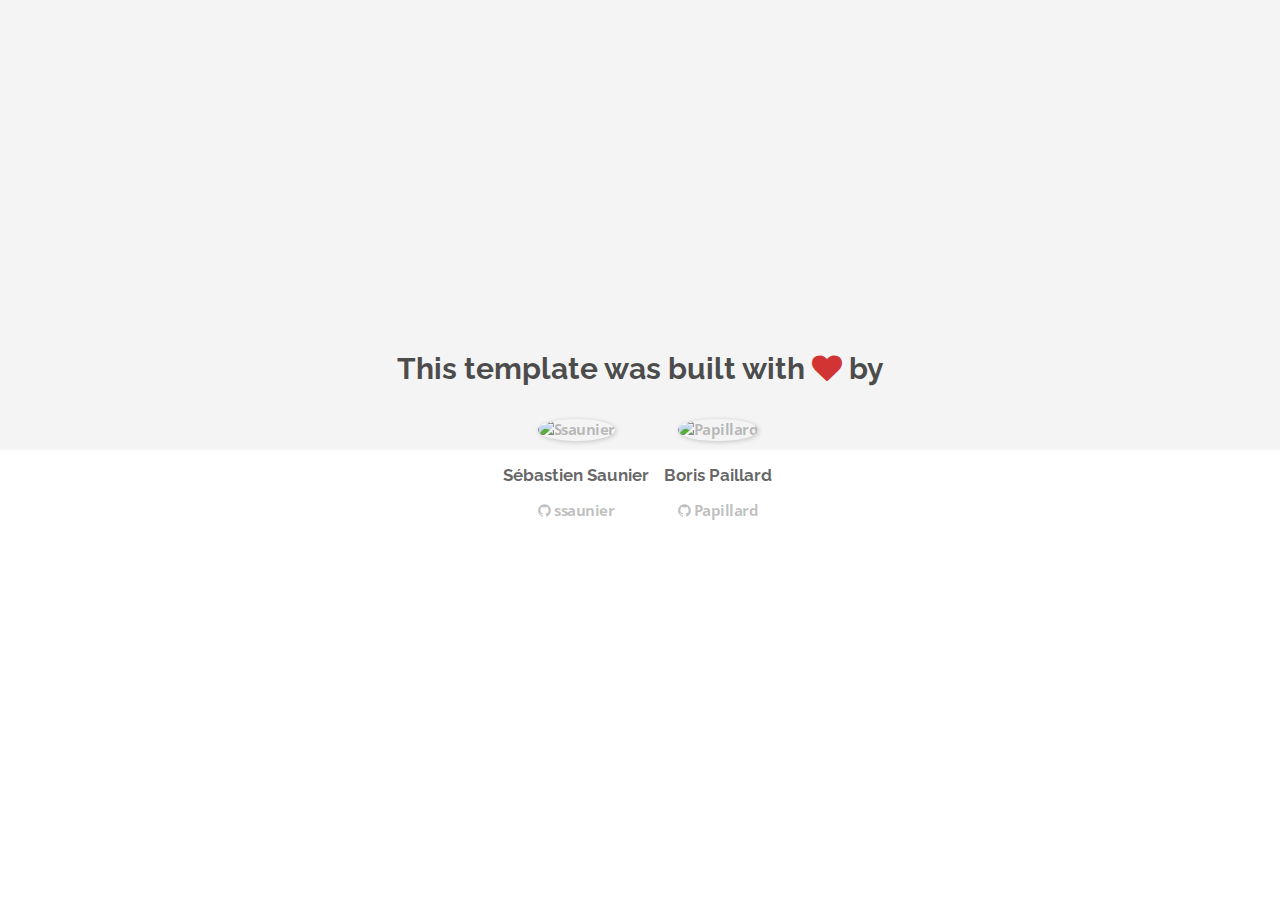
==== about.html @ a666c079 "Automated commit at 2018-08-06 09:08:58 UTC by middleman-deploy 2.0.0-alpha" ====
<!doctype html>
<html>
  <head>
    <meta charset="utf-8">
    <meta http-equiv="x-ua-compatible" content="ie=edge">
    <meta name="viewport"
          content="width=device-width, initial-scale=1, shrink-to-fit=no">
    <!-- Use the title from a page's frontmatter if it has one -->
    <title>Le Wagon - Middleman - About</title>
    <link href="stylesheets/application-3c48b980.css" rel="stylesheet" />
    <script src="javascripts/application-93de88c9.js"></script>
    <link href="images/favicon-f15af148.png" rel="icon" type="image/png" />
  </head>
  <body>
    <div id="about">
  <div class="about-content">
    <h1>This template was built with <i class="fa fa-heart"></i> by</h1>
    <ul class="list-inline">
        <li>
<a href="https://kitt.lewagon.com/alumni/ssaunier" target="_blank">            <img src="https://kitt.lewagon.com/placeholder/users/ssaunier" class="img-circle" alt="Ssaunier" />
</a>          <h2>Sébastien Saunier</h2>
          <p>
<a href="https://github.com/ssaunier" target="_blank">              <i class="fa fa-github"></i> ssaunier
</a>          </p>
        </li>
        <li>
<a href="https://kitt.lewagon.com/alumni/Papillard" target="_blank">            <img src="https://kitt.lewagon.com/placeholder/users/Papillard" class="img-circle" alt="Papillard" />
</a>          <h2>Boris Paillard</h2>
          <p>
<a href="https://github.com/Papillard" target="_blank">              <i class="fa fa-github"></i> Papillard
</a>          </p>
        </li>
    </ul>
  </div>
</div>

  </body>
</html>
---- stylesheets/application-3c48b980.css ----
@import url("https://fonts.googleapis.com/css?family=Open+Sans:400,300,700|Raleway:400,100,300,700,500");/*!
 * Bootstrap v3.3.7 (http://getbootstrap.com)
 * Copyright 2011-2016 Twitter, Inc.
 * Licensed under MIT (https://github.com/twbs/bootstrap/blob/master/LICENSE)
 *//*! normalize.css v3.0.3 | MIT License | github.com/necolas/normalize.css */html{font-family:sans-serif;-ms-text-size-adjust:100%;-webkit-text-size-adjust:100%}body{margin:0}article,aside,details,figcaption,figure,footer,header,hgroup,main,menu,nav,section,summary{display:block}audio,canvas,progress,video{display:inline-block;vertical-align:baseline}audio:not([controls]){display:none;height:0}[hidden],template{display:none}a{background-color:transparent}a:active,a:hover{outline:0}abbr[title]{border-bottom:1px dotted}b,strong{font-weight:bold}dfn{font-style:italic}h1{font-size:2em;margin:0.67em 0}mark{background:#ff0;color:#000}small{font-size:80%}sub,sup{font-size:75%;line-height:0;position:relative;vertical-align:baseline}sup{top:-0.5em}sub{bottom:-0.25em}img{border:0}svg:not(:root){overflow:hidden}figure{margin:1em 40px}hr{-webkit-box-sizing:content-box;box-sizing:content-box;height:0}pre{overflow:auto}code,kbd,pre,samp{font-family:monospace, monospace;font-size:1em}button,input,optgroup,select,textarea{color:inherit;font:inherit;margin:0}button{overflow:visible}button,select{text-transform:none}button,html input[type="button"],input[type="reset"],input[type="submit"]{-webkit-appearance:button;cursor:pointer}button[disabled],html input[disabled]{cursor:default}button::-moz-focus-inner,input::-moz-focus-inner{border:0;padding:0}input{line-height:normal}input[type="checkbox"],input[type="radio"]{-webkit-box-sizing:border-box;box-sizing:border-box;padding:0}input[type="number"]::-webkit-inner-spin-button,input[type="number"]::-webkit-outer-spin-button{height:auto}input[type="search"]{-webkit-appearance:textfield;-webkit-box-sizing:content-box;box-sizing:content-box}input[type="search"]::-webkit-search-cancel-button,input[type="search"]::-webkit-search-decoration{-webkit-appearance:none}fieldset{border:1px solid #c0c0c0;margin:0 2px;padding:0.35em 0.625em 0.75em}legend{border:0;padding:0}textarea{overflow:auto}optgroup{font-weight:bold}table{border-collapse:collapse;border-spacing:0}td,th{padding:0}/*! Source: https://github.com/h5bp/html5-boilerplate/blob/master/src/css/main.css */@media print{*,*:before,*:after{background:transparent !important;color:#000 !important;-webkit-box-shadow:none !important;box-shadow:none !important;text-shadow:none !important}a,a:visited{text-decoration:underline}a[href]:after{content:" (" attr(href) ")"}abbr[title]:after{content:" (" attr(title) ")"}a[href^="#"]:after,a[href^="javascript:"]:after{content:""}pre,blockquote{border:1px solid #999;page-break-inside:avoid}thead{display:table-header-group}tr,img{page-break-inside:avoid}img{max-width:100% !important}p,h2,h3{orphans:3;widows:3}h2,h3{page-break-after:avoid}.navbar{display:none}.btn>.caret,.dropup>.btn>.caret{border-top-color:#000 !important}.label{border:1px solid #000}.table{border-collapse:collapse !important}.table td,.table th{background-color:#fff !important}.table-bordered th,.table-bordered td{border:1px solid #ddd !important}}@font-face{font-family:'Glyphicons Halflings';src:url("../assets/bootstrap/glyphicons-halflings-regular-86b6f62b.eot");src:url("../assets/bootstrap/glyphicons-halflings-regular-86b6f62b.eot?#iefix") format("embedded-opentype"),url("../assets/bootstrap/glyphicons-halflings-regular-ca35b697.woff2") format("woff2"),url("../assets/bootstrap/glyphicons-halflings-regular-278e49a8.woff") format("woff"),url("../assets/bootstrap/glyphicons-halflings-regular-44bc1850.ttf") format("truetype"),url("../assets/bootstrap/glyphicons-halflings-regular-de51a849.svg#glyphicons_halflingsregular") format("svg")}.glyphicon{position:relative;top:1px;display:inline-block;font-family:'Glyphicons Halflings';font-style:normal;font-weight:normal;line-height:1;-webkit-font-smoothing:antialiased;-moz-osx-font-smoothing:grayscale}.glyphicon-asterisk:before{content:"\002a"}.glyphicon-plus:before{content:"\002b"}.glyphicon-euro:before,.glyphicon-eur:before{content:"\20ac"}.glyphicon-minus:before{content:"\2212"}.glyphicon-cloud:before{content:"\2601"}.glyphicon-envelope:before{content:"\2709"}.glyphicon-pencil:before{content:"\270f"}.glyphicon-glass:before{content:"\e001"}.glyphicon-music:before{content:"\e002"}.glyphicon-search:before{content:"\e003"}.glyphicon-heart:before{content:"\e005"}.glyphicon-star:before{content:"\e006"}.glyphicon-star-empty:before{content:"\e007"}.glyphicon-user:before{content:"\e008"}.glyphicon-film:before{content:"\e009"}.glyphicon-th-large:before{content:"\e010"}.glyphicon-th:before{content:"\e011"}.glyphicon-th-list:before{content:"\e012"}.glyphicon-ok:before{content:"\e013"}.glyphicon-remove:before{content:"\e014"}.glyphicon-zoom-in:before{content:"\e015"}.glyphicon-zoom-out:before{content:"\e016"}.glyphicon-off:before{content:"\e017"}.glyphicon-signal:before{content:"\e018"}.glyphicon-cog:before{content:"\e019"}.glyphicon-trash:before{content:"\e020"}.glyphicon-home:before{content:"\e021"}.glyphicon-file:before{content:"\e022"}.glyphicon-time:before{content:"\e023"}.glyphicon-road:before{content:"\e024"}.glyphicon-download-alt:before{content:"\e025"}.glyphicon-download:before{content:"\e026"}.glyphicon-upload:before{content:"\e027"}.glyphicon-inbox:before{content:"\e028"}.glyphicon-play-circle:before{content:"\e029"}.glyphicon-repeat:before{content:"\e030"}.glyphicon-refresh:before{content:"\e031"}.glyphicon-list-alt:before{content:"\e032"}.glyphicon-lock:before{content:"\e033"}.glyphicon-flag:before{content:"\e034"}.glyphicon-headphones:before{content:"\e035"}.glyphicon-volume-off:before{content:"\e036"}.glyphicon-volume-down:before{content:"\e037"}.glyphicon-volume-up:before{content:"\e038"}.glyphicon-qrcode:before{content:"\e039"}.glyphicon-barcode:before{content:"\e040"}.glyphicon-tag:before{content:"\e041"}.glyphicon-tags:before{content:"\e042"}.glyphicon-book:before{content:"\e043"}.glyphicon-bookmark:before{content:"\e044"}.glyphicon-print:before{content:"\e045"}.glyphicon-camera:before{content:"\e046"}.glyphicon-font:before{content:"\e047"}.glyphicon-bold:before{content:"\e048"}.glyphicon-italic:before{content:"\e049"}.glyphicon-text-height:before{content:"\e050"}.glyphicon-text-width:before{content:"\e051"}.glyphicon-align-left:before{content:"\e052"}.glyphicon-align-center:before{content:"\e053"}.glyphicon-align-right:before{content:"\e054"}.glyphicon-align-justify:before{content:"\e055"}.glyphicon-list:before{content:"\e056"}.glyphicon-indent-left:before{content:"\e057"}.glyphicon-indent-right:before{content:"\e058"}.glyphicon-facetime-video:before{content:"\e059"}.glyphicon-picture:before{content:"\e060"}.glyphicon-map-marker:before{content:"\e062"}.glyphicon-adjust:before{content:"\e063"}.glyphicon-tint:before{content:"\e064"}.glyphicon-edit:before{content:"\e065"}.glyphicon-share:before{content:"\e066"}.glyphicon-check:before{content:"\e067"}.glyphicon-move:before{content:"\e068"}.glyphicon-step-backward:before{content:"\e069"}.glyphicon-fast-backward:before{content:"\e070"}.glyphicon-backward:before{content:"\e071"}.glyphicon-play:before{content:"\e072"}.glyphicon-pause:before{content:"\e073"}.glyphicon-stop:before{content:"\e074"}.glyphicon-forward:before{content:"\e075"}.glyphicon-fast-forward:before{content:"\e076"}.glyphicon-step-forward:before{content:"\e077"}.glyphicon-eject:before{content:"\e078"}.glyphicon-chevron-left:before{content:"\e079"}.glyphicon-chevron-right:before{content:"\e080"}.glyphicon-plus-sign:before{content:"\e081"}.glyphicon-minus-sign:before{content:"\e082"}.glyphicon-remove-sign:before{content:"\e083"}.glyphicon-ok-sign:before{content:"\e084"}.glyphicon-question-sign:before{content:"\e085"}.glyphicon-info-sign:before{content:"\e086"}.glyphicon-screenshot:before{content:"\e087"}.glyphicon-remove-circle:before{content:"\e088"}.glyphicon-ok-circle:before{content:"\e089"}.glyphicon-ban-circle:before{content:"\e090"}.glyphicon-arrow-left:before{content:"\e091"}.glyphicon-arrow-right:before{content:"\e092"}.glyphicon-arrow-up:before{content:"\e093"}.glyphicon-arrow-down:before{content:"\e094"}.glyphicon-share-alt:before{content:"\e095"}.glyphicon-resize-full:before{content:"\e096"}.glyphicon-resize-small:before{content:"\e097"}.glyphicon-exclamation-sign:before{content:"\e101"}.glyphicon-gift:before{content:"\e102"}.glyphicon-leaf:before{content:"\e103"}.glyphicon-fire:before{content:"\e104"}.glyphicon-eye-open:before{content:"\e105"}.glyphicon-eye-close:before{content:"\e106"}.glyphicon-warning-sign:before{content:"\e107"}.glyphicon-plane:before{content:"\e108"}.glyphicon-calendar:before{content:"\e109"}.glyphicon-random:before{content:"\e110"}.glyphicon-comment:before{content:"\e111"}.glyphicon-magnet:before{content:"\e112"}.glyphicon-chevron-up:before{content:"\e113"}.glyphicon-chevron-down:before{content:"\e114"}.glyphicon-retweet:before{content:"\e115"}.glyphicon-shopping-cart:before{content:"\e116"}.glyphicon-folder-close:before{content:"\e117"}.glyphicon-folder-open:before{content:"\e118"}.glyphicon-resize-vertical:before{content:"\e119"}.glyphicon-resize-horizontal:before{content:"\e120"}.glyphicon-hdd:before{content:"\e121"}.glyphicon-bullhorn:before{content:"\e122"}.glyphicon-bell:before{content:"\e123"}.glyphicon-certificate:before{content:"\e124"}.glyphicon-thumbs-up:before{content:"\e125"}.glyphicon-thumbs-down:before{content:"\e126"}.glyphicon-hand-right:before{content:"\e127"}.glyphicon-hand-left:before{content:"\e128"}.glyphicon-hand-up:before{content:"\e129"}.glyphicon-hand-down:before{content:"\e130"}.glyphicon-circle-arrow-right:before{content:"\e131"}.glyphicon-circle-arrow-left:before{content:"\e132"}.glyphicon-circle-arrow-up:before{content:"\e133"}.glyphicon-circle-arrow-down:before{content:"\e134"}.glyphicon-globe:before{content:"\e135"}.glyphicon-wrench:before{content:"\e136"}.glyphicon-tasks:before{content:"\e137"}.glyphicon-filter:before{content:"\e138"}.glyphicon-briefcase:before{content:"\e139"}.glyphicon-fullscreen:before{content:"\e140"}.glyphicon-dashboard:before{content:"\e141"}.glyphicon-paperclip:before{content:"\e142"}.glyphicon-heart-empty:before{content:"\e143"}.glyphicon-link:before{content:"\e144"}.glyphicon-phone:before{content:"\e145"}.glyphicon-pushpin:before{content:"\e146"}.glyphicon-usd:before{content:"\e148"}.glyphicon-gbp:before{content:"\e149"}.glyphicon-sort:before{content:"\e150"}.glyphicon-sort-by-alphabet:before{content:"\e151"}.glyphicon-sort-by-alphabet-alt:before{content:"\e152"}.glyphicon-sort-by-order:before{content:"\e153"}.glyphicon-sort-by-order-alt:before{content:"\e154"}.glyphicon-sort-by-attributes:before{content:"\e155"}.glyphicon-sort-by-attributes-alt:before{content:"\e156"}.glyphicon-unchecked:before{content:"\e157"}.glyphicon-expand:before{content:"\e158"}.glyphicon-collapse-down:before{content:"\e159"}.glyphicon-collapse-up:before{content:"\e160"}.glyphicon-log-in:before{content:"\e161"}.glyphicon-flash:before{content:"\e162"}.glyphicon-log-out:before{content:"\e163"}.glyphicon-new-window:before{content:"\e164"}.glyphicon-record:before{content:"\e165"}.glyphicon-save:before{content:"\e166"}.glyphicon-open:before{content:"\e167"}.glyphicon-saved:before{content:"\e168"}.glyphicon-import:before{content:"\e169"}.glyphicon-export:before{content:"\e170"}.glyphicon-send:before{content:"\e171"}.glyphicon-floppy-disk:before{content:"\e172"}.glyphicon-floppy-saved:before{content:"\e173"}.glyphicon-floppy-remove:before{content:"\e174"}.glyphicon-floppy-save:before{content:"\e175"}.glyphicon-floppy-open:before{content:"\e176"}.glyphicon-credit-card:before{content:"\e177"}.glyphicon-transfer:before{content:"\e178"}.glyphicon-cutlery:before{content:"\e179"}.glyphicon-header:before{content:"\e180"}.glyphicon-compressed:before{content:"\e181"}.glyphicon-earphone:before{content:"\e182"}.glyphicon-phone-alt:before{content:"\e183"}.glyphicon-tower:before{content:"\e184"}.glyphicon-stats:before{content:"\e185"}.glyphicon-sd-video:before{content:"\e186"}.glyphicon-hd-video:before{content:"\e187"}.glyphicon-subtitles:before{content:"\e188"}.glyphicon-sound-stereo:before{content:"\e189"}.glyphicon-sound-dolby:before{content:"\e190"}.glyphicon-sound-5-1:before{content:"\e191"}.glyphicon-sound-6-1:before{content:"\e192"}.glyphicon-sound-7-1:before{content:"\e193"}.glyphicon-copyright-mark:before{content:"\e194"}.glyphicon-registration-mark:before{content:"\e195"}.glyphicon-cloud-download:before{content:"\e197"}.glyphicon-cloud-upload:before{content:"\e198"}.glyphicon-tree-conifer:before{content:"\e199"}.glyphicon-tree-deciduous:before{content:"\e200"}.glyphicon-cd:before{content:"\e201"}.glyphicon-save-file:before{content:"\e202"}.glyphicon-open-file:before{content:"\e203"}.glyphicon-level-up:before{content:"\e204"}.glyphicon-copy:before{content:"\e205"}.glyphicon-paste:before{content:"\e206"}.glyphicon-alert:before{content:"\e209"}.glyphicon-equalizer:before{content:"\e210"}.glyphicon-king:before{content:"\e211"}.glyphicon-queen:before{content:"\e212"}.glyphicon-pawn:before{content:"\e213"}.glyphicon-bishop:before{content:"\e214"}.glyphicon-knight:before{content:"\e215"}.glyphicon-baby-formula:before{content:"\e216"}.glyphicon-tent:before{content:"\26fa"}.glyphicon-blackboard:before{content:"\e218"}.glyphicon-bed:before{content:"\e219"}.glyphicon-apple:before{content:"\f8ff"}.glyphicon-erase:before{content:"\e221"}.glyphicon-hourglass:before{content:"\231b"}.glyphicon-lamp:before{content:"\e223"}.glyphicon-duplicate:before{content:"\e224"}.glyphicon-piggy-bank:before{content:"\e225"}.glyphicon-scissors:before{content:"\e226"}.glyphicon-bitcoin:before{content:"\e227"}.glyphicon-btc:before{content:"\e227"}.glyphicon-xbt:before{content:"\e227"}.glyphicon-yen:before{content:"\00a5"}.glyphicon-jpy:before{content:"\00a5"}.glyphicon-ruble:before{content:"\20bd"}.glyphicon-rub:before{content:"\20bd"}.glyphicon-scale:before{content:"\e230"}.glyphicon-ice-lolly:before{content:"\e231"}.glyphicon-ice-lolly-tasted:before{content:"\e232"}.glyphicon-education:before{content:"\e233"}.glyphicon-option-horizontal:before{content:"\e234"}.glyphicon-option-vertical:before{content:"\e235"}.glyphicon-menu-hamburger:before{content:"\e236"}.glyphicon-modal-window:before{content:"\e237"}.glyphicon-oil:before{content:"\e238"}.glyphicon-grain:before{content:"\e239"}.glyphicon-sunglasses:before{content:"\e240"}.glyphicon-text-size:before{content:"\e241"}.glyphicon-text-color:before{content:"\e242"}.glyphicon-text-background:before{content:"\e243"}.glyphicon-object-align-top:before{content:"\e244"}.glyphicon-object-align-bottom:before{content:"\e245"}.glyphicon-object-align-horizontal:before{content:"\e246"}.glyphicon-object-align-left:before{content:"\e247"}.glyphicon-object-align-vertical:before{content:"\e248"}.glyphicon-object-align-right:before{content:"\e249"}.glyphicon-triangle-right:before{content:"\e250"}.glyphicon-triangle-left:before{content:"\e251"}.glyphicon-triangle-bottom:before{content:"\e252"}.glyphicon-triangle-top:before{content:"\e253"}.glyphicon-console:before{content:"\e254"}.glyphicon-superscript:before{content:"\e255"}.glyphicon-subscript:before{content:"\e256"}.glyphicon-menu-left:before{content:"\e257"}.glyphicon-menu-right:before{content:"\e258"}.glyphicon-menu-down:before{content:"\e259"}.glyphicon-menu-up:before{content:"\e260"}*{-webkit-box-sizing:border-box;box-sizing:border-box}*:before,*:after{-webkit-box-sizing:border-box;box-sizing:border-box}html{font-size:10px;-webkit-tap-highlight-color:transparent}body{font-family:"Open Sans", "Helvetica", "sans-serif";font-size:18px;line-height:1.42857143;color:#333333;background-color:#F4F4F4}input,button,select,textarea{font-family:inherit;font-size:inherit;line-height:inherit}a{color:#469AE0;text-decoration:none}a:hover,a:focus{color:#1f74ba;text-decoration:underline}a:focus{outline:5px auto -webkit-focus-ring-color;outline-offset:-2px}figure{margin:0}img{vertical-align:middle}.img-responsive{display:block;max-width:100%;height:auto}.img-rounded{border-radius:2px}.img-thumbnail{padding:4px;line-height:1.42857143;background-color:#F4F4F4;border:1px solid #ddd;border-radius:2px;-webkit-transition:all 0.2s ease-in-out;transition:all 0.2s ease-in-out;display:inline-block;max-width:100%;height:auto}.img-circle{border-radius:50%}hr{margin-top:25px;margin-bottom:25px;border:0;border-top:1px solid #eeeeee}.sr-only{position:absolute;width:1px;height:1px;margin:-1px;padding:0;overflow:hidden;clip:rect(0, 0, 0, 0);border:0}.sr-only-focusable:active,.sr-only-focusable:focus{position:static;width:auto;height:auto;margin:0;overflow:visible;clip:auto}[role="button"]{cursor:pointer}h1,h2,h3,h4,h5,h6,.h1,.h2,.h3,.h4,.h5,.h6{font-family:"Raleway", "Helvetica", "sans-serif";font-weight:500;line-height:1.1;color:inherit}h1 small,h1 .small,h2 small,h2 .small,h3 small,h3 .small,h4 small,h4 .small,h5 small,h5 .small,h6 small,h6 .small,.h1 small,.h1 .small,.h2 small,.h2 .small,.h3 small,.h3 .small,.h4 small,.h4 .small,.h5 small,.h5 .small,.h6 small,.h6 .small{font-weight:normal;line-height:1;color:#777777}h1,.h1,h2,.h2,h3,.h3{margin-top:25px;margin-bottom:12.5px}h1 small,h1 .small,.h1 small,.h1 .small,h2 small,h2 .small,.h2 small,.h2 .small,h3 small,h3 .small,.h3 small,.h3 .small{font-size:65%}h4,.h4,h5,.h5,h6,.h6{margin-top:12.5px;margin-bottom:12.5px}h4 small,h4 .small,.h4 small,.h4 .small,h5 small,h5 .small,.h5 small,.h5 .small,h6 small,h6 .small,.h6 small,.h6 .small{font-size:75%}h1,.h1{font-size:46px}h2,.h2{font-size:38px}h3,.h3{font-size:31px}h4,.h4{font-size:23px}h5,.h5{font-size:18px}h6,.h6{font-size:16px}p{margin:0 0 12.5px}.lead{margin-bottom:25px;font-size:20px;font-weight:300;line-height:1.4}@media (min-width: 768px){.lead{font-size:27px}}small,.small{font-size:88%}mark,.mark{background-color:#fcf8e3;padding:.2em}.text-left{text-align:left}.text-right{text-align:right}.text-center{text-align:center}.text-justify{text-align:justify}.text-nowrap{white-space:nowrap}.text-lowercase{text-transform:lowercase}.text-uppercase,.initialism{text-transform:uppercase}.text-capitalize{text-transform:capitalize}.text-muted{color:#777777}.text-primary{color:#469AE0}a.text-primary:hover,a.text-primary:focus{color:#2381d0}.text-success{color:#3c763d}a.text-success:hover,a.text-success:focus{color:#2b542c}.text-info{color:#31708f}a.text-info:hover,a.text-info:focus{color:#245269}.text-warning{color:#8a6d3b}a.text-warning:hover,a.text-warning:focus{color:#66512c}.text-danger{color:#a94442}a.text-danger:hover,a.text-danger:focus{color:#843534}.bg-primary{color:#fff}.bg-primary{background-color:#469AE0}a.bg-primary:hover,a.bg-primary:focus{background-color:#2381d0}.bg-success{background-color:#dff0d8}a.bg-success:hover,a.bg-success:focus{background-color:#c1e2b3}.bg-info{background-color:#d9edf7}a.bg-info:hover,a.bg-info:focus{background-color:#afd9ee}.bg-warning{background-color:#fcf8e3}a.bg-warning:hover,a.bg-warning:focus{background-color:#f7ecb5}.bg-danger{background-color:#f2dede}a.bg-danger:hover,a.bg-danger:focus{background-color:#e4b9b9}.page-header{padding-bottom:11.5px;margin:50px 0 25px;border-bottom:1px solid #eeeeee}ul,ol{margin-top:0;margin-bottom:12.5px}ul ul,ul ol,ol ul,ol ol{margin-bottom:0}.list-unstyled{padding-left:0;list-style:none}.list-inline{padding-left:0;list-style:none;margin-left:-5px}.list-inline>li{display:inline-block;padding-left:5px;padding-right:5px}dl{margin-top:0;margin-bottom:25px}dt,dd{line-height:1.42857143}dt{font-weight:bold}dd{margin-left:0}.dl-horizontal dd:before,.dl-horizontal dd:after{content:" ";display:table}.dl-horizontal dd:after{clear:both}@media (min-width: 768px){.dl-horizontal dt{float:left;width:160px;clear:left;text-align:right;overflow:hidden;text-overflow:ellipsis;white-space:nowrap}.dl-horizontal dd{margin-left:180px}}abbr[title],abbr[data-original-title]{cursor:help;border-bottom:1px dotted #777777}.initialism{font-size:90%}blockquote{padding:12.5px 25px;margin:0 0 25px;font-size:22.5px;border-left:5px solid #eeeeee}blockquote p:last-child,blockquote ul:last-child,blockquote ol:last-child{margin-bottom:0}blockquote footer,blockquote small,blockquote .small{display:block;font-size:80%;line-height:1.42857143;color:#777777}blockquote footer:before,blockquote small:before,blockquote .small:before{content:'\2014 \00A0'}.blockquote-reverse,blockquote.pull-right{padding-right:15px;padding-left:0;border-right:5px solid #eeeeee;border-left:0;text-align:right}.blockquote-reverse footer:before,.blockquote-reverse small:before,.blockquote-reverse .small:before,blockquote.pull-right footer:before,blockquote.pull-right small:before,blockquote.pull-right .small:before{content:''}.blockquote-reverse footer:after,.blockquote-reverse small:after,.blockquote-reverse .small:after,blockquote.pull-right footer:after,blockquote.pull-right small:after,blockquote.pull-right .small:after{content:'\00A0 \2014'}address{margin-bottom:25px;font-style:normal;line-height:1.42857143}code,kbd,pre,samp{font-family:Menlo, Monaco, Consolas, "Courier New", monospace}code{padding:2px 4px;font-size:90%;color:#c7254e;background-color:#f9f2f4;border-radius:2px}kbd{padding:2px 4px;font-size:90%;color:#fff;background-color:#333;border-radius:2px;-webkit-box-shadow:inset 0 -1px 0 rgba(0,0,0,0.25);box-shadow:inset 0 -1px 0 rgba(0,0,0,0.25)}kbd kbd{padding:0;font-size:100%;font-weight:bold;-webkit-box-shadow:none;box-shadow:none}pre{display:block;padding:12px;margin:0 0 12.5px;font-size:17px;line-height:1.42857143;word-break:break-all;word-wrap:break-word;color:#333333;background-color:#f5f5f5;border:1px solid #ccc;border-radius:2px}pre code{padding:0;font-size:inherit;color:inherit;white-space:pre-wrap;background-color:transparent;border-radius:0}.pre-scrollable{max-height:340px;overflow-y:scroll}.container{margin-right:auto;margin-left:auto;padding-left:15px;padding-right:15px}.container:before,.container:after{content:" ";display:table}.container:after{clear:both}@media (min-width: 768px){.container{width:750px}}@media (min-width: 992px){.container{width:970px}}@media (min-width: 1200px){.container{width:1170px}}.container-fluid{margin-right:auto;margin-left:auto;padding-left:15px;padding-right:15px}.container-fluid:before,.container-fluid:after{content:" ";display:table}.container-fluid:after{clear:both}.row{margin-left:-15px;margin-right:-15px}.row:before,.row:after{content:" ";display:table}.row:after{clear:both}.col-xs-1,.col-sm-1,.col-md-1,.col-lg-1,.col-xs-2,.col-sm-2,.col-md-2,.col-lg-2,.col-xs-3,.col-sm-3,.col-md-3,.col-lg-3,.col-xs-4,.col-sm-4,.col-md-4,.col-lg-4,.col-xs-5,.col-sm-5,.col-md-5,.col-lg-5,.col-xs-6,.col-sm-6,.col-md-6,.col-lg-6,.col-xs-7,.col-sm-7,.col-md-7,.col-lg-7,.col-xs-8,.col-sm-8,.col-md-8,.col-lg-8,.col-xs-9,.col-sm-9,.col-md-9,.col-lg-9,.col-xs-10,.col-sm-10,.col-md-10,.col-lg-10,.col-xs-11,.col-sm-11,.col-md-11,.col-lg-11,.col-xs-12,.col-sm-12,.col-md-12,.col-lg-12{position:relative;min-height:1px;padding-left:15px;padding-right:15px}.col-xs-1,.col-xs-2,.col-xs-3,.col-xs-4,.col-xs-5,.col-xs-6,.col-xs-7,.col-xs-8,.col-xs-9,.col-xs-10,.col-xs-11,.col-xs-12{float:left}.col-xs-1{width:8.33333333%}.col-xs-2{width:16.66666667%}.col-xs-3{width:25%}.col-xs-4{width:33.33333333%}.col-xs-5{width:41.66666667%}.col-xs-6{width:50%}.col-xs-7{width:58.33333333%}.col-xs-8{width:66.66666667%}.col-xs-9{width:75%}.col-xs-10{width:83.33333333%}.col-xs-11{width:91.66666667%}.col-xs-12{width:100%}.col-xs-pull-0{right:auto}.col-xs-pull-1{right:8.33333333%}.col-xs-pull-2{right:16.66666667%}.col-xs-pull-3{right:25%}.col-xs-pull-4{right:33.33333333%}.col-xs-pull-5{right:41.66666667%}.col-xs-pull-6{right:50%}.col-xs-pull-7{right:58.33333333%}.col-xs-pull-8{right:66.66666667%}.col-xs-pull-9{right:75%}.col-xs-pull-10{right:83.33333333%}.col-xs-pull-11{right:91.66666667%}.col-xs-pull-12{right:100%}.col-xs-push-0{left:auto}.col-xs-push-1{left:8.33333333%}.col-xs-push-2{left:16.66666667%}.col-xs-push-3{left:25%}.col-xs-push-4{left:33.33333333%}.col-xs-push-5{left:41.66666667%}.col-xs-push-6{left:50%}.col-xs-push-7{left:58.33333333%}.col-xs-push-8{left:66.66666667%}.col-xs-push-9{left:75%}.col-xs-push-10{left:83.33333333%}.col-xs-push-11{left:91.66666667%}.col-xs-push-12{left:100%}.col-xs-offset-0{margin-left:0%}.col-xs-offset-1{margin-left:8.33333333%}.col-xs-offset-2{margin-left:16.66666667%}.col-xs-offset-3{margin-left:25%}.col-xs-offset-4{margin-left:33.33333333%}.col-xs-offset-5{margin-left:41.66666667%}.col-xs-offset-6{margin-left:50%}.col-xs-offset-7{margin-left:58.33333333%}.col-xs-offset-8{margin-left:66.66666667%}.col-xs-offset-9{margin-left:75%}.col-xs-offset-10{margin-left:83.33333333%}.col-xs-offset-11{margin-left:91.66666667%}.col-xs-offset-12{margin-left:100%}@media (min-width: 768px){.col-sm-1,.col-sm-2,.col-sm-3,.col-sm-4,.col-sm-5,.col-sm-6,.col-sm-7,.col-sm-8,.col-sm-9,.col-sm-10,.col-sm-11,.col-sm-12{float:left}.col-sm-1{width:8.33333333%}.col-sm-2{width:16.66666667%}.col-sm-3{width:25%}.col-sm-4{width:33.33333333%}.col-sm-5{width:41.66666667%}.col-sm-6{width:50%}.col-sm-7{width:58.33333333%}.col-sm-8{width:66.66666667%}.col-sm-9{width:75%}.col-sm-10{width:83.33333333%}.col-sm-11{width:91.66666667%}.col-sm-12{width:100%}.col-sm-pull-0{right:auto}.col-sm-pull-1{right:8.33333333%}.col-sm-pull-2{right:16.66666667%}.col-sm-pull-3{right:25%}.col-sm-pull-4{right:33.33333333%}.col-sm-pull-5{right:41.66666667%}.col-sm-pull-6{right:50%}.col-sm-pull-7{right:58.33333333%}.col-sm-pull-8{right:66.66666667%}.col-sm-pull-9{right:75%}.col-sm-pull-10{right:83.33333333%}.col-sm-pull-11{right:91.66666667%}.col-sm-pull-12{right:100%}.col-sm-push-0{left:auto}.col-sm-push-1{left:8.33333333%}.col-sm-push-2{left:16.66666667%}.col-sm-push-3{left:25%}.col-sm-push-4{left:33.33333333%}.col-sm-push-5{left:41.66666667%}.col-sm-push-6{left:50%}.col-sm-push-7{left:58.33333333%}.col-sm-push-8{left:66.66666667%}.col-sm-push-9{left:75%}.col-sm-push-10{left:83.33333333%}.col-sm-push-11{left:91.66666667%}.col-sm-push-12{left:100%}.col-sm-offset-0{margin-left:0%}.col-sm-offset-1{margin-left:8.33333333%}.col-sm-offset-2{margin-left:16.66666667%}.col-sm-offset-3{margin-left:25%}.col-sm-offset-4{margin-left:33.33333333%}.col-sm-offset-5{margin-left:41.66666667%}.col-sm-offset-6{margin-left:50%}.col-sm-offset-7{margin-left:58.33333333%}.col-sm-offset-8{margin-left:66.66666667%}.col-sm-offset-9{margin-left:75%}.col-sm-offset-10{margin-left:83.33333333%}.col-sm-offset-11{margin-left:91.66666667%}.col-sm-offset-12{margin-left:100%}}@media (min-width: 992px){.col-md-1,.col-md-2,.col-md-3,.col-md-4,.col-md-5,.col-md-6,.col-md-7,.col-md-8,.col-md-9,.col-md-10,.col-md-11,.col-md-12{float:left}.col-md-1{width:8.33333333%}.col-md-2{width:16.66666667%}.col-md-3{width:25%}.col-md-4{width:33.33333333%}.col-md-5{width:41.66666667%}.col-md-6{width:50%}.col-md-7{width:58.33333333%}.col-md-8{width:66.66666667%}.col-md-9{width:75%}.col-md-10{width:83.33333333%}.col-md-11{width:91.66666667%}.col-md-12{width:100%}.col-md-pull-0{right:auto}.col-md-pull-1{right:8.33333333%}.col-md-pull-2{right:16.66666667%}.col-md-pull-3{right:25%}.col-md-pull-4{right:33.33333333%}.col-md-pull-5{right:41.66666667%}.col-md-pull-6{right:50%}.col-md-pull-7{right:58.33333333%}.col-md-pull-8{right:66.66666667%}.col-md-pull-9{right:75%}.col-md-pull-10{right:83.33333333%}.col-md-pull-11{right:91.66666667%}.col-md-pull-12{right:100%}.col-md-push-0{left:auto}.col-md-push-1{left:8.33333333%}.col-md-push-2{left:16.66666667%}.col-md-push-3{left:25%}.col-md-push-4{left:33.33333333%}.col-md-push-5{left:41.66666667%}.col-md-push-6{left:50%}.col-md-push-7{left:58.33333333%}.col-md-push-8{left:66.66666667%}.col-md-push-9{left:75%}.col-md-push-10{left:83.33333333%}.col-md-push-11{left:91.66666667%}.col-md-push-12{left:100%}.col-md-offset-0{margin-left:0%}.col-md-offset-1{margin-left:8.33333333%}.col-md-offset-2{margin-left:16.66666667%}.col-md-offset-3{margin-left:25%}.col-md-offset-4{margin-left:33.33333333%}.col-md-offset-5{margin-left:41.66666667%}.col-md-offset-6{margin-left:50%}.col-md-offset-7{margin-left:58.33333333%}.col-md-offset-8{margin-left:66.66666667%}.col-md-offset-9{margin-left:75%}.col-md-offset-10{margin-left:83.33333333%}.col-md-offset-11{margin-left:91.66666667%}.col-md-offset-12{margin-left:100%}}@media (min-width: 1200px){.col-lg-1,.col-lg-2,.col-lg-3,.col-lg-4,.col-lg-5,.col-lg-6,.col-lg-7,.col-lg-8,.col-lg-9,.col-lg-10,.col-lg-11,.col-lg-12{float:left}.col-lg-1{width:8.33333333%}.col-lg-2{width:16.66666667%}.col-lg-3{width:25%}.col-lg-4{width:33.33333333%}.col-lg-5{width:41.66666667%}.col-lg-6{width:50%}.col-lg-7{width:58.33333333%}.col-lg-8{width:66.66666667%}.col-lg-9{width:75%}.col-lg-10{width:83.33333333%}.col-lg-11{width:91.66666667%}.col-lg-12{width:100%}.col-lg-pull-0{right:auto}.col-lg-pull-1{right:8.33333333%}.col-lg-pull-2{right:16.66666667%}.col-lg-pull-3{right:25%}.col-lg-pull-4{right:33.33333333%}.col-lg-pull-5{right:41.66666667%}.col-lg-pull-6{right:50%}.col-lg-pull-7{right:58.33333333%}.col-lg-pull-8{right:66.66666667%}.col-lg-pull-9{right:75%}.col-lg-pull-10{right:83.33333333%}.col-lg-pull-11{right:91.66666667%}.col-lg-pull-12{right:100%}.col-lg-push-0{left:auto}.col-lg-push-1{left:8.33333333%}.col-lg-push-2{left:16.66666667%}.col-lg-push-3{left:25%}.col-lg-push-4{left:33.33333333%}.col-lg-push-5{left:41.66666667%}.col-lg-push-6{left:50%}.col-lg-push-7{left:58.33333333%}.col-lg-push-8{left:66.66666667%}.col-lg-push-9{left:75%}.col-lg-push-10{left:83.33333333%}.col-lg-push-11{left:91.66666667%}.col-lg-push-12{left:100%}.col-lg-offset-0{margin-left:0%}.col-lg-offset-1{margin-left:8.33333333%}.col-lg-offset-2{margin-left:16.66666667%}.col-lg-offset-3{margin-left:25%}.col-lg-offset-4{margin-left:33.33333333%}.col-lg-offset-5{margin-left:41.66666667%}.col-lg-offset-6{margin-left:50%}.col-lg-offset-7{margin-left:58.33333333%}.col-lg-offset-8{margin-left:66.66666667%}.col-lg-offset-9{margin-left:75%}.col-lg-offset-10{margin-left:83.33333333%}.col-lg-offset-11{margin-left:91.66666667%}.col-lg-offset-12{margin-left:100%}}table{background-color:transparent}caption{padding-top:8px;padding-bottom:8px;color:#777777;text-align:left}th{text-align:left}.table{width:100%;max-width:100%;margin-bottom:25px}.table>thead>tr>th,.table>thead>tr>td,.table>tbody>tr>th,.table>tbody>tr>td,.table>tfoot>tr>th,.table>tfoot>tr>td{padding:8px;line-height:1.42857143;vertical-align:top;border-top:1px solid #ddd}.table>thead>tr>th{vertical-align:bottom;border-bottom:2px solid #ddd}.table>caption+thead>tr:first-child>th,.table>caption+thead>tr:first-child>td,.table>colgroup+thead>tr:first-child>th,.table>colgroup+thead>tr:first-child>td,.table>thead:first-child>tr:first-child>th,.table>thead:first-child>tr:first-child>td{border-top:0}.table>tbody+tbody{border-top:2px solid #ddd}.table .table{background-color:#F4F4F4}.table-condensed>thead>tr>th,.table-condensed>thead>tr>td,.table-condensed>tbody>tr>th,.table-condensed>tbody>tr>td,.table-condensed>tfoot>tr>th,.table-condensed>tfoot>tr>td{padding:5px}.table-bordered{border:1px solid #ddd}.table-bordered>thead>tr>th,.table-bordered>thead>tr>td,.table-bordered>tbody>tr>th,.table-bordered>tbody>tr>td,.table-bordered>tfoot>tr>th,.table-bordered>tfoot>tr>td{border:1px solid #ddd}.table-bordered>thead>tr>th,.table-bordered>thead>tr>td{border-bottom-width:2px}.table-striped>tbody>tr:nth-of-type(odd){background-color:#f9f9f9}.table-hover>tbody>tr:hover{background-color:#f5f5f5}table col[class*="col-"]{position:static;float:none;display:table-column}table td[class*="col-"],table th[class*="col-"]{position:static;float:none;display:table-cell}.table>thead>tr>td.active,.table>thead>tr>th.active,.table>thead>tr.active>td,.table>thead>tr.active>th,.table>tbody>tr>td.active,.table>tbody>tr>th.active,.table>tbody>tr.active>td,.table>tbody>tr.active>th,.table>tfoot>tr>td.active,.table>tfoot>tr>th.active,.table>tfoot>tr.active>td,.table>tfoot>tr.active>th{background-color:#f5f5f5}.table-hover>tbody>tr>td.active:hover,.table-hover>tbody>tr>th.active:hover,.table-hover>tbody>tr.active:hover>td,.table-hover>tbody>tr:hover>.active,.table-hover>tbody>tr.active:hover>th{background-color:#e8e8e8}.table>thead>tr>td.success,.table>thead>tr>th.success,.table>thead>tr.success>td,.table>thead>tr.success>th,.table>tbody>tr>td.success,.table>tbody>tr>th.success,.table>tbody>tr.success>td,.table>tbody>tr.success>th,.table>tfoot>tr>td.success,.table>tfoot>tr>th.success,.table>tfoot>tr.success>td,.table>tfoot>tr.success>th{background-color:#dff0d8}.table-hover>tbody>tr>td.success:hover,.table-hover>tbody>tr>th.success:hover,.table-hover>tbody>tr.success:hover>td,.table-hover>tbody>tr:hover>.success,.table-hover>tbody>tr.success:hover>th{background-color:#d0e9c6}.table>thead>tr>td.info,.table>thead>tr>th.info,.table>thead>tr.info>td,.table>thead>tr.info>th,.table>tbody>tr>td.info,.table>tbody>tr>th.info,.table>tbody>tr.info>td,.table>tbody>tr.info>th,.table>tfoot>tr>td.info,.table>tfoot>tr>th.info,.table>tfoot>tr.info>td,.table>tfoot>tr.info>th{background-color:#d9edf7}.table-hover>tbody>tr>td.info:hover,.table-hover>tbody>tr>th.info:hover,.table-hover>tbody>tr.info:hover>td,.table-hover>tbody>tr:hover>.info,.table-hover>tbody>tr.info:hover>th{background-color:#c4e3f3}.table>thead>tr>td.warning,.table>thead>tr>th.warning,.table>thead>tr.warning>td,.table>thead>tr.warning>th,.table>tbody>tr>td.warning,.table>tbody>tr>th.warning,.table>tbody>tr.warning>td,.table>tbody>tr.warning>th,.table>tfoot>tr>td.warning,.table>tfoot>tr>th.warning,.table>tfoot>tr.warning>td,.table>tfoot>tr.warning>th{background-color:#fcf8e3}.table-hover>tbody>tr>td.warning:hover,.table-hover>tbody>tr>th.warning:hover,.table-hover>tbody>tr.warning:hover>td,.table-hover>tbody>tr:hover>.warning,.table-hover>tbody>tr.warning:hover>th{background-color:#faf2cc}.table>thead>tr>td.danger,.table>thead>tr>th.danger,.table>thead>tr.danger>td,.table>thead>tr.danger>th,.table>tbody>tr>td.danger,.table>tbody>tr>th.danger,.table>tbody>tr.danger>td,.table>tbody>tr.danger>th,.table>tfoot>tr>td.danger,.table>tfoot>tr>th.danger,.table>tfoot>tr.danger>td,.table>tfoot>tr.danger>th{background-color:#f2dede}.table-hover>tbody>tr>td.danger:hover,.table-hover>tbody>tr>th.danger:hover,.table-hover>tbody>tr.danger:hover>td,.table-hover>tbody>tr:hover>.danger,.table-hover>tbody>tr.danger:hover>th{background-color:#ebcccc}.table-responsive{overflow-x:auto;min-height:0.01%}@media screen and (max-width: 767px){.table-responsive{width:100%;margin-bottom:18.75px;overflow-y:hidden;-ms-overflow-style:-ms-autohiding-scrollbar;border:1px solid #ddd}.table-responsive>.table{margin-bottom:0}.table-responsive>.table>thead>tr>th,.table-responsive>.table>thead>tr>td,.table-responsive>.table>tbody>tr>th,.table-responsive>.table>tbody>tr>td,.table-responsive>.table>tfoot>tr>th,.table-responsive>.table>tfoot>tr>td{white-space:nowrap}.table-responsive>.table-bordered{border:0}.table-responsive>.table-bordered>thead>tr>th:first-child,.table-responsive>.table-bordered>thead>tr>td:first-child,.table-responsive>.table-bordered>tbody>tr>th:first-child,.table-responsive>.table-bordered>tbody>tr>td:first-child,.table-responsive>.table-bordered>tfoot>tr>th:first-child,.table-responsive>.table-bordered>tfoot>tr>td:first-child{border-left:0}.table-responsive>.table-bordered>thead>tr>th:last-child,.table-responsive>.table-bordered>thead>tr>td:last-child,.table-responsive>.table-bordered>tbody>tr>th:last-child,.table-responsive>.table-bordered>tbody>tr>td:last-child,.table-responsive>.table-bordered>tfoot>tr>th:last-child,.table-responsive>.table-bordered>tfoot>tr>td:last-child{border-right:0}.table-responsive>.table-bordered>tbody>tr:last-child>th,.table-responsive>.table-bordered>tbody>tr:last-child>td,.table-responsive>.table-bordered>tfoot>tr:last-child>th,.table-responsive>.table-bordered>tfoot>tr:last-child>td{border-bottom:0}}fieldset{padding:0;margin:0;border:0;min-width:0}legend{display:block;width:100%;padding:0;margin-bottom:25px;font-size:27px;line-height:inherit;color:#333333;border:0;border-bottom:1px solid #e5e5e5}label{display:inline-block;max-width:100%;margin-bottom:5px;font-weight:bold}input[type="search"]{-webkit-box-sizing:border-box;box-sizing:border-box}input[type="radio"],input[type="checkbox"]{margin:4px 0 0;margin-top:1px \9;line-height:normal}input[type="file"]{display:block}input[type="range"]{display:block;width:100%}select[multiple],select[size]{height:auto}input[type="file"]:focus,input[type="radio"]:focus,input[type="checkbox"]:focus{outline:5px auto -webkit-focus-ring-color;outline-offset:-2px}output{display:block;padding-top:7px;font-size:18px;line-height:1.42857143;color:#000000}.form-control{display:block;width:100%;height:39px;padding:6px 12px;font-size:18px;line-height:1.42857143;color:#000000;background-color:#fff;background-image:none;border:1px solid #ccc;border-radius:2px;-webkit-box-shadow:inset 0 1px 1px rgba(0,0,0,0.075);box-shadow:inset 0 1px 1px rgba(0,0,0,0.075);-webkit-transition:border-color ease-in-out 0.15s, box-shadow ease-in-out 0.15s;-webkit-transition:border-color ease-in-out 0.15s, -webkit-box-shadow ease-in-out 0.15s;transition:border-color ease-in-out 0.15s, -webkit-box-shadow ease-in-out 0.15s;transition:border-color ease-in-out 0.15s, box-shadow ease-in-out 0.15s;transition:border-color ease-in-out 0.15s, box-shadow ease-in-out 0.15s, -webkit-box-shadow ease-in-out 0.15s}.form-control:focus{border-color:#66afe9;outline:0;-webkit-box-shadow:inset 0 1px 1px rgba(0,0,0,0.075),0 0 8px rgba(102,175,233,0.6);box-shadow:inset 0 1px 1px rgba(0,0,0,0.075),0 0 8px rgba(102,175,233,0.6)}.form-control::-moz-placeholder{color:#999;opacity:1}.form-control:-ms-input-placeholder{color:#999}.form-control::-webkit-input-placeholder{color:#999}.form-control::-ms-expand{border:0;background-color:transparent}.form-control[disabled],.form-control[readonly],fieldset[disabled] .form-control{background-color:#eeeeee;opacity:1}.form-control[disabled],fieldset[disabled] .form-control{cursor:not-allowed}textarea.form-control{height:auto}input[type="search"]{-webkit-appearance:none}@media screen and (-webkit-min-device-pixel-ratio: 0){input[type="date"].form-control,input[type="time"].form-control,input[type="datetime-local"].form-control,input[type="month"].form-control{line-height:39px}input[type="date"].input-sm,.input-group-sm>input[type="date"].form-control,.input-group-sm>input[type="date"].input-group-addon,.input-group-sm>.input-group-btn>input[type="date"].btn,.input-group-sm input[type="date"],input[type="time"].input-sm,.input-group-sm>input[type="time"].form-control,.input-group-sm>input[type="time"].input-group-addon,.input-group-sm>.input-group-btn>input[type="time"].btn,.input-group-sm input[type="time"],input[type="datetime-local"].input-sm,.input-group-sm>input[type="datetime-local"].form-control,.input-group-sm>input[type="datetime-local"].input-group-addon,.input-group-sm>.input-group-btn>input[type="datetime-local"].btn,.input-group-sm input[type="datetime-local"],input[type="month"].input-sm,.input-group-sm>input[type="month"].form-control,.input-group-sm>input[type="month"].input-group-addon,.input-group-sm>.input-group-btn>input[type="month"].btn,.input-group-sm input[type="month"]{line-height:36px}input[type="date"].input-lg,.input-group-lg>input[type="date"].form-control,.input-group-lg>input[type="date"].input-group-addon,.input-group-lg>.input-group-btn>input[type="date"].btn,.input-group-lg input[type="date"],input[type="time"].input-lg,.input-group-lg>input[type="time"].form-control,.input-group-lg>input[type="time"].input-group-addon,.input-group-lg>.input-group-btn>input[type="time"].btn,.input-group-lg input[type="time"],input[type="datetime-local"].input-lg,.input-group-lg>input[type="datetime-local"].form-control,.input-group-lg>input[type="datetime-local"].input-group-addon,.input-group-lg>.input-group-btn>input[type="datetime-local"].btn,.input-group-lg input[type="datetime-local"],input[type="month"].input-lg,.input-group-lg>input[type="month"].form-control,.input-group-lg>input[type="month"].input-group-addon,.input-group-lg>.input-group-btn>input[type="month"].btn,.input-group-lg input[type="month"]{line-height:53px}}.form-group{margin-bottom:15px}.radio,.checkbox{position:relative;display:block;margin-top:10px;margin-bottom:10px}.radio label,.checkbox label{min-height:25px;padding-left:20px;margin-bottom:0;font-weight:normal;cursor:pointer}.radio input[type="radio"],.radio-inline input[type="radio"],.checkbox input[type="checkbox"],.checkbox-inline input[type="checkbox"]{position:absolute;margin-left:-20px;margin-top:4px \9}.radio+.radio,.checkbox+.checkbox{margin-top:-5px}.radio-inline,.checkbox-inline{position:relative;display:inline-block;padding-left:20px;margin-bottom:0;vertical-align:middle;font-weight:normal;cursor:pointer}.radio-inline+.radio-inline,.checkbox-inline+.checkbox-inline{margin-top:0;margin-left:10px}input[type="radio"][disabled],input[type="radio"].disabled,fieldset[disabled] input[type="radio"],input[type="checkbox"][disabled],input[type="checkbox"].disabled,fieldset[disabled] input[type="checkbox"]{cursor:not-allowed}.radio-inline.disabled,fieldset[disabled] .radio-inline,.checkbox-inline.disabled,fieldset[disabled] .checkbox-inline{cursor:not-allowed}.radio.disabled label,fieldset[disabled] .radio label,.checkbox.disabled label,fieldset[disabled] .checkbox label{cursor:not-allowed}.form-control-static{padding-top:7px;padding-bottom:7px;margin-bottom:0;min-height:43px}.form-control-static.input-lg,.input-group-lg>.form-control-static.form-control,.input-group-lg>.form-control-static.input-group-addon,.input-group-lg>.input-group-btn>.form-control-static.btn,.form-control-static.input-sm,.input-group-sm>.form-control-static.form-control,.input-group-sm>.form-control-static.input-group-addon,.input-group-sm>.input-group-btn>.form-control-static.btn{padding-left:0;padding-right:0}.input-sm,.input-group-sm>.form-control,.input-group-sm>.input-group-addon,.input-group-sm>.input-group-btn>.btn{height:36px;padding:5px 10px;font-size:16px;line-height:1.5;border-radius:2px}select.input-sm,.input-group-sm>select.form-control,.input-group-sm>select.input-group-addon,.input-group-sm>.input-group-btn>select.btn{height:36px;line-height:36px}textarea.input-sm,.input-group-sm>textarea.form-control,.input-group-sm>textarea.input-group-addon,.input-group-sm>.input-group-btn>textarea.btn,select[multiple].input-sm,.input-group-sm>select[multiple].form-control,.input-group-sm>select[multiple].input-group-addon,.input-group-sm>.input-group-btn>select[multiple].btn{height:auto}.form-group-sm .form-control{height:36px;padding:5px 10px;font-size:16px;line-height:1.5;border-radius:2px}.form-group-sm select.form-control{height:36px;line-height:36px}.form-group-sm textarea.form-control,.form-group-sm select[multiple].form-control{height:auto}.form-group-sm .form-control-static{height:36px;min-height:41px;padding:6px 10px;font-size:16px;line-height:1.5}.input-lg,.input-group-lg>.form-control,.input-group-lg>.input-group-addon,.input-group-lg>.input-group-btn>.btn{height:53px;padding:10px 16px;font-size:23px;line-height:1.3333333;border-radius:2px}select.input-lg,.input-group-lg>select.form-control,.input-group-lg>select.input-group-addon,.input-group-lg>.input-group-btn>select.btn{height:53px;line-height:53px}textarea.input-lg,.input-group-lg>textarea.form-control,.input-group-lg>textarea.input-group-addon,.input-group-lg>.input-group-btn>textarea.btn,select[multiple].input-lg,.input-group-lg>select[multiple].form-control,.input-group-lg>select[multiple].input-group-addon,.input-group-lg>.input-group-btn>select[multiple].btn{height:auto}.form-group-lg .form-control{height:53px;padding:10px 16px;font-size:23px;line-height:1.3333333;border-radius:2px}.form-group-lg select.form-control{height:53px;line-height:53px}.form-group-lg textarea.form-control,.form-group-lg select[multiple].form-control{height:auto}.form-group-lg .form-control-static{height:53px;min-height:48px;padding:11px 16px;font-size:23px;line-height:1.3333333}.has-feedback{position:relative}.has-feedback .form-control{padding-right:48.75px}.form-control-feedback{position:absolute;top:0;right:0;z-index:2;display:block;width:39px;height:39px;line-height:39px;text-align:center;pointer-events:none}.input-lg+.form-control-feedback,.input-group-lg>.form-control+.form-control-feedback,.input-group-lg>.input-group-addon+.form-control-feedback,.input-group-lg>.input-group-btn>.btn+.form-control-feedback,.input-group-lg+.form-control-feedback,.form-group-lg .form-control+.form-control-feedback{width:53px;height:53px;line-height:53px}.input-sm+.form-control-feedback,.input-group-sm>.form-control+.form-control-feedback,.input-group-sm>.input-group-addon+.form-control-feedback,.input-group-sm>.input-group-btn>.btn+.form-control-feedback,.input-group-sm+.form-control-feedback,.form-group-sm .form-control+.form-control-feedback{width:36px;height:36px;line-height:36px}.has-success .help-block,.has-success .control-label,.has-success .radio,.has-success .checkbox,.has-success .radio-inline,.has-success .checkbox-inline,.has-success.radio label,.has-success.checkbox label,.has-success.radio-inline label,.has-success.checkbox-inline label{color:#3c763d}.has-success .form-control{border-color:#3c763d;-webkit-box-shadow:inset 0 1px 1px rgba(0,0,0,0.075);box-shadow:inset 0 1px 1px rgba(0,0,0,0.075)}.has-success .form-control:focus{border-color:#2b542c;-webkit-box-shadow:inset 0 1px 1px rgba(0,0,0,0.075),0 0 6px #67b168;box-shadow:inset 0 1px 1px rgba(0,0,0,0.075),0 0 6px #67b168}.has-success .input-group-addon{color:#3c763d;border-color:#3c763d;background-color:#dff0d8}.has-success .form-control-feedback{color:#3c763d}.has-warning .help-block,.has-warning .control-label,.has-warning .radio,.has-warning .checkbox,.has-warning .radio-inline,.has-warning .checkbox-inline,.has-warning.radio label,.has-warning.checkbox label,.has-warning.radio-inline label,.has-warning.checkbox-inline label{color:#8a6d3b}.has-warning .form-control{border-color:#8a6d3b;-webkit-box-shadow:inset 0 1px 1px rgba(0,0,0,0.075);box-shadow:inset 0 1px 1px rgba(0,0,0,0.075)}.has-warning .form-control:focus{border-color:#66512c;-webkit-box-shadow:inset 0 1px 1px rgba(0,0,0,0.075),0 0 6px #c0a16b;box-shadow:inset 0 1px 1px rgba(0,0,0,0.075),0 0 6px #c0a16b}.has-warning .input-group-addon{color:#8a6d3b;border-color:#8a6d3b;background-color:#fcf8e3}.has-warning .form-control-feedback{color:#8a6d3b}.has-error .help-block,.has-error .control-label,.has-error .radio,.has-error .checkbox,.has-error .radio-inline,.has-error .checkbox-inline,.has-error.radio label,.has-error.checkbox label,.has-error.radio-inline label,.has-error.checkbox-inline label{color:#a94442}.has-error .form-control{border-color:#a94442;-webkit-box-shadow:inset 0 1px 1px rgba(0,0,0,0.075);box-shadow:inset 0 1px 1px rgba(0,0,0,0.075)}.has-error .form-control:focus{border-color:#843534;-webkit-box-shadow:inset 0 1px 1px rgba(0,0,0,0.075),0 0 6px #ce8483;box-shadow:inset 0 1px 1px rgba(0,0,0,0.075),0 0 6px #ce8483}.has-error .input-group-addon{color:#a94442;border-color:#a94442;background-color:#f2dede}.has-error .form-control-feedback{color:#a94442}.has-feedback label ~ .form-control-feedback{top:30px}.has-feedback label.sr-only ~ .form-control-feedback{top:0}.help-block{display:block;margin-top:5px;margin-bottom:10px;color:#737373}@media (min-width: 768px){.form-inline .form-group{display:inline-block;margin-bottom:0;vertical-align:middle}.form-inline .form-control{display:inline-block;width:auto;vertical-align:middle}.form-inline .form-control-static{display:inline-block}.form-inline .input-group{display:inline-table;vertical-align:middle}.form-inline .input-group .input-group-addon,.form-inline .input-group .input-group-btn,.form-inline .input-group .form-control{width:auto}.form-inline .input-group>.form-control{width:100%}.form-inline .control-label{margin-bottom:0;vertical-align:middle}.form-inline .radio,.form-inline .checkbox{display:inline-block;margin-top:0;margin-bottom:0;vertical-align:middle}.form-inline .radio label,.form-inline .checkbox label{padding-left:0}.form-inline .radio input[type="radio"],.form-inline .checkbox input[type="checkbox"]{position:relative;margin-left:0}.form-inline .has-feedback .form-control-feedback{top:0}}.form-horizontal .radio,.form-horizontal .checkbox,.form-horizontal .radio-inline,.form-horizontal .checkbox-inline{margin-top:0;margin-bottom:0;padding-top:7px}.form-horizontal .radio,.form-horizontal .checkbox{min-height:32px}.form-horizontal .form-group{margin-left:-15px;margin-right:-15px}.form-horizontal .form-group:before,.form-horizontal .form-group:after{content:" ";display:table}.form-horizontal .form-group:after{clear:both}@media (min-width: 768px){.form-horizontal .control-label{text-align:right;margin-bottom:0;padding-top:7px}}.form-horizontal .has-feedback .form-control-feedback{right:15px}@media (min-width: 768px){.form-horizontal .form-group-lg .control-label{padding-top:11px;font-size:23px}}@media (min-width: 768px){.form-horizontal .form-group-sm .control-label{padding-top:6px;font-size:16px}}.btn{display:inline-block;margin-bottom:0;font-weight:normal;text-align:center;vertical-align:middle;-ms-touch-action:manipulation;touch-action:manipulation;cursor:pointer;background-image:none;border:1px solid transparent;white-space:nowrap;padding:6px 12px;font-size:18px;line-height:1.42857143;border-radius:2px;-webkit-user-select:none;-moz-user-select:none;-ms-user-select:none;user-select:none}.btn:focus,.btn.focus,.btn:active:focus,.btn:active.focus,.btn.active:focus,.btn.active.focus{outline:5px auto -webkit-focus-ring-color;outline-offset:-2px}.btn:hover,.btn:focus,.btn.focus{color:#333;text-decoration:none}.btn:active,.btn.active{outline:0;background-image:none;-webkit-box-shadow:inset 0 3px 5px rgba(0,0,0,0.125);box-shadow:inset 0 3px 5px rgba(0,0,0,0.125)}.btn.disabled,.btn[disabled],fieldset[disabled] .btn{cursor:not-allowed;opacity:0.65;filter:alpha(opacity=65);-webkit-box-shadow:none;box-shadow:none}a.btn.disabled,fieldset[disabled] a.btn{pointer-events:none}.btn-default{color:#333;background-color:#fff;border-color:#ccc}.btn-default:focus,.btn-default.focus{color:#333;background-color:#e6e6e6;border-color:#8c8c8c}.btn-default:hover{color:#333;background-color:#e6e6e6;border-color:#adadad}.btn-default:active,.btn-default.active,.open>.btn-default.dropdown-toggle{color:#333;background-color:#e6e6e6;border-color:#adadad}.btn-default:active:hover,.btn-default:active:focus,.btn-default:active.focus,.btn-default.active:hover,.btn-default.active:focus,.btn-default.active.focus,.open>.btn-default.dropdown-toggle:hover,.open>.btn-default.dropdown-toggle:focus,.open>.btn-default.dropdown-toggle.focus{color:#333;background-color:#d4d4d4;border-color:#8c8c8c}.btn-default:active,.btn-default.active,.open>.btn-default.dropdown-toggle{background-image:none}.btn-default.disabled:hover,.btn-default.disabled:focus,.btn-default.disabled.focus,.btn-default[disabled]:hover,.btn-default[disabled]:focus,.btn-default[disabled].focus,fieldset[disabled] .btn-default:hover,fieldset[disabled] .btn-default:focus,fieldset[disabled] .btn-default.focus{background-color:#fff;border-color:#ccc}.btn-default .badge{color:#fff;background-color:#333}.btn-primary{color:#fff;background-color:#469AE0;border-color:#308edc}.btn-primary:focus,.btn-primary.focus{color:#fff;background-color:#2381d0;border-color:#144b79}.btn-primary:hover{color:#fff;background-color:#2381d0;border-color:#1e6eb2}.btn-primary:active,.btn-primary.active,.open>.btn-primary.dropdown-toggle{color:#fff;background-color:#2381d0;border-color:#1e6eb2}.btn-primary:active:hover,.btn-primary:active:focus,.btn-primary:active.focus,.btn-primary.active:hover,.btn-primary.active:focus,.btn-primary.active.focus,.open>.btn-primary.dropdown-toggle:hover,.open>.btn-primary.dropdown-toggle:focus,.open>.btn-primary.dropdown-toggle.focus{color:#fff;background-color:#1e6eb2;border-color:#144b79}.btn-primary:active,.btn-primary.active,.open>.btn-primary.dropdown-toggle{background-image:none}.btn-primary.disabled:hover,.btn-primary.disabled:focus,.btn-primary.disabled.focus,.btn-primary[disabled]:hover,.btn-primary[disabled]:focus,.btn-primary[disabled].focus,fieldset[disabled] .btn-primary:hover,fieldset[disabled] .btn-primary:focus,fieldset[disabled] .btn-primary.focus{background-color:#469AE0;border-color:#308edc}.btn-primary .badge{color:#469AE0;background-color:#fff}.btn-success{color:#fff;background-color:#32B796;border-color:#2da386}.btn-success:focus,.btn-success.focus{color:#fff;background-color:#278f75;border-color:#113f34}.btn-success:hover{color:#fff;background-color:#278f75;border-color:#1f735e}.btn-success:active,.btn-success.active,.open>.btn-success.dropdown-toggle{color:#fff;background-color:#278f75;border-color:#1f735e}.btn-success:active:hover,.btn-success:active:focus,.btn-success:active.focus,.btn-success.active:hover,.btn-success.active:focus,.btn-success.active.focus,.open>.btn-success.dropdown-toggle:hover,.open>.btn-success.dropdown-toggle:focus,.open>.btn-success.dropdown-toggle.focus{color:#fff;background-color:#1f735e;border-color:#113f34}.btn-success:active,.btn-success.active,.open>.btn-success.dropdown-toggle{background-image:none}.btn-success.disabled:hover,.btn-success.disabled:focus,.btn-success.disabled.focus,.btn-success[disabled]:hover,.btn-success[disabled]:focus,.btn-success[disabled].focus,fieldset[disabled] .btn-success:hover,fieldset[disabled] .btn-success:focus,fieldset[disabled] .btn-success.focus{background-color:#32B796;border-color:#2da386}.btn-success .badge{color:#32B796;background-color:#fff}.btn-info{color:#fff;background-color:#FDB631;border-color:#fdad18}.btn-info:focus,.btn-info.focus{color:#fff;background-color:#f9a302;border-color:#946101}.btn-info:hover{color:#fff;background-color:#f9a302;border-color:#d58c02}.btn-info:active,.btn-info.active,.open>.btn-info.dropdown-toggle{color:#fff;background-color:#f9a302;border-color:#d58c02}.btn-info:active:hover,.btn-info:active:focus,.btn-info:active.focus,.btn-info.active:hover,.btn-info.active:focus,.btn-info.active.focus,.open>.btn-info.dropdown-toggle:hover,.open>.btn-info.dropdown-toggle:focus,.open>.btn-info.dropdown-toggle.focus{color:#fff;background-color:#d58c02;border-color:#946101}.btn-info:active,.btn-info.active,.open>.btn-info.dropdown-toggle{background-image:none}.btn-info.disabled:hover,.btn-info.disabled:focus,.btn-info.disabled.focus,.btn-info[disabled]:hover,.btn-info[disabled]:focus,.btn-info[disabled].focus,fieldset[disabled] .btn-info:hover,fieldset[disabled] .btn-info:focus,fieldset[disabled] .btn-info.focus{background-color:#FDB631;border-color:#fdad18}.btn-info .badge{color:#FDB631;background-color:#fff}.btn-warning{color:#fff;background-color:#E67E22;border-color:#d67118}.btn-warning:focus,.btn-warning.focus{color:#fff;background-color:#bf6516;border-color:#64350b}.btn-warning:hover{color:#fff;background-color:#bf6516;border-color:#9f5412}.btn-warning:active,.btn-warning.active,.open>.btn-warning.dropdown-toggle{color:#fff;background-color:#bf6516;border-color:#9f5412}.btn-warning:active:hover,.btn-warning:active:focus,.btn-warning:active.focus,.btn-warning.active:hover,.btn-warning.active:focus,.btn-warning.active.focus,.open>.btn-warning.dropdown-toggle:hover,.open>.btn-warning.dropdown-toggle:focus,.open>.btn-warning.dropdown-toggle.focus{color:#fff;background-color:#9f5412;border-color:#64350b}.btn-warning:active,.btn-warning.active,.open>.btn-warning.dropdown-toggle{background-image:none}.btn-warning.disabled:hover,.btn-warning.disabled:focus,.btn-warning.disabled.focus,.btn-warning[disabled]:hover,.btn-warning[disabled]:focus,.btn-warning[disabled].focus,fieldset[disabled] .btn-warning:hover,fieldset[disabled] .btn-warning:focus,fieldset[disabled] .btn-warning.focus{background-color:#E67E22;border-color:#d67118}.btn-warning .badge{color:#E67E22;background-color:#fff}.btn-danger{color:#fff;background-color:#EE5F5B;border-color:#ec4844}.btn-danger:focus,.btn-danger.focus{color:#fff;background-color:#e9322d;border-color:#9f1411}.btn-danger:hover{color:#fff;background-color:#e9322d;border-color:#dc1c17}.btn-danger:active,.btn-danger.active,.open>.btn-danger.dropdown-toggle{color:#fff;background-color:#e9322d;border-color:#dc1c17}.btn-danger:active:hover,.btn-danger:active:focus,.btn-danger:active.focus,.btn-danger.active:hover,.btn-danger.active:focus,.btn-danger.active.focus,.open>.btn-danger.dropdown-toggle:hover,.open>.btn-danger.dropdown-toggle:focus,.open>.btn-danger.dropdown-toggle.focus{color:#fff;background-color:#dc1c17;border-color:#9f1411}.btn-danger:active,.btn-danger.active,.open>.btn-danger.dropdown-toggle{background-image:none}.btn-danger.disabled:hover,.btn-danger.disabled:focus,.btn-danger.disabled.focus,.btn-danger[disabled]:hover,.btn-danger[disabled]:focus,.btn-danger[disabled].focus,fieldset[disabled] .btn-danger:hover,fieldset[disabled] .btn-danger:focus,fieldset[disabled] .btn-danger.focus{background-color:#EE5F5B;border-color:#ec4844}.btn-danger .badge{color:#EE5F5B;background-color:#fff}.btn-link{color:#469AE0;font-weight:normal;border-radius:0}.btn-link,.btn-link:active,.btn-link.active,.btn-link[disabled],fieldset[disabled] .btn-link{background-color:transparent;-webkit-box-shadow:none;box-shadow:none}.btn-link,.btn-link:hover,.btn-link:focus,.btn-link:active{border-color:transparent}.btn-link:hover,.btn-link:focus{color:#1f74ba;text-decoration:underline;background-color:transparent}.btn-link[disabled]:hover,.btn-link[disabled]:focus,fieldset[disabled] .btn-link:hover,fieldset[disabled] .btn-link:focus{color:#777777;text-decoration:none}.btn-lg,.btn-group-lg>.btn{padding:10px 16px;font-size:23px;line-height:1.3333333;border-radius:2px}.btn-sm,.btn-group-sm>.btn{padding:5px 10px;font-size:16px;line-height:1.5;border-radius:2px}.btn-xs,.btn-group-xs>.btn{padding:1px 5px;font-size:16px;line-height:1.5;border-radius:2px}.btn-block{display:block;width:100%}.btn-block+.btn-block{margin-top:5px}input[type="submit"].btn-block,input[type="reset"].btn-block,input[type="button"].btn-block{width:100%}.fade{opacity:0;-webkit-transition:opacity 0.15s linear;transition:opacity 0.15s linear}.fade.in{opacity:1}.collapse{display:none}.collapse.in{display:block}tr.collapse.in{display:table-row}tbody.collapse.in{display:table-row-group}.collapsing{position:relative;height:0;overflow:hidden;-webkit-transition-property:height, visibility;transition-property:height, visibility;-webkit-transition-duration:0.35s;transition-duration:0.35s;-webkit-transition-timing-function:ease;transition-timing-function:ease}.caret{display:inline-block;width:0;height:0;margin-left:2px;vertical-align:middle;border-top:4px dashed;border-top:4px solid \9;border-right:4px solid transparent;border-left:4px solid transparent}.dropup,.dropdown{position:relative}.dropdown-toggle:focus{outline:0}.dropdown-menu{position:absolute;top:100%;left:0;z-index:1000;display:none;float:left;min-width:160px;padding:5px 0;margin:2px 0 0;list-style:none;font-size:18px;text-align:left;background-color:#fff;border:1px solid #ccc;border:1px solid rgba(0,0,0,0.15);border-radius:2px;-webkit-box-shadow:0 6px 12px rgba(0,0,0,0.175);box-shadow:0 6px 12px rgba(0,0,0,0.175);background-clip:padding-box}.dropdown-menu.pull-right{right:0;left:auto}.dropdown-menu .divider{height:1px;margin:11.5px 0;overflow:hidden;background-color:#e5e5e5}.dropdown-menu>li>a{display:block;padding:3px 20px;clear:both;font-weight:normal;line-height:1.42857143;color:#333333;white-space:nowrap}.dropdown-menu>li>a:hover,.dropdown-menu>li>a:focus{text-decoration:none;color:#262626;background-color:#f5f5f5}.dropdown-menu>.active>a,.dropdown-menu>.active>a:hover,.dropdown-menu>.active>a:focus{color:#fff;text-decoration:none;outline:0;background-color:#469AE0}.dropdown-menu>.disabled>a,.dropdown-menu>.disabled>a:hover,.dropdown-menu>.disabled>a:focus{color:#777777}.dropdown-menu>.disabled>a:hover,.dropdown-menu>.disabled>a:focus{text-decoration:none;background-color:transparent;background-image:none;filter:progid:DXImageTransform.Microsoft.gradient(enabled = false);cursor:not-allowed}.open>.dropdown-menu{display:block}.open>a{outline:0}.dropdown-menu-right{left:auto;right:0}.dropdown-menu-left{left:0;right:auto}.dropdown-header{display:block;padding:3px 20px;font-size:16px;line-height:1.42857143;color:#777777;white-space:nowrap}.dropdown-backdrop{position:fixed;left:0;right:0;bottom:0;top:0;z-index:990}.pull-right>.dropdown-menu{right:0;left:auto}.dropup .caret,.navbar-fixed-bottom .dropdown .caret{border-top:0;border-bottom:4px dashed;border-bottom:4px solid \9;content:""}.dropup .dropdown-menu,.navbar-fixed-bottom .dropdown .dropdown-menu{top:auto;bottom:100%;margin-bottom:2px}@media (min-width: 768px){.navbar-right .dropdown-menu{right:0;left:auto}.navbar-right .dropdown-menu-left{left:0;right:auto}}.btn-group,.btn-group-vertical{position:relative;display:inline-block;vertical-align:middle}.btn-group>.btn,.btn-group-vertical>.btn{position:relative;float:left}.btn-group>.btn:hover,.btn-group>.btn:focus,.btn-group>.btn:active,.btn-group>.btn.active,.btn-group-vertical>.btn:hover,.btn-group-vertical>.btn:focus,.btn-group-vertical>.btn:active,.btn-group-vertical>.btn.active{z-index:2}.btn-group .btn+.btn,.btn-group .btn+.btn-group,.btn-group .btn-group+.btn,.btn-group .btn-group+.btn-group{margin-left:-1px}.btn-toolbar{margin-left:-5px}.btn-toolbar:before,.btn-toolbar:after{content:" ";display:table}.btn-toolbar:after{clear:both}.btn-toolbar .btn,.btn-toolbar .btn-group,.btn-toolbar .input-group{float:left}.btn-toolbar>.btn,.btn-toolbar>.btn-group,.btn-toolbar>.input-group{margin-left:5px}.btn-group>.btn:not(:first-child):not(:last-child):not(.dropdown-toggle){border-radius:0}.btn-group>.btn:first-child{margin-left:0}.btn-group>.btn:first-child:not(:last-child):not(.dropdown-toggle){border-bottom-right-radius:0;border-top-right-radius:0}.btn-group>.btn:last-child:not(:first-child),.btn-group>.dropdown-toggle:not(:first-child){border-bottom-left-radius:0;border-top-left-radius:0}.btn-group>.btn-group{float:left}.btn-group>.btn-group:not(:first-child):not(:last-child)>.btn{border-radius:0}.btn-group>.btn-group:first-child:not(:last-child)>.btn:last-child,.btn-group>.btn-group:first-child:not(:last-child)>.dropdown-toggle{border-bottom-right-radius:0;border-top-right-radius:0}.btn-group>.btn-group:last-child:not(:first-child)>.btn:first-child{border-bottom-left-radius:0;border-top-left-radius:0}.btn-group .dropdown-toggle:active,.btn-group.open .dropdown-toggle{outline:0}.btn-group>.btn+.dropdown-toggle{padding-left:8px;padding-right:8px}.btn-group>.btn-lg+.dropdown-toggle,.btn-group-lg.btn-group>.btn+.dropdown-toggle{padding-left:12px;padding-right:12px}.btn-group.open .dropdown-toggle{-webkit-box-shadow:inset 0 3px 5px rgba(0,0,0,0.125);box-shadow:inset 0 3px 5px rgba(0,0,0,0.125)}.btn-group.open .dropdown-toggle.btn-link{-webkit-box-shadow:none;box-shadow:none}.btn .caret{margin-left:0}.btn-lg .caret,.btn-group-lg>.btn .caret{border-width:5px 5px 0;border-bottom-width:0}.dropup .btn-lg .caret,.dropup .btn-group-lg>.btn .caret{border-width:0 5px 5px}.btn-group-vertical>.btn,.btn-group-vertical>.btn-group,.btn-group-vertical>.btn-group>.btn{display:block;float:none;width:100%;max-width:100%}.btn-group-vertical>.btn-group:before,.btn-group-vertical>.btn-group:after{content:" ";display:table}.btn-group-vertical>.btn-group:after{clear:both}.btn-group-vertical>.btn-group>.btn{float:none}.btn-group-vertical>.btn+.btn,.btn-group-vertical>.btn+.btn-group,.btn-group-vertical>.btn-group+.btn,.btn-group-vertical>.btn-group+.btn-group{margin-top:-1px;margin-left:0}.btn-group-vertical>.btn:not(:first-child):not(:last-child){border-radius:0}.btn-group-vertical>.btn:first-child:not(:last-child){border-top-right-radius:2px;border-top-left-radius:2px;border-bottom-right-radius:0;border-bottom-left-radius:0}.btn-group-vertical>.btn:last-child:not(:first-child){border-top-right-radius:0;border-top-left-radius:0;border-bottom-right-radius:2px;border-bottom-left-radius:2px}.btn-group-vertical>.btn-group:not(:first-child):not(:last-child)>.btn{border-radius:0}.btn-group-vertical>.btn-group:first-child:not(:last-child)>.btn:last-child,.btn-group-vertical>.btn-group:first-child:not(:last-child)>.dropdown-toggle{border-bottom-right-radius:0;border-bottom-left-radius:0}.btn-group-vertical>.btn-group:last-child:not(:first-child)>.btn:first-child{border-top-right-radius:0;border-top-left-radius:0}.btn-group-justified{display:table;width:100%;table-layout:fixed;border-collapse:separate}.btn-group-justified>.btn,.btn-group-justified>.btn-group{float:none;display:table-cell;width:1%}.btn-group-justified>.btn-group .btn{width:100%}.btn-group-justified>.btn-group .dropdown-menu{left:auto}[data-toggle="buttons"]>.btn input[type="radio"],[data-toggle="buttons"]>.btn input[type="checkbox"],[data-toggle="buttons"]>.btn-group>.btn input[type="radio"],[data-toggle="buttons"]>.btn-group>.btn input[type="checkbox"]{position:absolute;clip:rect(0, 0, 0, 0);pointer-events:none}.input-group{position:relative;display:table;border-collapse:separate}.input-group[class*="col-"]{float:none;padding-left:0;padding-right:0}.input-group .form-control{position:relative;z-index:2;float:left;width:100%;margin-bottom:0}.input-group .form-control:focus{z-index:3}.input-group-addon,.input-group-btn,.input-group .form-control{display:table-cell}.input-group-addon:not(:first-child):not(:last-child),.input-group-btn:not(:first-child):not(:last-child),.input-group .form-control:not(:first-child):not(:last-child){border-radius:0}.input-group-addon,.input-group-btn{width:1%;white-space:nowrap;vertical-align:middle}.input-group-addon{padding:6px 12px;font-size:18px;font-weight:normal;line-height:1;color:#000000;text-align:center;background-color:#eeeeee;border:1px solid #ccc;border-radius:2px}.input-group-addon.input-sm,.input-group-sm>.input-group-addon,.input-group-sm>.input-group-btn>.input-group-addon.btn{padding:5px 10px;font-size:16px;border-radius:2px}.input-group-addon.input-lg,.input-group-lg>.input-group-addon,.input-group-lg>.input-group-btn>.input-group-addon.btn{padding:10px 16px;font-size:23px;border-radius:2px}.input-group-addon input[type="radio"],.input-group-addon input[type="checkbox"]{margin-top:0}.input-group .form-control:first-child,.input-group-addon:first-child,.input-group-btn:first-child>.btn,.input-group-btn:first-child>.btn-group>.btn,.input-group-btn:first-child>.dropdown-toggle,.input-group-btn:last-child>.btn:not(:last-child):not(.dropdown-toggle),.input-group-btn:last-child>.btn-group:not(:last-child)>.btn{border-bottom-right-radius:0;border-top-right-radius:0}.input-group-addon:first-child{border-right:0}.input-group .form-control:last-child,.input-group-addon:last-child,.input-group-btn:last-child>.btn,.input-group-btn:last-child>.btn-group>.btn,.input-group-btn:last-child>.dropdown-toggle,.input-group-btn:first-child>.btn:not(:first-child),.input-group-btn:first-child>.btn-group:not(:first-child)>.btn{border-bottom-left-radius:0;border-top-left-radius:0}.input-group-addon:last-child{border-left:0}.input-group-btn{position:relative;font-size:0;white-space:nowrap}.input-group-btn>.btn{position:relative}.input-group-btn>.btn+.btn{margin-left:-1px}.input-group-btn>.btn:hover,.input-group-btn>.btn:focus,.input-group-btn>.btn:active{z-index:2}.input-group-btn:first-child>.btn,.input-group-btn:first-child>.btn-group{margin-right:-1px}.input-group-btn:last-child>.btn,.input-group-btn:last-child>.btn-group{z-index:2;margin-left:-1px}.nav{margin-bottom:0;padding-left:0;list-style:none}.nav:before,.nav:after{content:" ";display:table}.nav:after{clear:both}.nav>li{position:relative;display:block}.nav>li>a{position:relative;display:block;padding:10px 15px}.nav>li>a:hover,.nav>li>a:focus{text-decoration:none;background-color:#eeeeee}.nav>li.disabled>a{color:#777777}.nav>li.disabled>a:hover,.nav>li.disabled>a:focus{color:#777777;text-decoration:none;background-color:transparent;cursor:not-allowed}.nav .open>a,.nav .open>a:hover,.nav .open>a:focus{background-color:#eeeeee;border-color:#469AE0}.nav .nav-divider{height:1px;margin:11.5px 0;overflow:hidden;background-color:#e5e5e5}.nav>li>a>img{max-width:none}.nav-tabs{border-bottom:1px solid #ddd}.nav-tabs>li{float:left;margin-bottom:-1px}.nav-tabs>li>a{margin-right:2px;line-height:1.42857143;border:1px solid transparent;border-radius:2px 2px 0 0}.nav-tabs>li>a:hover{border-color:#eeeeee #eeeeee #ddd}.nav-tabs>li.active>a,.nav-tabs>li.active>a:hover,.nav-tabs>li.active>a:focus{color:#000000;background-color:#F4F4F4;border:1px solid #ddd;border-bottom-color:transparent;cursor:default}.nav-pills>li{float:left}.nav-pills>li>a{border-radius:2px}.nav-pills>li+li{margin-left:2px}.nav-pills>li.active>a,.nav-pills>li.active>a:hover,.nav-pills>li.active>a:focus{color:#fff;background-color:#469AE0}.nav-stacked>li{float:none}.nav-stacked>li+li{margin-top:2px;margin-left:0}.nav-justified,.nav-tabs.nav-justified{width:100%}.nav-justified>li,.nav-tabs.nav-justified>li{float:none}.nav-justified>li>a,.nav-tabs.nav-justified>li>a{text-align:center;margin-bottom:5px}.nav-justified>.dropdown .dropdown-menu{top:auto;left:auto}@media (min-width: 768px){.nav-justified>li,.nav-tabs.nav-justified>li{display:table-cell;width:1%}.nav-justified>li>a,.nav-tabs.nav-justified>li>a{margin-bottom:0}}.nav-tabs-justified,.nav-tabs.nav-justified{border-bottom:0}.nav-tabs-justified>li>a,.nav-tabs.nav-justified>li>a{margin-right:0;border-radius:2px}.nav-tabs-justified>.active>a,.nav-tabs.nav-justified>.active>a,.nav-tabs-justified>.active>a:hover,.nav-tabs.nav-justified>.active>a:hover,.nav-tabs-justified>.active>a:focus,.nav-tabs.nav-justified>.active>a:focus{border:1px solid #ddd}@media (min-width: 768px){.nav-tabs-justified>li>a,.nav-tabs.nav-justified>li>a{border-bottom:1px solid #ddd;border-radius:2px 2px 0 0}.nav-tabs-justified>.active>a,.nav-tabs.nav-justified>.active>a,.nav-tabs-justified>.active>a:hover,.nav-tabs.nav-justified>.active>a:hover,.nav-tabs-justified>.active>a:focus,.nav-tabs.nav-justified>.active>a:focus{border-bottom-color:#F4F4F4}}.tab-content>.tab-pane{display:none}.tab-content>.active{display:block}.nav-tabs .dropdown-menu{margin-top:-1px;border-top-right-radius:0;border-top-left-radius:0}.navbar{position:relative;min-height:50px;margin-bottom:25px;border:1px solid transparent}.navbar:before,.navbar:after{content:" ";display:table}.navbar:after{clear:both}@media (min-width: 768px){.navbar{border-radius:2px}}.navbar-header:before,.navbar-header:after{content:" ";display:table}.navbar-header:after{clear:both}@media (min-width: 768px){.navbar-header{float:left}}.navbar-collapse{overflow-x:visible;padding-right:15px;padding-left:15px;border-top:1px solid transparent;-webkit-box-shadow:inset 0 1px 0 rgba(255,255,255,0.1);box-shadow:inset 0 1px 0 rgba(255,255,255,0.1);-webkit-overflow-scrolling:touch}.navbar-collapse:before,.navbar-collapse:after{content:" ";display:table}.navbar-collapse:after{clear:both}.navbar-collapse.in{overflow-y:auto}@media (min-width: 768px){.navbar-collapse{width:auto;border-top:0;-webkit-box-shadow:none;box-shadow:none}.navbar-collapse.collapse{display:block !important;height:auto !important;padding-bottom:0;overflow:visible !important}.navbar-collapse.in{overflow-y:visible}.navbar-fixed-top .navbar-collapse,.navbar-static-top .navbar-collapse,.navbar-fixed-bottom .navbar-collapse{padding-left:0;padding-right:0}}.navbar-fixed-top .navbar-collapse,.navbar-fixed-bottom .navbar-collapse{max-height:340px}@media (max-device-width: 480px) and (orientation: landscape){.navbar-fixed-top .navbar-collapse,.navbar-fixed-bottom .navbar-collapse{max-height:200px}}.container>.navbar-header,.container>.navbar-collapse,.container-fluid>.navbar-header,.container-fluid>.navbar-collapse{margin-right:-15px;margin-left:-15px}@media (min-width: 768px){.container>.navbar-header,.container>.navbar-collapse,.container-fluid>.navbar-header,.container-fluid>.navbar-collapse{margin-right:0;margin-left:0}}.navbar-static-top{z-index:1000;border-width:0 0 1px}@media (min-width: 768px){.navbar-static-top{border-radius:0}}.navbar-fixed-top,.navbar-fixed-bottom{position:fixed;right:0;left:0;z-index:1030}@media (min-width: 768px){.navbar-fixed-top,.navbar-fixed-bottom{border-radius:0}}.navbar-fixed-top{top:0;border-width:0 0 1px}.navbar-fixed-bottom{bottom:0;margin-bottom:0;border-width:1px 0 0}.navbar-brand{float:left;padding:12.5px 15px;font-size:23px;line-height:25px;height:50px}.navbar-brand:hover,.navbar-brand:focus{text-decoration:none}.navbar-brand>img{display:block}@media (min-width: 768px){.navbar>.container .navbar-brand,.navbar>.container-fluid .navbar-brand{margin-left:-15px}}.navbar-toggle{position:relative;float:right;margin-right:15px;padding:9px 10px;margin-top:8px;margin-bottom:8px;background-color:transparent;background-image:none;border:1px solid transparent;border-radius:2px}.navbar-toggle:focus{outline:0}.navbar-toggle .icon-bar{display:block;width:22px;height:2px;border-radius:1px}.navbar-toggle .icon-bar+.icon-bar{margin-top:4px}@media (min-width: 768px){.navbar-toggle{display:none}}.navbar-nav{margin:6.25px -15px}.navbar-nav>li>a{padding-top:10px;padding-bottom:10px;line-height:25px}@media (max-width: 767px){.navbar-nav .open .dropdown-menu{position:static;float:none;width:auto;margin-top:0;background-color:transparent;border:0;-webkit-box-shadow:none;box-shadow:none}.navbar-nav .open .dropdown-menu>li>a,.navbar-nav .open .dropdown-menu .dropdown-header{padding:5px 15px 5px 25px}.navbar-nav .open .dropdown-menu>li>a{line-height:25px}.navbar-nav .open .dropdown-menu>li>a:hover,.navbar-nav .open .dropdown-menu>li>a:focus{background-image:none}}@media (min-width: 768px){.navbar-nav{float:left;margin:0}.navbar-nav>li{float:left}.navbar-nav>li>a{padding-top:12.5px;padding-bottom:12.5px}}.navbar-form{margin-left:-15px;margin-right:-15px;padding:10px 15px;border-top:1px solid transparent;border-bottom:1px solid transparent;-webkit-box-shadow:inset 0 1px 0 rgba(255,255,255,0.1),0 1px 0 rgba(255,255,255,0.1);box-shadow:inset 0 1px 0 rgba(255,255,255,0.1),0 1px 0 rgba(255,255,255,0.1);margin-top:5.5px;margin-bottom:5.5px}@media (min-width: 768px){.navbar-form .form-group{display:inline-block;margin-bottom:0;vertical-align:middle}.navbar-form .form-control{display:inline-block;width:auto;vertical-align:middle}.navbar-form .form-control-static{display:inline-block}.navbar-form .input-group{display:inline-table;vertical-align:middle}.navbar-form .input-group .input-group-addon,.navbar-form .input-group .input-group-btn,.navbar-form .input-group .form-control{width:auto}.navbar-form .input-group>.form-control{width:100%}.navbar-form .control-label{margin-bottom:0;vertical-align:middle}.navbar-form .radio,.navbar-form .checkbox{display:inline-block;margin-top:0;margin-bottom:0;vertical-align:middle}.navbar-form .radio label,.navbar-form .checkbox label{padding-left:0}.navbar-form .radio input[type="radio"],.navbar-form .checkbox input[type="checkbox"]{position:relative;margin-left:0}.navbar-form .has-feedback .form-control-feedback{top:0}}@media (max-width: 767px){.navbar-form .form-group{margin-bottom:5px}.navbar-form .form-group:last-child{margin-bottom:0}}@media (min-width: 768px){.navbar-form{width:auto;border:0;margin-left:0;margin-right:0;padding-top:0;padding-bottom:0;-webkit-box-shadow:none;box-shadow:none}}.navbar-nav>li>.dropdown-menu{margin-top:0;border-top-right-radius:0;border-top-left-radius:0}.navbar-fixed-bottom .navbar-nav>li>.dropdown-menu{margin-bottom:0;border-top-right-radius:2px;border-top-left-radius:2px;border-bottom-right-radius:0;border-bottom-left-radius:0}.navbar-btn{margin-top:5.5px;margin-bottom:5.5px}.navbar-btn.btn-sm,.btn-group-sm>.navbar-btn.btn{margin-top:7px;margin-bottom:7px}.navbar-btn.btn-xs,.btn-group-xs>.navbar-btn.btn{margin-top:14px;margin-bottom:14px}.navbar-text{margin-top:12.5px;margin-bottom:12.5px}@media (min-width: 768px){.navbar-text{float:left;margin-left:15px;margin-right:15px}}@media (min-width: 768px){.navbar-left{float:left !important}.navbar-right{float:right !important;margin-right:-15px}.navbar-right ~ .navbar-right{margin-right:0}}.navbar-default{background-color:#f8f8f8;border-color:#e7e7e7}.navbar-default .navbar-brand{color:#777}.navbar-default .navbar-brand:hover,.navbar-default .navbar-brand:focus{color:#5e5e5e;background-color:transparent}.navbar-default .navbar-text{color:#777}.navbar-default .navbar-nav>li>a{color:#777}.navbar-default .navbar-nav>li>a:hover,.navbar-default .navbar-nav>li>a:focus{color:#333;background-color:transparent}.navbar-default .navbar-nav>.active>a,.navbar-default .navbar-nav>.active>a:hover,.navbar-default .navbar-nav>.active>a:focus{color:#555;background-color:#e7e7e7}.navbar-default .navbar-nav>.disabled>a,.navbar-default .navbar-nav>.disabled>a:hover,.navbar-default .navbar-nav>.disabled>a:focus{color:#ccc;background-color:transparent}.navbar-default .navbar-toggle{border-color:#ddd}.navbar-default .navbar-toggle:hover,.navbar-default .navbar-toggle:focus{background-color:#ddd}.navbar-default .navbar-toggle .icon-bar{background-color:#888}.navbar-default .navbar-collapse,.navbar-default .navbar-form{border-color:#e7e7e7}.navbar-default .navbar-nav>.open>a,.navbar-default .navbar-nav>.open>a:hover,.navbar-default .navbar-nav>.open>a:focus{background-color:#e7e7e7;color:#555}@media (max-width: 767px){.navbar-default .navbar-nav .open .dropdown-menu>li>a{color:#777}.navbar-default .navbar-nav .open .dropdown-menu>li>a:hover,.navbar-default .navbar-nav .open .dropdown-menu>li>a:focus{color:#333;background-color:transparent}.navbar-default .navbar-nav .open .dropdown-menu>.active>a,.navbar-default .navbar-nav .open .dropdown-menu>.active>a:hover,.navbar-default .navbar-nav .open .dropdown-menu>.active>a:focus{color:#555;background-color:#e7e7e7}.navbar-default .navbar-nav .open .dropdown-menu>.disabled>a,.navbar-default .navbar-nav .open .dropdown-menu>.disabled>a:hover,.navbar-default .navbar-nav .open .dropdown-menu>.disabled>a:focus{color:#ccc;background-color:transparent}}.navbar-default .navbar-link{color:#777}.navbar-default .navbar-link:hover{color:#333}.navbar-default .btn-link{color:#777}.navbar-default .btn-link:hover,.navbar-default .btn-link:focus{color:#333}.navbar-default .btn-link[disabled]:hover,.navbar-default .btn-link[disabled]:focus,fieldset[disabled] .navbar-default .btn-link:hover,fieldset[disabled] .navbar-default .btn-link:focus{color:#ccc}.navbar-inverse{background-color:#222;border-color:#090909}.navbar-inverse .navbar-brand{color:#9d9d9d}.navbar-inverse .navbar-brand:hover,.navbar-inverse .navbar-brand:focus{color:#fff;background-color:transparent}.navbar-inverse .navbar-text{color:#9d9d9d}.navbar-inverse .navbar-nav>li>a{color:#9d9d9d}.navbar-inverse .navbar-nav>li>a:hover,.navbar-inverse .navbar-nav>li>a:focus{color:#fff;background-color:transparent}.navbar-inverse .navbar-nav>.active>a,.navbar-inverse .navbar-nav>.active>a:hover,.navbar-inverse .navbar-nav>.active>a:focus{color:#fff;background-color:#090909}.navbar-inverse .navbar-nav>.disabled>a,.navbar-inverse .navbar-nav>.disabled>a:hover,.navbar-inverse .navbar-nav>.disabled>a:focus{color:#444;background-color:transparent}.navbar-inverse .navbar-toggle{border-color:#333}.navbar-inverse .navbar-toggle:hover,.navbar-inverse .navbar-toggle:focus{background-color:#333}.navbar-inverse .navbar-toggle .icon-bar{background-color:#fff}.navbar-inverse .navbar-collapse,.navbar-inverse .navbar-form{border-color:#101010}.navbar-inverse .navbar-nav>.open>a,.navbar-inverse .navbar-nav>.open>a:hover,.navbar-inverse .navbar-nav>.open>a:focus{background-color:#090909;color:#fff}@media (max-width: 767px){.navbar-inverse .navbar-nav .open .dropdown-menu>.dropdown-header{border-color:#090909}.navbar-inverse .navbar-nav .open .dropdown-menu .divider{background-color:#090909}.navbar-inverse .navbar-nav .open .dropdown-menu>li>a{color:#9d9d9d}.navbar-inverse .navbar-nav .open .dropdown-menu>li>a:hover,.navbar-inverse .navbar-nav .open .dropdown-menu>li>a:focus{color:#fff;background-color:transparent}.navbar-inverse .navbar-nav .open .dropdown-menu>.active>a,.navbar-inverse .navbar-nav .open .dropdown-menu>.active>a:hover,.navbar-inverse .navbar-nav .open .dropdown-menu>.active>a:focus{color:#fff;background-color:#090909}.navbar-inverse .navbar-nav .open .dropdown-menu>.disabled>a,.navbar-inverse .navbar-nav .open .dropdown-menu>.disabled>a:hover,.navbar-inverse .navbar-nav .open .dropdown-menu>.disabled>a:focus{color:#444;background-color:transparent}}.navbar-inverse .navbar-link{color:#9d9d9d}.navbar-inverse .navbar-link:hover{color:#fff}.navbar-inverse .btn-link{color:#9d9d9d}.navbar-inverse .btn-link:hover,.navbar-inverse .btn-link:focus{color:#fff}.navbar-inverse .btn-link[disabled]:hover,.navbar-inverse .btn-link[disabled]:focus,fieldset[disabled] .navbar-inverse .btn-link:hover,fieldset[disabled] .navbar-inverse .btn-link:focus{color:#444}.breadcrumb{padding:8px 15px;margin-bottom:25px;list-style:none;background-color:#f5f5f5;border-radius:2px}.breadcrumb>li{display:inline-block}.breadcrumb>li+li:before{content:"/ ";padding:0 5px;color:#ccc}.breadcrumb>.active{color:#777777}.pagination{display:inline-block;padding-left:0;margin:25px 0;border-radius:2px}.pagination>li{display:inline}.pagination>li>a,.pagination>li>span{position:relative;float:left;padding:6px 12px;line-height:1.42857143;text-decoration:none;color:#469AE0;background-color:#fff;border:1px solid #ddd;margin-left:-1px}.pagination>li:first-child>a,.pagination>li:first-child>span{margin-left:0;border-bottom-left-radius:2px;border-top-left-radius:2px}.pagination>li:last-child>a,.pagination>li:last-child>span{border-bottom-right-radius:2px;border-top-right-radius:2px}.pagination>li>a:hover,.pagination>li>a:focus,.pagination>li>span:hover,.pagination>li>span:focus{z-index:2;color:#1f74ba;background-color:#eeeeee;border-color:#ddd}.pagination>.active>a,.pagination>.active>a:hover,.pagination>.active>a:focus,.pagination>.active>span,.pagination>.active>span:hover,.pagination>.active>span:focus{z-index:3;color:#fff;background-color:#469AE0;border-color:#469AE0;cursor:default}.pagination>.disabled>span,.pagination>.disabled>span:hover,.pagination>.disabled>span:focus,.pagination>.disabled>a,.pagination>.disabled>a:hover,.pagination>.disabled>a:focus{color:#777777;background-color:#fff;border-color:#ddd;cursor:not-allowed}.pagination-lg>li>a,.pagination-lg>li>span{padding:10px 16px;font-size:23px;line-height:1.3333333}.pagination-lg>li:first-child>a,.pagination-lg>li:first-child>span{border-bottom-left-radius:2px;border-top-left-radius:2px}.pagination-lg>li:last-child>a,.pagination-lg>li:last-child>span{border-bottom-right-radius:2px;border-top-right-radius:2px}.pagination-sm>li>a,.pagination-sm>li>span{padding:5px 10px;font-size:16px;line-height:1.5}.pagination-sm>li:first-child>a,.pagination-sm>li:first-child>span{border-bottom-left-radius:2px;border-top-left-radius:2px}.pagination-sm>li:last-child>a,.pagination-sm>li:last-child>span{border-bottom-right-radius:2px;border-top-right-radius:2px}.pager{padding-left:0;margin:25px 0;list-style:none;text-align:center}.pager:before,.pager:after{content:" ";display:table}.pager:after{clear:both}.pager li{display:inline}.pager li>a,.pager li>span{display:inline-block;padding:5px 14px;background-color:#fff;border:1px solid #ddd;border-radius:15px}.pager li>a:hover,.pager li>a:focus{text-decoration:none;background-color:#eeeeee}.pager .next>a,.pager .next>span{float:right}.pager .previous>a,.pager .previous>span{float:left}.pager .disabled>a,.pager .disabled>a:hover,.pager .disabled>a:focus,.pager .disabled>span{color:#777777;background-color:#fff;cursor:not-allowed}.label{display:inline;padding:.2em .6em .3em;font-size:75%;font-weight:bold;line-height:1;color:#fff;text-align:center;white-space:nowrap;vertical-align:baseline;border-radius:.25em}.label:empty{display:none}.btn .label{position:relative;top:-1px}a.label:hover,a.label:focus{color:#fff;text-decoration:none;cursor:pointer}.label-default{background-color:#777777}.label-default[href]:hover,.label-default[href]:focus{background-color:#5e5e5e}.label-primary{background-color:#469AE0}.label-primary[href]:hover,.label-primary[href]:focus{background-color:#2381d0}.label-success{background-color:#32B796}.label-success[href]:hover,.label-success[href]:focus{background-color:#278f75}.label-info{background-color:#FDB631}.label-info[href]:hover,.label-info[href]:focus{background-color:#f9a302}.label-warning{background-color:#E67E22}.label-warning[href]:hover,.label-warning[href]:focus{background-color:#bf6516}.label-danger{background-color:#EE5F5B}.label-danger[href]:hover,.label-danger[href]:focus{background-color:#e9322d}.badge{display:inline-block;min-width:10px;padding:3px 7px;font-size:16px;font-weight:bold;color:#fff;line-height:1;vertical-align:middle;white-space:nowrap;text-align:center;background-color:#777777;border-radius:10px}.badge:empty{display:none}.btn .badge{position:relative;top:-1px}.btn-xs .badge,.btn-group-xs>.btn .badge,.btn-group-xs>.btn .badge{top:0;padding:1px 5px}.list-group-item.active>.badge,.nav-pills>.active>a>.badge{color:#469AE0;background-color:#fff}.list-group-item>.badge{float:right}.list-group-item>.badge+.badge{margin-right:5px}.nav-pills>li>a>.badge{margin-left:3px}a.badge:hover,a.badge:focus{color:#fff;text-decoration:none;cursor:pointer}.jumbotron{padding-top:30px;padding-bottom:30px;margin-bottom:30px;color:inherit;background-color:#eeeeee}.jumbotron h1,.jumbotron .h1{color:inherit}.jumbotron p{margin-bottom:15px;font-size:27px;font-weight:200}.jumbotron>hr{border-top-color:#d5d5d5}.container .jumbotron,.container-fluid .jumbotron{border-radius:2px;padding-left:15px;padding-right:15px}.jumbotron .container{max-width:100%}@media screen and (min-width: 768px){.jumbotron{padding-top:48px;padding-bottom:48px}.container .jumbotron,.container-fluid .jumbotron{padding-left:60px;padding-right:60px}.jumbotron h1,.jumbotron .h1{font-size:81px}}.thumbnail{display:block;padding:4px;margin-bottom:25px;line-height:1.42857143;background-color:#F4F4F4;border:1px solid #ddd;border-radius:2px;-webkit-transition:border 0.2s ease-in-out;transition:border 0.2s ease-in-out}.thumbnail>img,.thumbnail a>img{display:block;max-width:100%;height:auto;margin-left:auto;margin-right:auto}.thumbnail .caption{padding:9px;color:#333333}a.thumbnail:hover,a.thumbnail:focus,a.thumbnail.active{border-color:#469AE0}.alert{padding:15px;margin-bottom:25px;border:1px solid transparent;border-radius:2px}.alert h4{margin-top:0;color:inherit}.alert .alert-link{font-weight:bold}.alert>p,.alert>ul{margin-bottom:0}.alert>p+p{margin-top:5px}.alert-dismissable,.alert-dismissible{padding-right:35px}.alert-dismissable .close,.alert-dismissible .close{position:relative;top:-2px;right:-21px;color:inherit}.alert-success{background-color:#dff0d8;border-color:#d6e9c6;color:#3c763d}.alert-success hr{border-top-color:#c9e2b3}.alert-success .alert-link{color:#2b542c}.alert-info{background-color:#d9edf7;border-color:#bce8f1;color:#31708f}.alert-info hr{border-top-color:#a6e1ec}.alert-info .alert-link{color:#245269}.alert-warning{background-color:#fcf8e3;border-color:#faebcc;color:#8a6d3b}.alert-warning hr{border-top-color:#f7e1b5}.alert-warning .alert-link{color:#66512c}.alert-danger{background-color:#f2dede;border-color:#ebccd1;color:#a94442}.alert-danger hr{border-top-color:#e4b9c0}.alert-danger .alert-link{color:#843534}@-webkit-keyframes progress-bar-stripes{from{background-position:40px 0}to{background-position:0 0}}@keyframes progress-bar-stripes{from{background-position:40px 0}to{background-position:0 0}}.progress{overflow:hidden;height:25px;margin-bottom:25px;background-color:#f5f5f5;border-radius:2px;-webkit-box-shadow:inset 0 1px 2px rgba(0,0,0,0.1);box-shadow:inset 0 1px 2px rgba(0,0,0,0.1)}.progress-bar{float:left;width:0%;height:100%;font-size:16px;line-height:25px;color:#fff;text-align:center;background-color:#469AE0;-webkit-box-shadow:inset 0 -1px 0 rgba(0,0,0,0.15);box-shadow:inset 0 -1px 0 rgba(0,0,0,0.15);-webkit-transition:width 0.6s ease;transition:width 0.6s ease}.progress-striped .progress-bar,.progress-bar-striped{background-image:linear-gradient(45deg, rgba(255,255,255,0.15) 25%, transparent 25%, transparent 50%, rgba(255,255,255,0.15) 50%, rgba(255,255,255,0.15) 75%, transparent 75%, transparent);background-size:40px 40px}.progress.active .progress-bar,.progress-bar.active{-webkit-animation:progress-bar-stripes 2s linear infinite;animation:progress-bar-stripes 2s linear infinite}.progress-bar-success{background-color:#32B796}.progress-striped .progress-bar-success{background-image:linear-gradient(45deg, rgba(255,255,255,0.15) 25%, transparent 25%, transparent 50%, rgba(255,255,255,0.15) 50%, rgba(255,255,255,0.15) 75%, transparent 75%, transparent)}.progress-bar-info{background-color:#FDB631}.progress-striped .progress-bar-info{background-image:linear-gradient(45deg, rgba(255,255,255,0.15) 25%, transparent 25%, transparent 50%, rgba(255,255,255,0.15) 50%, rgba(255,255,255,0.15) 75%, transparent 75%, transparent)}.progress-bar-warning{background-color:#E67E22}.progress-striped .progress-bar-warning{background-image:linear-gradient(45deg, rgba(255,255,255,0.15) 25%, transparent 25%, transparent 50%, rgba(255,255,255,0.15) 50%, rgba(255,255,255,0.15) 75%, transparent 75%, transparent)}.progress-bar-danger{background-color:#EE5F5B}.progress-striped .progress-bar-danger{background-image:linear-gradient(45deg, rgba(255,255,255,0.15) 25%, transparent 25%, transparent 50%, rgba(255,255,255,0.15) 50%, rgba(255,255,255,0.15) 75%, transparent 75%, transparent)}.media{margin-top:15px}.media:first-child{margin-top:0}.media,.media-body{zoom:1;overflow:hidden}.media-body{width:10000px}.media-object{display:block}.media-object.img-thumbnail{max-width:none}.media-right,.media>.pull-right{padding-left:10px}.media-left,.media>.pull-left{padding-right:10px}.media-left,.media-right,.media-body{display:table-cell;vertical-align:top}.media-middle{vertical-align:middle}.media-bottom{vertical-align:bottom}.media-heading{margin-top:0;margin-bottom:5px}.media-list{padding-left:0;list-style:none}.list-group{margin-bottom:20px;padding-left:0}.list-group-item{position:relative;display:block;padding:10px 15px;margin-bottom:-1px;background-color:#fff;border:1px solid #ddd}.list-group-item:first-child{border-top-right-radius:2px;border-top-left-radius:2px}.list-group-item:last-child{margin-bottom:0;border-bottom-right-radius:2px;border-bottom-left-radius:2px}a.list-group-item,button.list-group-item{color:#555}a.list-group-item .list-group-item-heading,button.list-group-item .list-group-item-heading{color:#333}a.list-group-item:hover,a.list-group-item:focus,button.list-group-item:hover,button.list-group-item:focus{text-decoration:none;color:#555;background-color:#f5f5f5}button.list-group-item{width:100%;text-align:left}.list-group-item.disabled,.list-group-item.disabled:hover,.list-group-item.disabled:focus{background-color:#eeeeee;color:#777777;cursor:not-allowed}.list-group-item.disabled .list-group-item-heading,.list-group-item.disabled:hover .list-group-item-heading,.list-group-item.disabled:focus .list-group-item-heading{color:inherit}.list-group-item.disabled .list-group-item-text,.list-group-item.disabled:hover .list-group-item-text,.list-group-item.disabled:focus .list-group-item-text{color:#777777}.list-group-item.active,.list-group-item.active:hover,.list-group-item.active:focus{z-index:2;color:#fff;background-color:#469AE0;border-color:#469AE0}.list-group-item.active .list-group-item-heading,.list-group-item.active .list-group-item-heading>small,.list-group-item.active .list-group-item-heading>.small,.list-group-item.active:hover .list-group-item-heading,.list-group-item.active:hover .list-group-item-heading>small,.list-group-item.active:hover .list-group-item-heading>.small,.list-group-item.active:focus .list-group-item-heading,.list-group-item.active:focus .list-group-item-heading>small,.list-group-item.active:focus .list-group-item-heading>.small{color:inherit}.list-group-item.active .list-group-item-text,.list-group-item.active:hover .list-group-item-text,.list-group-item.active:focus .list-group-item-text{color:#f5f9fd}.list-group-item-success{color:#3c763d;background-color:#dff0d8}a.list-group-item-success,button.list-group-item-success{color:#3c763d}a.list-group-item-success .list-group-item-heading,button.list-group-item-success .list-group-item-heading{color:inherit}a.list-group-item-success:hover,a.list-group-item-success:focus,button.list-group-item-success:hover,button.list-group-item-success:focus{color:#3c763d;background-color:#d0e9c6}a.list-group-item-success.active,a.list-group-item-success.active:hover,a.list-group-item-success.active:focus,button.list-group-item-success.active,button.list-group-item-success.active:hover,button.list-group-item-success.active:focus{color:#fff;background-color:#3c763d;border-color:#3c763d}.list-group-item-info{color:#31708f;background-color:#d9edf7}a.list-group-item-info,button.list-group-item-info{color:#31708f}a.list-group-item-info .list-group-item-heading,button.list-group-item-info .list-group-item-heading{color:inherit}a.list-group-item-info:hover,a.list-group-item-info:focus,button.list-group-item-info:hover,button.list-group-item-info:focus{color:#31708f;background-color:#c4e3f3}a.list-group-item-info.active,a.list-group-item-info.active:hover,a.list-group-item-info.active:focus,button.list-group-item-info.active,button.list-group-item-info.active:hover,button.list-group-item-info.active:focus{color:#fff;background-color:#31708f;border-color:#31708f}.list-group-item-warning{color:#8a6d3b;background-color:#fcf8e3}a.list-group-item-warning,button.list-group-item-warning{color:#8a6d3b}a.list-group-item-warning .list-group-item-heading,button.list-group-item-warning .list-group-item-heading{color:inherit}a.list-group-item-warning:hover,a.list-group-item-warning:focus,button.list-group-item-warning:hover,button.list-group-item-warning:focus{color:#8a6d3b;background-color:#faf2cc}a.list-group-item-warning.active,a.list-group-item-warning.active:hover,a.list-group-item-warning.active:focus,button.list-group-item-warning.active,button.list-group-item-warning.active:hover,button.list-group-item-warning.active:focus{color:#fff;background-color:#8a6d3b;border-color:#8a6d3b}.list-group-item-danger{color:#a94442;background-color:#f2dede}a.list-group-item-danger,button.list-group-item-danger{color:#a94442}a.list-group-item-danger .list-group-item-heading,button.list-group-item-danger .list-group-item-heading{color:inherit}a.list-group-item-danger:hover,a.list-group-item-danger:focus,button.list-group-item-danger:hover,button.list-group-item-danger:focus{color:#a94442;background-color:#ebcccc}a.list-group-item-danger.active,a.list-group-item-danger.active:hover,a.list-group-item-danger.active:focus,button.list-group-item-danger.active,button.list-group-item-danger.active:hover,button.list-group-item-danger.active:focus{color:#fff;background-color:#a94442;border-color:#a94442}.list-group-item-heading{margin-top:0;margin-bottom:5px}.list-group-item-text{margin-bottom:0;line-height:1.3}.panel{margin-bottom:25px;background-color:#fff;border:1px solid transparent;border-radius:2px;-webkit-box-shadow:0 1px 1px rgba(0,0,0,0.05);box-shadow:0 1px 1px rgba(0,0,0,0.05)}.panel-body{padding:15px}.panel-body:before,.panel-body:after{content:" ";display:table}.panel-body:after{clear:both}.panel-heading{padding:10px 15px;border-bottom:1px solid transparent;border-top-right-radius:1px;border-top-left-radius:1px}.panel-heading>.dropdown .dropdown-toggle{color:inherit}.panel-title{margin-top:0;margin-bottom:0;font-size:21px;color:inherit}.panel-title>a,.panel-title>small,.panel-title>.small,.panel-title>small>a,.panel-title>.small>a{color:inherit}.panel-footer{padding:10px 15px;background-color:#f5f5f5;border-top:1px solid #ddd;border-bottom-right-radius:1px;border-bottom-left-radius:1px}.panel>.list-group,.panel>.panel-collapse>.list-group{margin-bottom:0}.panel>.list-group .list-group-item,.panel>.panel-collapse>.list-group .list-group-item{border-width:1px 0;border-radius:0}.panel>.list-group:first-child .list-group-item:first-child,.panel>.panel-collapse>.list-group:first-child .list-group-item:first-child{border-top:0;border-top-right-radius:1px;border-top-left-radius:1px}.panel>.list-group:last-child .list-group-item:last-child,.panel>.panel-collapse>.list-group:last-child .list-group-item:last-child{border-bottom:0;border-bottom-right-radius:1px;border-bottom-left-radius:1px}.panel>.panel-heading+.panel-collapse>.list-group .list-group-item:first-child{border-top-right-radius:0;border-top-left-radius:0}.panel-heading+.list-group .list-group-item:first-child{border-top-width:0}.list-group+.panel-footer{border-top-width:0}.panel>.table,.panel>.table-responsive>.table,.panel>.panel-collapse>.table{margin-bottom:0}.panel>.table caption,.panel>.table-responsive>.table caption,.panel>.panel-collapse>.table caption{padding-left:15px;padding-right:15px}.panel>.table:first-child,.panel>.table-responsive:first-child>.table:first-child{border-top-right-radius:1px;border-top-left-radius:1px}.panel>.table:first-child>thead:first-child>tr:first-child,.panel>.table:first-child>tbody:first-child>tr:first-child,.panel>.table-responsive:first-child>.table:first-child>thead:first-child>tr:first-child,.panel>.table-responsive:first-child>.table:first-child>tbody:first-child>tr:first-child{border-top-left-radius:1px;border-top-right-radius:1px}.panel>.table:first-child>thead:first-child>tr:first-child td:first-child,.panel>.table:first-child>thead:first-child>tr:first-child th:first-child,.panel>.table:first-child>tbody:first-child>tr:first-child td:first-child,.panel>.table:first-child>tbody:first-child>tr:first-child th:first-child,.panel>.table-responsive:first-child>.table:first-child>thead:first-child>tr:first-child td:first-child,.panel>.table-responsive:first-child>.table:first-child>thead:first-child>tr:first-child th:first-child,.panel>.table-responsive:first-child>.table:first-child>tbody:first-child>tr:first-child td:first-child,.panel>.table-responsive:first-child>.table:first-child>tbody:first-child>tr:first-child th:first-child{border-top-left-radius:1px}.panel>.table:first-child>thead:first-child>tr:first-child td:last-child,.panel>.table:first-child>thead:first-child>tr:first-child th:last-child,.panel>.table:first-child>tbody:first-child>tr:first-child td:last-child,.panel>.table:first-child>tbody:first-child>tr:first-child th:last-child,.panel>.table-responsive:first-child>.table:first-child>thead:first-child>tr:first-child td:last-child,.panel>.table-responsive:first-child>.table:first-child>thead:first-child>tr:first-child th:last-child,.panel>.table-responsive:first-child>.table:first-child>tbody:first-child>tr:first-child td:last-child,.panel>.table-responsive:first-child>.table:first-child>tbody:first-child>tr:first-child th:last-child{border-top-right-radius:1px}.panel>.table:last-child,.panel>.table-responsive:last-child>.table:last-child{border-bottom-right-radius:1px;border-bottom-left-radius:1px}.panel>.table:last-child>tbody:last-child>tr:last-child,.panel>.table:last-child>tfoot:last-child>tr:last-child,.panel>.table-responsive:last-child>.table:last-child>tbody:last-child>tr:last-child,.panel>.table-responsive:last-child>.table:last-child>tfoot:last-child>tr:last-child{border-bottom-left-radius:1px;border-bottom-right-radius:1px}.panel>.table:last-child>tbody:last-child>tr:last-child td:first-child,.panel>.table:last-child>tbody:last-child>tr:last-child th:first-child,.panel>.table:last-child>tfoot:last-child>tr:last-child td:first-child,.panel>.table:last-child>tfoot:last-child>tr:last-child th:first-child,.panel>.table-responsive:last-child>.table:last-child>tbody:last-child>tr:last-child td:first-child,.panel>.table-responsive:last-child>.table:last-child>tbody:last-child>tr:last-child th:first-child,.panel>.table-responsive:last-child>.table:last-child>tfoot:last-child>tr:last-child td:first-child,.panel>.table-responsive:last-child>.table:last-child>tfoot:last-child>tr:last-child th:first-child{border-bottom-left-radius:1px}.panel>.table:last-child>tbody:last-child>tr:last-child td:last-child,.panel>.table:last-child>tbody:last-child>tr:last-child th:last-child,.panel>.table:last-child>tfoot:last-child>tr:last-child td:last-child,.panel>.table:last-child>tfoot:last-child>tr:last-child th:last-child,.panel>.table-responsive:last-child>.table:last-child>tbody:last-child>tr:last-child td:last-child,.panel>.table-responsive:last-child>.table:last-child>tbody:last-child>tr:last-child th:last-child,.panel>.table-responsive:last-child>.table:last-child>tfoot:last-child>tr:last-child td:last-child,.panel>.table-responsive:last-child>.table:last-child>tfoot:last-child>tr:last-child th:last-child{border-bottom-right-radius:1px}.panel>.panel-body+.table,.panel>.panel-body+.table-responsive,.panel>.table+.panel-body,.panel>.table-responsive+.panel-body{border-top:1px solid #ddd}.panel>.table>tbody:first-child>tr:first-child th,.panel>.table>tbody:first-child>tr:first-child td{border-top:0}.panel>.table-bordered,.panel>.table-responsive>.table-bordered{border:0}.panel>.table-bordered>thead>tr>th:first-child,.panel>.table-bordered>thead>tr>td:first-child,.panel>.table-bordered>tbody>tr>th:first-child,.panel>.table-bordered>tbody>tr>td:first-child,.panel>.table-bordered>tfoot>tr>th:first-child,.panel>.table-bordered>tfoot>tr>td:first-child,.panel>.table-responsive>.table-bordered>thead>tr>th:first-child,.panel>.table-responsive>.table-bordered>thead>tr>td:first-child,.panel>.table-responsive>.table-bordered>tbody>tr>th:first-child,.panel>.table-responsive>.table-bordered>tbody>tr>td:first-child,.panel>.table-responsive>.table-bordered>tfoot>tr>th:first-child,.panel>.table-responsive>.table-bordered>tfoot>tr>td:first-child{border-left:0}.panel>.table-bordered>thead>tr>th:last-child,.panel>.table-bordered>thead>tr>td:last-child,.panel>.table-bordered>tbody>tr>th:last-child,.panel>.table-bordered>tbody>tr>td:last-child,.panel>.table-bordered>tfoot>tr>th:last-child,.panel>.table-bordered>tfoot>tr>td:last-child,.panel>.table-responsive>.table-bordered>thead>tr>th:last-child,.panel>.table-responsive>.table-bordered>thead>tr>td:last-child,.panel>.table-responsive>.table-bordered>tbody>tr>th:last-child,.panel>.table-responsive>.table-bordered>tbody>tr>td:last-child,.panel>.table-responsive>.table-bordered>tfoot>tr>th:last-child,.panel>.table-responsive>.table-bordered>tfoot>tr>td:last-child{border-right:0}.panel>.table-bordered>thead>tr:first-child>td,.panel>.table-bordered>thead>tr:first-child>th,.panel>.table-bordered>tbody>tr:first-child>td,.panel>.table-bordered>tbody>tr:first-child>th,.panel>.table-responsive>.table-bordered>thead>tr:first-child>td,.panel>.table-responsive>.table-bordered>thead>tr:first-child>th,.panel>.table-responsive>.table-bordered>tbody>tr:first-child>td,.panel>.table-responsive>.table-bordered>tbody>tr:first-child>th{border-bottom:0}.panel>.table-bordered>tbody>tr:last-child>td,.panel>.table-bordered>tbody>tr:last-child>th,.panel>.table-bordered>tfoot>tr:last-child>td,.panel>.table-bordered>tfoot>tr:last-child>th,.panel>.table-responsive>.table-bordered>tbody>tr:last-child>td,.panel>.table-responsive>.table-bordered>tbody>tr:last-child>th,.panel>.table-responsive>.table-bordered>tfoot>tr:last-child>td,.panel>.table-responsive>.table-bordered>tfoot>tr:last-child>th{border-bottom:0}.panel>.table-responsive{border:0;margin-bottom:0}.panel-group{margin-bottom:25px}.panel-group .panel{margin-bottom:0;border-radius:2px}.panel-group .panel+.panel{margin-top:5px}.panel-group .panel-heading{border-bottom:0}.panel-group .panel-heading+.panel-collapse>.panel-body,.panel-group .panel-heading+.panel-collapse>.list-group{border-top:1px solid #ddd}.panel-group .panel-footer{border-top:0}.panel-group .panel-footer+.panel-collapse .panel-body{border-bottom:1px solid #ddd}.panel-default{border-color:#ddd}.panel-default>.panel-heading{color:#333333;background-color:#f5f5f5;border-color:#ddd}.panel-default>.panel-heading+.panel-collapse>.panel-body{border-top-color:#ddd}.panel-default>.panel-heading .badge{color:#f5f5f5;background-color:#333333}.panel-default>.panel-footer+.panel-collapse>.panel-body{border-bottom-color:#ddd}.panel-primary{border-color:#469AE0}.panel-primary>.panel-heading{color:#fff;background-color:#469AE0;border-color:#469AE0}.panel-primary>.panel-heading+.panel-collapse>.panel-body{border-top-color:#469AE0}.panel-primary>.panel-heading .badge{color:#469AE0;background-color:#fff}.panel-primary>.panel-footer+.panel-collapse>.panel-body{border-bottom-color:#469AE0}.panel-success{border-color:#d6e9c6}.panel-success>.panel-heading{color:#3c763d;background-color:#dff0d8;border-color:#d6e9c6}.panel-success>.panel-heading+.panel-collapse>.panel-body{border-top-color:#d6e9c6}.panel-success>.panel-heading .badge{color:#dff0d8;background-color:#3c763d}.panel-success>.panel-footer+.panel-collapse>.panel-body{border-bottom-color:#d6e9c6}.panel-info{border-color:#bce8f1}.panel-info>.panel-heading{color:#31708f;background-color:#d9edf7;border-color:#bce8f1}.panel-info>.panel-heading+.panel-collapse>.panel-body{border-top-color:#bce8f1}.panel-info>.panel-heading .badge{color:#d9edf7;background-color:#31708f}.panel-info>.panel-footer+.panel-collapse>.panel-body{border-bottom-color:#bce8f1}.panel-warning{border-color:#faebcc}.panel-warning>.panel-heading{color:#8a6d3b;background-color:#fcf8e3;border-color:#faebcc}.panel-warning>.panel-heading+.panel-collapse>.panel-body{border-top-color:#faebcc}.panel-warning>.panel-heading .badge{color:#fcf8e3;background-color:#8a6d3b}.panel-warning>.panel-footer+.panel-collapse>.panel-body{border-bottom-color:#faebcc}.panel-danger{border-color:#ebccd1}.panel-danger>.panel-heading{color:#a94442;background-color:#f2dede;border-color:#ebccd1}.panel-danger>.panel-heading+.panel-collapse>.panel-body{border-top-color:#ebccd1}.panel-danger>.panel-heading .badge{color:#f2dede;background-color:#a94442}.panel-danger>.panel-footer+.panel-collapse>.panel-body{border-bottom-color:#ebccd1}.embed-responsive{position:relative;display:block;height:0;padding:0;overflow:hidden}.embed-responsive .embed-responsive-item,.embed-responsive iframe,.embed-responsive embed,.embed-responsive object,.embed-responsive video{position:absolute;top:0;left:0;bottom:0;height:100%;width:100%;border:0}.embed-responsive-16by9{padding-bottom:56.25%}.embed-responsive-4by3{padding-bottom:75%}.well{min-height:20px;padding:19px;margin-bottom:20px;background-color:#f5f5f5;border:1px solid #e3e3e3;border-radius:2px;-webkit-box-shadow:inset 0 1px 1px rgba(0,0,0,0.05);box-shadow:inset 0 1px 1px rgba(0,0,0,0.05)}.well blockquote{border-color:#ddd;border-color:rgba(0,0,0,0.15)}.well-lg{padding:24px;border-radius:2px}.well-sm{padding:9px;border-radius:2px}.close{float:right;font-size:27px;font-weight:bold;line-height:1;color:#000;text-shadow:0 1px 0 #fff;opacity:0.2;filter:alpha(opacity=20)}.close:hover,.close:focus{color:#000;text-decoration:none;cursor:pointer;opacity:0.5;filter:alpha(opacity=50)}button.close{padding:0;cursor:pointer;background:transparent;border:0;-webkit-appearance:none}.modal-open{overflow:hidden}.modal{display:none;overflow:hidden;position:fixed;top:0;right:0;bottom:0;left:0;z-index:1050;-webkit-overflow-scrolling:touch;outline:0}.modal.fade .modal-dialog{-webkit-transform:translate(0, -25%);transform:translate(0, -25%);-webkit-transition:-webkit-transform 0.3s ease-out;transition:-webkit-transform 0.3s ease-out;transition:transform 0.3s ease-out;transition:transform 0.3s ease-out, -webkit-transform 0.3s ease-out}.modal.in .modal-dialog{-webkit-transform:translate(0, 0);transform:translate(0, 0)}.modal-open .modal{overflow-x:hidden;overflow-y:auto}.modal-dialog{position:relative;width:auto;margin:10px}.modal-content{position:relative;background-color:#fff;border:1px solid #999;border:1px solid rgba(0,0,0,0.2);border-radius:2px;-webkit-box-shadow:0 3px 9px rgba(0,0,0,0.5);box-shadow:0 3px 9px rgba(0,0,0,0.5);background-clip:padding-box;outline:0}.modal-backdrop{position:fixed;top:0;right:0;bottom:0;left:0;z-index:1040;background-color:#000}.modal-backdrop.fade{opacity:0;filter:alpha(opacity=0)}.modal-backdrop.in{opacity:0.5;filter:alpha(opacity=50)}.modal-header{padding:15px;border-bottom:1px solid #e5e5e5}.modal-header:before,.modal-header:after{content:" ";display:table}.modal-header:after{clear:both}.modal-header .close{margin-top:-2px}.modal-title{margin:0;line-height:1.42857143}.modal-body{position:relative;padding:15px}.modal-footer{padding:15px;text-align:right;border-top:1px solid #e5e5e5}.modal-footer:before,.modal-footer:after{content:" ";display:table}.modal-footer:after{clear:both}.modal-footer .btn+.btn{margin-left:5px;margin-bottom:0}.modal-footer .btn-group .btn+.btn{margin-left:-1px}.modal-footer .btn-block+.btn-block{margin-left:0}.modal-scrollbar-measure{position:absolute;top:-9999px;width:50px;height:50px;overflow:scroll}@media (min-width: 768px){.modal-dialog{width:600px;margin:30px auto}.modal-content{-webkit-box-shadow:0 5px 15px rgba(0,0,0,0.5);box-shadow:0 5px 15px rgba(0,0,0,0.5)}.modal-sm{width:300px}}@media (min-width: 992px){.modal-lg{width:900px}}.tooltip{position:absolute;z-index:1070;display:block;font-family:"Open Sans", "Helvetica", "sans-serif";font-style:normal;font-weight:normal;letter-spacing:normal;line-break:auto;line-height:1.42857143;text-align:left;text-align:start;text-decoration:none;text-shadow:none;text-transform:none;white-space:normal;word-break:normal;word-spacing:normal;word-wrap:normal;font-size:16px;opacity:0;filter:alpha(opacity=0)}.tooltip.in{opacity:0.9;filter:alpha(opacity=90)}.tooltip.top{margin-top:-3px;padding:5px 0}.tooltip.right{margin-left:3px;padding:0 5px}.tooltip.bottom{margin-top:3px;padding:5px 0}.tooltip.left{margin-left:-3px;padding:0 5px}.tooltip-inner{max-width:200px;padding:3px 8px;color:#fff;text-align:center;background-color:#000;border-radius:2px}.tooltip-arrow{position:absolute;width:0;height:0;border-color:transparent;border-style:solid}.tooltip.top .tooltip-arrow{bottom:0;left:50%;margin-left:-5px;border-width:5px 5px 0;border-top-color:#000}.tooltip.top-left .tooltip-arrow{bottom:0;right:5px;margin-bottom:-5px;border-width:5px 5px 0;border-top-color:#000}.tooltip.top-right .tooltip-arrow{bottom:0;left:5px;margin-bottom:-5px;border-width:5px 5px 0;border-top-color:#000}.tooltip.right .tooltip-arrow{top:50%;left:0;margin-top:-5px;border-width:5px 5px 5px 0;border-right-color:#000}.tooltip.left .tooltip-arrow{top:50%;right:0;margin-top:-5px;border-width:5px 0 5px 5px;border-left-color:#000}.tooltip.bottom .tooltip-arrow{top:0;left:50%;margin-left:-5px;border-width:0 5px 5px;border-bottom-color:#000}.tooltip.bottom-left .tooltip-arrow{top:0;right:5px;margin-top:-5px;border-width:0 5px 5px;border-bottom-color:#000}.tooltip.bottom-right .tooltip-arrow{top:0;left:5px;margin-top:-5px;border-width:0 5px 5px;border-bottom-color:#000}.popover{position:absolute;top:0;left:0;z-index:1060;display:none;max-width:276px;padding:1px;font-family:"Open Sans", "Helvetica", "sans-serif";font-style:normal;font-weight:normal;letter-spacing:normal;line-break:auto;line-height:1.42857143;text-align:left;text-align:start;text-decoration:none;text-shadow:none;text-transform:none;white-space:normal;word-break:normal;word-spacing:normal;word-wrap:normal;font-size:18px;background-color:#fff;background-clip:padding-box;border:1px solid #ccc;border:1px solid rgba(0,0,0,0.2);border-radius:2px;-webkit-box-shadow:0 5px 10px rgba(0,0,0,0.2);box-shadow:0 5px 10px rgba(0,0,0,0.2)}.popover.top{margin-top:-10px}.popover.right{margin-left:10px}.popover.bottom{margin-top:10px}.popover.left{margin-left:-10px}.popover-title{margin:0;padding:8px 14px;font-size:18px;background-color:#f7f7f7;border-bottom:1px solid #ebebeb;border-radius:1px 1px 0 0}.popover-content{padding:9px 14px}.popover>.arrow,.popover>.arrow:after{position:absolute;display:block;width:0;height:0;border-color:transparent;border-style:solid}.popover>.arrow{border-width:11px}.popover>.arrow:after{border-width:10px;content:""}.popover.top>.arrow{left:50%;margin-left:-11px;border-bottom-width:0;border-top-color:#999999;border-top-color:rgba(0,0,0,0.25);bottom:-11px}.popover.top>.arrow:after{content:" ";bottom:1px;margin-left:-10px;border-bottom-width:0;border-top-color:#fff}.popover.right>.arrow{top:50%;left:-11px;margin-top:-11px;border-left-width:0;border-right-color:#999999;border-right-color:rgba(0,0,0,0.25)}.popover.right>.arrow:after{content:" ";left:1px;bottom:-10px;border-left-width:0;border-right-color:#fff}.popover.bottom>.arrow{left:50%;margin-left:-11px;border-top-width:0;border-bottom-color:#999999;border-bottom-color:rgba(0,0,0,0.25);top:-11px}.popover.bottom>.arrow:after{content:" ";top:1px;margin-left:-10px;border-top-width:0;border-bottom-color:#fff}.popover.left>.arrow{top:50%;right:-11px;margin-top:-11px;border-right-width:0;border-left-color:#999999;border-left-color:rgba(0,0,0,0.25)}.popover.left>.arrow:after{content:" ";right:1px;border-right-width:0;border-left-color:#fff;bottom:-10px}.carousel{position:relative}.carousel-inner{position:relative;overflow:hidden;width:100%}.carousel-inner>.item{display:none;position:relative;-webkit-transition:0.6s ease-in-out left;transition:0.6s ease-in-out left}.carousel-inner>.item>img,.carousel-inner>.item>a>img{display:block;max-width:100%;height:auto;line-height:1}@media all and (transform-3d), (-webkit-transform-3d){.carousel-inner>.item{-webkit-transition:-webkit-transform 0.6s ease-in-out;transition:-webkit-transform 0.6s ease-in-out;transition:transform 0.6s ease-in-out;transition:transform 0.6s ease-in-out, -webkit-transform 0.6s ease-in-out;-webkit-backface-visibility:hidden;backface-visibility:hidden;-webkit-perspective:1000px;perspective:1000px}.carousel-inner>.item.next,.carousel-inner>.item.active.right{-webkit-transform:translate3d(100%, 0, 0);transform:translate3d(100%, 0, 0);left:0}.carousel-inner>.item.prev,.carousel-inner>.item.active.left{-webkit-transform:translate3d(-100%, 0, 0);transform:translate3d(-100%, 0, 0);left:0}.carousel-inner>.item.next.left,.carousel-inner>.item.prev.right,.carousel-inner>.item.active{-webkit-transform:translate3d(0, 0, 0);transform:translate3d(0, 0, 0);left:0}}.carousel-inner>.active,.carousel-inner>.next,.carousel-inner>.prev{display:block}.carousel-inner>.active{left:0}.carousel-inner>.next,.carousel-inner>.prev{position:absolute;top:0;width:100%}.carousel-inner>.next{left:100%}.carousel-inner>.prev{left:-100%}.carousel-inner>.next.left,.carousel-inner>.prev.right{left:0}.carousel-inner>.active.left{left:-100%}.carousel-inner>.active.right{left:100%}.carousel-control{position:absolute;top:0;left:0;bottom:0;width:15%;opacity:0.5;filter:alpha(opacity=50);font-size:20px;color:#fff;text-align:center;text-shadow:0 1px 2px rgba(0,0,0,0.6);background-color:transparent}.carousel-control.left{background-image:-webkit-gradient(linear, left top, right top, from(rgba(0,0,0,0.5)), to(rgba(0,0,0,0.0001)));background-image:linear-gradient(to right, rgba(0,0,0,0.5) 0%, rgba(0,0,0,0.0001) 100%);background-repeat:repeat-x;filter:progid:DXImageTransform.Microsoft.gradient(startColorstr='#80000000', endColorstr='#00000000', GradientType=1)}.carousel-control.right{left:auto;right:0;background-image:-webkit-gradient(linear, left top, right top, from(rgba(0,0,0,0.0001)), to(rgba(0,0,0,0.5)));background-image:linear-gradient(to right, rgba(0,0,0,0.0001) 0%, rgba(0,0,0,0.5) 100%);background-repeat:repeat-x;filter:progid:DXImageTransform.Microsoft.gradient(startColorstr='#00000000', endColorstr='#80000000', GradientType=1)}.carousel-control:hover,.carousel-control:focus{outline:0;color:#fff;text-decoration:none;opacity:0.9;filter:alpha(opacity=90)}.carousel-control .icon-prev,.carousel-control .icon-next,.carousel-control .glyphicon-chevron-left,.carousel-control .glyphicon-chevron-right{position:absolute;top:50%;margin-top:-10px;z-index:5;display:inline-block}.carousel-control .icon-prev,.carousel-control .glyphicon-chevron-left{left:50%;margin-left:-10px}.carousel-control .icon-next,.carousel-control .glyphicon-chevron-right{right:50%;margin-right:-10px}.carousel-control .icon-prev,.carousel-control .icon-next{width:20px;height:20px;line-height:1;font-family:serif}.carousel-control .icon-prev:before{content:'\2039'}.carousel-control .icon-next:before{content:'\203a'}.carousel-indicators{position:absolute;bottom:10px;left:50%;z-index:15;width:60%;margin-left:-30%;padding-left:0;list-style:none;text-align:center}.carousel-indicators li{display:inline-block;width:10px;height:10px;margin:1px;text-indent:-999px;border:1px solid #fff;border-radius:10px;cursor:pointer;background-color:#000 \9;background-color:transparent}.carousel-indicators .active{margin:0;width:12px;height:12px;background-color:#fff}.carousel-caption{position:absolute;left:15%;right:15%;bottom:20px;z-index:10;padding-top:20px;padding-bottom:20px;color:#fff;text-align:center;text-shadow:0 1px 2px rgba(0,0,0,0.6)}.carousel-caption .btn{text-shadow:none}@media screen and (min-width: 768px){.carousel-control .glyphicon-chevron-left,.carousel-control .glyphicon-chevron-right,.carousel-control .icon-prev,.carousel-control .icon-next{width:30px;height:30px;margin-top:-10px;font-size:30px}.carousel-control .glyphicon-chevron-left,.carousel-control .icon-prev{margin-left:-10px}.carousel-control .glyphicon-chevron-right,.carousel-control .icon-next{margin-right:-10px}.carousel-caption{left:20%;right:20%;padding-bottom:30px}.carousel-indicators{bottom:20px}}.clearfix:before,.clearfix:after{content:" ";display:table}.clearfix:after{clear:both}.center-block{display:block;margin-left:auto;margin-right:auto}.pull-right{float:right !important}.pull-left{float:left !important}.hide{display:none !important}.show{display:block !important}.invisible{visibility:hidden}.text-hide{font:0/0 a;color:transparent;text-shadow:none;background-color:transparent;border:0}.hidden{display:none !important}.affix{position:fixed}@-ms-viewport{width:device-width}.visible-xs{display:none !important}.visible-sm{display:none !important}.visible-md{display:none !important}.visible-lg{display:none !important}.visible-xs-block,.visible-xs-inline,.visible-xs-inline-block,.visible-sm-block,.visible-sm-inline,.visible-sm-inline-block,.visible-md-block,.visible-md-inline,.visible-md-inline-block,.visible-lg-block,.visible-lg-inline,.visible-lg-inline-block{display:none !important}@media (max-width: 767px){.visible-xs{display:block !important}table.visible-xs{display:table !important}tr.visible-xs{display:table-row !important}th.visible-xs,td.visible-xs{display:table-cell !important}}@media (max-width: 767px){.visible-xs-block{display:block !important}}@media (max-width: 767px){.visible-xs-inline{display:inline !important}}@media (max-width: 767px){.visible-xs-inline-block{display:inline-block !important}}@media (min-width: 768px) and (max-width: 991px){.visible-sm{display:block !important}table.visible-sm{display:table !important}tr.visible-sm{display:table-row !important}th.visible-sm,td.visible-sm{display:table-cell !important}}@media (min-width: 768px) and (max-width: 991px){.visible-sm-block{display:block !important}}@media (min-width: 768px) and (max-width: 991px){.visible-sm-inline{display:inline !important}}@media (min-width: 768px) and (max-width: 991px){.visible-sm-inline-block{display:inline-block !important}}@media (min-width: 992px) and (max-width: 1199px){.visible-md{display:block !important}table.visible-md{display:table !important}tr.visible-md{display:table-row !important}th.visible-md,td.visible-md{display:table-cell !important}}@media (min-width: 992px) and (max-width: 1199px){.visible-md-block{display:block !important}}@media (min-width: 992px) and (max-width: 1199px){.visible-md-inline{display:inline !important}}@media (min-width: 992px) and (max-width: 1199px){.visible-md-inline-block{display:inline-block !important}}@media (min-width: 1200px){.visible-lg{display:block !important}table.visible-lg{display:table !important}tr.visible-lg{display:table-row !important}th.visible-lg,td.visible-lg{display:table-cell !important}}@media (min-width: 1200px){.visible-lg-block{display:block !important}}@media (min-width: 1200px){.visible-lg-inline{display:inline !important}}@media (min-width: 1200px){.visible-lg-inline-block{display:inline-block !important}}@media (max-width: 767px){.hidden-xs{display:none !important}}@media (min-width: 768px) and (max-width: 991px){.hidden-sm{display:none !important}}@media (min-width: 992px) and (max-width: 1199px){.hidden-md{display:none !important}}@media (min-width: 1200px){.hidden-lg{display:none !important}}.visible-print{display:none !important}@media print{.visible-print{display:block !important}table.visible-print{display:table !important}tr.visible-print{display:table-row !important}th.visible-print,td.visible-print{display:table-cell !important}}.visible-print-block{display:none !important}@media print{.visible-print-block{display:block !important}}.visible-print-inline{display:none !important}@media print{.visible-print-inline{display:inline !important}}.visible-print-inline-block{display:none !important}@media print{.visible-print-inline-block{display:inline-block !important}}@media print{.hidden-print{display:none !important}}/*!
 *  Font Awesome 4.2.0 by @davegandy - http://fontawesome.io - @fontawesome
 *  License - http://fontawesome.io/license (Font: SIL OFL 1.1, CSS: MIT License)
 */@font-face{font-family:'FontAwesome';src:url(../assets/fontawesome-webfont-01839790.eot?v=4.2.0);src:url(../assets/fontawesome-webfont-01839790.eot?#iefix&v=4.2.0) format("embedded-opentype"),url(../assets/fontawesome-webfont-7d65e022.woff?v=4.2.0) format("woff"),url(../assets/fontawesome-webfont-6225ccc4.ttf?v=4.2.0) format("truetype"),url(../assets/fontawesome-webfont-cd980eab.svg?v=4.2.0#fontawesomeregular) format("svg");font-weight:normal;font-style:normal}.fa{display:inline-block;font:normal normal normal 14px/1 FontAwesome;font-size:inherit;text-rendering:auto;-webkit-font-smoothing:antialiased;-moz-osx-font-smoothing:grayscale}.fa-lg{font-size:1.33333333em;line-height:0.75em;vertical-align:-15%}.fa-2x{font-size:2em}.fa-3x{font-size:3em}.fa-4x{font-size:4em}.fa-5x{font-size:5em}.fa-fw{width:1.28571429em;text-align:center}.fa-ul{padding-left:0;margin-left:2.14285714em;list-style-type:none}.fa-ul>li{position:relative}.fa-li{position:absolute;left:-2.14285714em;width:2.14285714em;top:0.14285714em;text-align:center}.fa-li.fa-lg{left:-1.85714286em}.fa-border{padding:.2em .25em .15em;border:solid 0.08em #eee;border-radius:.1em}.pull-right{float:right}.pull-left{float:left}.fa.pull-left{margin-right:.3em}.fa.pull-right{margin-left:.3em}.fa-spin{-webkit-animation:fa-spin 2s infinite linear;animation:fa-spin 2s infinite linear}@-webkit-keyframes fa-spin{0%{-webkit-transform:rotate(0deg);transform:rotate(0deg)}100%{-webkit-transform:rotate(359deg);transform:rotate(359deg)}}@keyframes fa-spin{0%{-webkit-transform:rotate(0deg);transform:rotate(0deg)}100%{-webkit-transform:rotate(359deg);transform:rotate(359deg)}}.fa-rotate-90{filter:progid:DXImageTransform.Microsoft.BasicImage(rotation=1);-webkit-transform:rotate(90deg);transform:rotate(90deg)}.fa-rotate-180{filter:progid:DXImageTransform.Microsoft.BasicImage(rotation=2);-webkit-transform:rotate(180deg);transform:rotate(180deg)}.fa-rotate-270{filter:progid:DXImageTransform.Microsoft.BasicImage(rotation=3);-webkit-transform:rotate(270deg);transform:rotate(270deg)}.fa-flip-horizontal{filter:progid:DXImageTransform.Microsoft.BasicImage(rotation=0);-webkit-transform:scale(-1, 1);transform:scale(-1, 1)}.fa-flip-vertical{filter:progid:DXImageTransform.Microsoft.BasicImage(rotation=2);-webkit-transform:scale(1, -1);transform:scale(1, -1)}:root .fa-rotate-90,:root .fa-rotate-180,:root .fa-rotate-270,:root .fa-flip-horizontal,:root .fa-flip-vertical{-webkit-filter:none;filter:none}.fa-stack{position:relative;display:inline-block;width:2em;height:2em;line-height:2em;vertical-align:middle}.fa-stack-1x,.fa-stack-2x{position:absolute;left:0;width:100%;text-align:center}.fa-stack-1x{line-height:inherit}.fa-stack-2x{font-size:2em}.fa-inverse{color:#fff}.fa-glass:before{content:""}.fa-music:before{content:""}.fa-search:before{content:""}.fa-envelope-o:before{content:""}.fa-heart:before{content:""}.fa-star:before{content:""}.fa-star-o:before{content:""}.fa-user:before{content:""}.fa-film:before{content:""}.fa-th-large:before{content:""}.fa-th:before{content:""}.fa-th-list:before{content:""}.fa-check:before{content:""}.fa-remove:before,.fa-close:before,.fa-times:before{content:""}.fa-search-plus:before{content:""}.fa-search-minus:before{content:""}.fa-power-off:before{content:""}.fa-signal:before{content:""}.fa-gear:before,.fa-cog:before{content:""}.fa-trash-o:before{content:""}.fa-home:before{content:""}.fa-file-o:before{content:""}.fa-clock-o:before{content:""}.fa-road:before{content:""}.fa-download:before{content:""}.fa-arrow-circle-o-down:before{content:""}.fa-arrow-circle-o-up:before{content:""}.fa-inbox:before{content:""}.fa-play-circle-o:before{content:""}.fa-rotate-right:before,.fa-repeat:before{content:""}.fa-refresh:before{content:""}.fa-list-alt:before{content:""}.fa-lock:before{content:""}.fa-flag:before{content:""}.fa-headphones:before{content:""}.fa-volume-off:before{content:""}.fa-volume-down:before{content:""}.fa-volume-up:before{content:""}.fa-qrcode:before{content:""}.fa-barcode:before{content:""}.fa-tag:before{content:""}.fa-tags:before{content:""}.fa-book:before{content:""}.fa-bookmark:before{content:""}.fa-print:before{content:""}.fa-camera:before{content:""}.fa-font:before{content:""}.fa-bold:before{content:""}.fa-italic:before{content:""}.fa-text-height:before{content:""}.fa-text-width:before{content:""}.fa-align-left:before{content:""}.fa-align-center:before{content:""}.fa-align-right:before{content:""}.fa-align-justify:before{content:""}.fa-list:before{content:""}.fa-dedent:before,.fa-outdent:before{content:""}.fa-indent:before{content:""}.fa-video-camera:before{content:""}.fa-photo:before,.fa-image:before,.fa-picture-o:before{content:""}.fa-pencil:before{content:""}.fa-map-marker:before{content:""}.fa-adjust:before{content:""}.fa-tint:before{content:""}.fa-edit:before,.fa-pencil-square-o:before{content:""}.fa-share-square-o:before{content:""}.fa-check-square-o:before{content:""}.fa-arrows:before{content:""}.fa-step-backward:before{content:""}.fa-fast-backward:before{content:""}.fa-backward:before{content:""}.fa-play:before{content:""}.fa-pause:before{content:""}.fa-stop:before{content:""}.fa-forward:before{content:""}.fa-fast-forward:before{content:""}.fa-step-forward:before{content:""}.fa-eject:before{content:""}.fa-chevron-left:before{content:""}.fa-chevron-right:before{content:""}.fa-plus-circle:before{content:""}.fa-minus-circle:before{content:""}.fa-times-circle:before{content:""}.fa-check-circle:before{content:""}.fa-question-circle:before{content:""}.fa-info-circle:before{content:""}.fa-crosshairs:before{content:""}.fa-times-circle-o:before{content:""}.fa-check-circle-o:before{content:""}.fa-ban:before{content:""}.fa-arrow-left:before{content:""}.fa-arrow-right:before{content:""}.fa-arrow-up:before{content:""}.fa-arrow-down:before{content:""}.fa-mail-forward:before,.fa-share:before{content:""}.fa-expand:before{content:""}.fa-compress:before{content:""}.fa-plus:before{content:""}.fa-minus:before{content:""}.fa-asterisk:before{content:""}.fa-exclamation-circle:before{content:""}.fa-gift:before{content:""}.fa-leaf:before{content:""}.fa-fire:before{content:""}.fa-eye:before{content:""}.fa-eye-slash:before{content:""}.fa-warning:before,.fa-exclamation-triangle:before{content:""}.fa-plane:before{content:""}.fa-calendar:before{content:""}.fa-random:before{content:""}.fa-comment:before{content:""}.fa-magnet:before{content:""}.fa-chevron-up:before{content:""}.fa-chevron-down:before{content:""}.fa-retweet:before{content:""}.fa-shopping-cart:before{content:""}.fa-folder:before{content:""}.fa-folder-open:before{content:""}.fa-arrows-v:before{content:""}.fa-arrows-h:before{content:""}.fa-bar-chart-o:before,.fa-bar-chart:before{content:""}.fa-twitter-square:before{content:""}.fa-facebook-square:before{content:""}.fa-camera-retro:before{content:""}.fa-key:before{content:""}.fa-gears:before,.fa-cogs:before{content:""}.fa-comments:before{content:""}.fa-thumbs-o-up:before{content:""}.fa-thumbs-o-down:before{content:""}.fa-star-half:before{content:""}.fa-heart-o:before{content:""}.fa-sign-out:before{content:""}.fa-linkedin-square:before{content:""}.fa-thumb-tack:before{content:""}.fa-external-link:before{content:""}.fa-sign-in:before{content:""}.fa-trophy:before{content:""}.fa-github-square:before{content:""}.fa-upload:before{content:""}.fa-lemon-o:before{content:""}.fa-phone:before{content:""}.fa-square-o:before{content:""}.fa-bookmark-o:before{content:""}.fa-phone-square:before{content:""}.fa-twitter:before{content:""}.fa-facebook:before{content:""}.fa-github:before{content:""}.fa-unlock:before{content:""}.fa-credit-card:before{content:""}.fa-rss:before{content:""}.fa-hdd-o:before{content:""}.fa-bullhorn:before{content:""}.fa-bell:before{content:""}.fa-certificate:before{content:""}.fa-hand-o-right:before{content:""}.fa-hand-o-left:before{content:""}.fa-hand-o-up:before{content:""}.fa-hand-o-down:before{content:""}.fa-arrow-circle-left:before{content:""}.fa-arrow-circle-right:before{content:""}.fa-arrow-circle-up:before{content:""}.fa-arrow-circle-down:before{content:""}.fa-globe:before{content:""}.fa-wrench:before{content:""}.fa-tasks:before{content:""}.fa-filter:before{content:""}.fa-briefcase:before{content:""}.fa-arrows-alt:before{content:""}.fa-group:before,.fa-users:before{content:""}.fa-chain:before,.fa-link:before{content:""}.fa-cloud:before{content:""}.fa-flask:before{content:""}.fa-cut:before,.fa-scissors:before{content:""}.fa-copy:before,.fa-files-o:before{content:""}.fa-paperclip:before{content:""}.fa-save:before,.fa-floppy-o:before{content:""}.fa-square:before{content:""}.fa-navicon:before,.fa-reorder:before,.fa-bars:before{content:""}.fa-list-ul:before{content:""}.fa-list-ol:before{content:""}.fa-strikethrough:before{content:""}.fa-underline:before{content:""}.fa-table:before{content:""}.fa-magic:before{content:""}.fa-truck:before{content:""}.fa-pinterest:before{content:""}.fa-pinterest-square:before{content:""}.fa-google-plus-square:before{content:""}.fa-google-plus:before{content:""}.fa-money:before{content:""}.fa-caret-down:before{content:""}.fa-caret-up:before{content:""}.fa-caret-left:before{content:""}.fa-caret-right:before{content:""}.fa-columns:before{content:""}.fa-unsorted:before,.fa-sort:before{content:""}.fa-sort-down:before,.fa-sort-desc:before{content:""}.fa-sort-up:before,.fa-sort-asc:before{content:""}.fa-envelope:before{content:""}.fa-linkedin:before{content:""}.fa-rotate-left:before,.fa-undo:before{content:""}.fa-legal:before,.fa-gavel:before{content:""}.fa-dashboard:before,.fa-tachometer:before{content:""}.fa-comment-o:before{content:""}.fa-comments-o:before{content:""}.fa-flash:before,.fa-bolt:before{content:""}.fa-sitemap:before{content:""}.fa-umbrella:before{content:""}.fa-paste:before,.fa-clipboard:before{content:""}.fa-lightbulb-o:before{content:""}.fa-exchange:before{content:""}.fa-cloud-download:before{content:""}.fa-cloud-upload:before{content:""}.fa-user-md:before{content:""}.fa-stethoscope:before{content:""}.fa-suitcase:before{content:""}.fa-bell-o:before{content:""}.fa-coffee:before{content:""}.fa-cutlery:before{content:""}.fa-file-text-o:before{content:""}.fa-building-o:before{content:""}.fa-hospital-o:before{content:""}.fa-ambulance:before{content:""}.fa-medkit:before{content:""}.fa-fighter-jet:before{content:""}.fa-beer:before{content:""}.fa-h-square:before{content:""}.fa-plus-square:before{content:""}.fa-angle-double-left:before{content:""}.fa-angle-double-right:before{content:""}.fa-angle-double-up:before{content:""}.fa-angle-double-down:before{content:""}.fa-angle-left:before{content:""}.fa-angle-right:before{content:""}.fa-angle-up:before{content:""}.fa-angle-down:before{content:""}.fa-desktop:before{content:""}.fa-laptop:before{content:""}.fa-tablet:before{content:""}.fa-mobile-phone:before,.fa-mobile:before{content:""}.fa-circle-o:before{content:""}.fa-quote-left:before{content:""}.fa-quote-right:before{content:""}.fa-spinner:before{content:""}.fa-circle:before{content:""}.fa-mail-reply:before,.fa-reply:before{content:""}.fa-github-alt:before{content:""}.fa-folder-o:before{content:""}.fa-folder-open-o:before{content:""}.fa-smile-o:before{content:""}.fa-frown-o:before{content:""}.fa-meh-o:before{content:""}.fa-gamepad:before{content:""}.fa-keyboard-o:before{content:""}.fa-flag-o:before{content:""}.fa-flag-checkered:before{content:""}.fa-terminal:before{content:""}.fa-code:before{content:""}.fa-mail-reply-all:before,.fa-reply-all:before{content:""}.fa-star-half-empty:before,.fa-star-half-full:before,.fa-star-half-o:before{content:""}.fa-location-arrow:before{content:""}.fa-crop:before{content:""}.fa-code-fork:before{content:""}.fa-unlink:before,.fa-chain-broken:before{content:""}.fa-question:before{content:""}.fa-info:before{content:""}.fa-exclamation:before{content:""}.fa-superscript:before{content:""}.fa-subscript:before{content:""}.fa-eraser:before{content:""}.fa-puzzle-piece:before{content:""}.fa-microphone:before{content:""}.fa-microphone-slash:before{content:""}.fa-shield:before{content:""}.fa-calendar-o:before{content:""}.fa-fire-extinguisher:before{content:""}.fa-rocket:before{content:""}.fa-maxcdn:before{content:""}.fa-chevron-circle-left:before{content:""}.fa-chevron-circle-right:before{content:""}.fa-chevron-circle-up:before{content:""}.fa-chevron-circle-down:before{content:""}.fa-html5:before{content:""}.fa-css3:before{content:""}.fa-anchor:before{content:""}.fa-unlock-alt:before{content:""}.fa-bullseye:before{content:""}.fa-ellipsis-h:before{content:""}.fa-ellipsis-v:before{content:""}.fa-rss-square:before{content:""}.fa-play-circle:before{content:""}.fa-ticket:before{content:""}.fa-minus-square:before{content:""}.fa-minus-square-o:before{content:""}.fa-level-up:before{content:""}.fa-level-down:before{content:""}.fa-check-square:before{content:""}.fa-pencil-square:before{content:""}.fa-external-link-square:before{content:""}.fa-share-square:before{content:""}.fa-compass:before{content:""}.fa-toggle-down:before,.fa-caret-square-o-down:before{content:""}.fa-toggle-up:before,.fa-caret-square-o-up:before{content:""}.fa-toggle-right:before,.fa-caret-square-o-right:before{content:""}.fa-euro:before,.fa-eur:before{content:""}.fa-gbp:before{content:""}.fa-dollar:before,.fa-usd:before{content:""}.fa-rupee:before,.fa-inr:before{content:""}.fa-cny:before,.fa-rmb:before,.fa-yen:before,.fa-jpy:before{content:""}.fa-ruble:before,.fa-rouble:before,.fa-rub:before{content:""}.fa-won:before,.fa-krw:before{content:""}.fa-bitcoin:before,.fa-btc:before{content:""}.fa-file:before{content:""}.fa-file-text:before{content:""}.fa-sort-alpha-asc:before{content:""}.fa-sort-alpha-desc:before{content:""}.fa-sort-amount-asc:before{content:""}.fa-sort-amount-desc:before{content:""}.fa-sort-numeric-asc:before{content:""}.fa-sort-numeric-desc:before{content:""}.fa-thumbs-up:before{content:""}.fa-thumbs-down:before{content:""}.fa-youtube-square:before{content:""}.fa-youtube:before{content:""}.fa-xing:before{content:""}.fa-xing-square:before{content:""}.fa-youtube-play:before{content:""}.fa-dropbox:before{content:""}.fa-stack-overflow:before{content:""}.fa-instagram:before{content:""}.fa-flickr:before{content:""}.fa-adn:before{content:""}.fa-bitbucket:before{content:""}.fa-bitbucket-square:before{content:""}.fa-tumblr:before{content:""}.fa-tumblr-square:before{content:""}.fa-long-arrow-down:before{content:""}.fa-long-arrow-up:before{content:""}.fa-long-arrow-left:before{content:""}.fa-long-arrow-right:before{content:""}.fa-apple:before{content:""}.fa-windows:before{content:""}.fa-android:before{content:""}.fa-linux:before{content:""}.fa-dribbble:before{content:""}.fa-skype:before{content:""}.fa-foursquare:before{content:""}.fa-trello:before{content:""}.fa-female:before{content:""}.fa-male:before{content:""}.fa-gittip:before{content:""}.fa-sun-o:before{content:""}.fa-moon-o:before{content:""}.fa-archive:before{content:""}.fa-bug:before{content:""}.fa-vk:before{content:""}.fa-weibo:before{content:""}.fa-renren:before{content:""}.fa-pagelines:before{content:""}.fa-stack-exchange:before{content:""}.fa-arrow-circle-o-right:before{content:""}.fa-arrow-circle-o-left:before{content:""}.fa-toggle-left:before,.fa-caret-square-o-left:before{content:""}.fa-dot-circle-o:before{content:""}.fa-wheelchair:before{content:""}.fa-vimeo-square:before{content:""}.fa-turkish-lira:before,.fa-try:before{content:""}.fa-plus-square-o:before{content:""}.fa-space-shuttle:before{content:""}.fa-slack:before{content:""}.fa-envelope-square:before{content:""}.fa-wordpress:before{content:""}.fa-openid:before{content:""}.fa-institution:before,.fa-bank:before,.fa-university:before{content:""}.fa-mortar-board:before,.fa-graduation-cap:before{content:""}.fa-yahoo:before{content:""}.fa-google:before{content:""}.fa-reddit:before{content:""}.fa-reddit-square:before{content:""}.fa-stumbleupon-circle:before{content:""}.fa-stumbleupon:before{content:""}.fa-delicious:before{content:""}.fa-digg:before{content:""}.fa-pied-piper:before{content:""}.fa-pied-piper-alt:before{content:""}.fa-drupal:before{content:""}.fa-joomla:before{content:""}.fa-language:before{content:""}.fa-fax:before{content:""}.fa-building:before{content:""}.fa-child:before{content:""}.fa-paw:before{content:""}.fa-spoon:before{content:""}.fa-cube:before{content:""}.fa-cubes:before{content:""}.fa-behance:before{content:""}.fa-behance-square:before{content:""}.fa-steam:before{content:""}.fa-steam-square:before{content:""}.fa-recycle:before{content:""}.fa-automobile:before,.fa-car:before{content:""}.fa-cab:before,.fa-taxi:before{content:""}.fa-tree:before{content:""}.fa-spotify:before{content:""}.fa-deviantart:before{content:""}.fa-soundcloud:before{content:""}.fa-database:before{content:""}.fa-file-pdf-o:before{content:""}.fa-file-word-o:before{content:""}.fa-file-excel-o:before{content:""}.fa-file-powerpoint-o:before{content:""}.fa-file-photo-o:before,.fa-file-picture-o:before,.fa-file-image-o:before{content:""}.fa-file-zip-o:before,.fa-file-archive-o:before{content:""}.fa-file-sound-o:before,.fa-file-audio-o:before{content:""}.fa-file-movie-o:before,.fa-file-video-o:before{content:""}.fa-file-code-o:before{content:""}.fa-vine:before{content:""}.fa-codepen:before{content:""}.fa-jsfiddle:before{content:""}.fa-life-bouy:before,.fa-life-buoy:before,.fa-life-saver:before,.fa-support:before,.fa-life-ring:before{content:""}.fa-circle-o-notch:before{content:""}.fa-ra:before,.fa-rebel:before{content:""}.fa-ge:before,.fa-empire:before{content:""}.fa-git-square:before{content:""}.fa-git:before{content:""}.fa-hacker-news:before{content:""}.fa-tencent-weibo:before{content:""}.fa-qq:before{content:""}.fa-wechat:before,.fa-weixin:before{content:""}.fa-send:before,.fa-paper-plane:before{content:""}.fa-send-o:before,.fa-paper-plane-o:before{content:""}.fa-history:before{content:""}.fa-circle-thin:before{content:""}.fa-header:before{content:""}.fa-paragraph:before{content:""}.fa-sliders:before{content:""}.fa-share-alt:before{content:""}.fa-share-alt-square:before{content:""}.fa-bomb:before{content:""}.fa-soccer-ball-o:before,.fa-futbol-o:before{content:""}.fa-tty:before{content:""}.fa-binoculars:before{content:""}.fa-plug:before{content:""}.fa-slideshare:before{content:""}.fa-twitch:before{content:""}.fa-yelp:before{content:""}.fa-newspaper-o:before{content:""}.fa-wifi:before{content:""}.fa-calculator:before{content:""}.fa-paypal:before{content:""}.fa-google-wallet:before{content:""}.fa-cc-visa:before{content:""}.fa-cc-mastercard:before{content:""}.fa-cc-discover:before{content:""}.fa-cc-amex:before{content:""}.fa-cc-paypal:before{content:""}.fa-cc-stripe:before{content:""}.fa-bell-slash:before{content:""}.fa-bell-slash-o:before{content:""}.fa-trash:before{content:""}.fa-copyright:before{content:""}.fa-at:before{content:""}.fa-eyedropper:before{content:""}.fa-paint-brush:before{content:""}.fa-birthday-cake:before{content:""}.fa-area-chart:before{content:""}.fa-pie-chart:before{content:""}.fa-line-chart:before{content:""}.fa-lastfm:before{content:""}.fa-lastfm-square:before{content:""}.fa-toggle-off:before{content:""}.fa-toggle-on:before{content:""}.fa-bicycle:before{content:""}.fa-bus:before{content:""}.fa-ioxhost:before{content:""}.fa-angellist:before{content:""}.fa-cc:before{content:""}.fa-shekel:before,.fa-sheqel:before,.fa-ils:before{content:""}.fa-meanpath:before{content:""}.alert{margin:0;text-align:center;color:white}.alert-info{background:#32B796}.alert-warning{background:#EE5F5B}.navbar-wagon{-webkit-box-shadow:0 1px 5px 0 rgba(0,0,0,0.07),0 1px 0 0 rgba(0,0,0,0.03);box-shadow:0 1px 5px 0 rgba(0,0,0,0.07),0 1px 0 0 rgba(0,0,0,0.03);background:white;-webkit-transition:all 0.3s ease;transition:all 0.3s ease;height:70px;padding:0px 30px;display:-webkit-box;display:-ms-flexbox;display:flex;-webkit-box-align:center;-ms-flex-align:center;align-items:center;-webkit-box-pack:justify;-ms-flex-pack:justify;justify-content:space-between}.navbar-wagon-brand img{height:50px}.navbar-wagon .avatar{height:35px;width:35px;border-radius:50%}.navbar-wagon-right{display:-webkit-box;display:-ms-flexbox;display:flex;-webkit-box-align:center;-ms-flex-align:center;align-items:center;-webkit-box-pack:justify;-ms-flex-pack:justify;justify-content:space-between}.navbar-wagon-item{cursor:pointer;padding:0 20px}.navbar-wagon-link{color:#616668;font-size:14px}.navbar-wagon-link:hover{color:#da552f;text-decoration:none}.navbar-wagon-dropdown-menu{margin-top:15px;-webkit-box-shadow:1px 1px 4px #E6E6E6;box-shadow:1px 1px 4px #E6E6E6;border-color:#E6E6E6}.navbar-wagon-dropdown-menu li>a{-webkit-transition:color 0.3s ease;transition:color 0.3s ease;font-weight:lighter !important;color:#999999 !important;font-size:15px !important;line-height:22px !important;padding:10px 20px}.navbar-wagon-dropdown-menu li>a:hover{background:transparent !important;color:black !important}.navbar-wagon-dropdown-menu:before{content:' ';height:10px;width:10px;position:absolute;right:10px;top:-6px;background-color:white;-webkit-transform:rotate(45deg);transform:rotate(45deg);border-left:1px solid #E6E6E6;border-top:1px solid #E6E6E6}#home{background-color:#D23333;color:white;height:100vh;display:-webkit-box;display:-ms-flexbox;display:flex;-webkit-box-align:center;-ms-flex-align:center;align-items:center;-ms-flex-pack:distribute;justify-content:space-around;text-align:center}#home p{margin-top:1.5em}#home a{color:rgba(0,0,0,0.4);font-weight:bold;font-size:16px}#about{height:100vh;display:-webkit-box;display:-ms-flexbox;display:flex;-webkit-box-align:center;-ms-flex-align:center;align-items:center;-ms-flex-pack:distribute;justify-content:space-around;text-align:center;background-image:-webkit-gradient(linear, left bottom, left top, color-stop(50%, #fff), color-stop(50%, #F4F4F4));background-image:linear-gradient(0deg, #fff 50%, #F4F4F4 50%)}#about img{width:150px;-webkit-box-shadow:1px 1px 5px rgba(0,0,0,0.2);box-shadow:1px 1px 5px rgba(0,0,0,0.2)}#about h1{font-size:30px;font-weight:bolder;margin-bottom:30px;margin-top:0px;color:rgba(0,0,0,0.7)}#about h2{font-size:17px;font-weight:bold;color:rgba(0,0,0,0.6)}#about a{color:rgba(0,0,0,0.25);font-weight:bold;letter-spacing:-0.5px;font-size:15px}#about .fa-heart{color:#D23333}
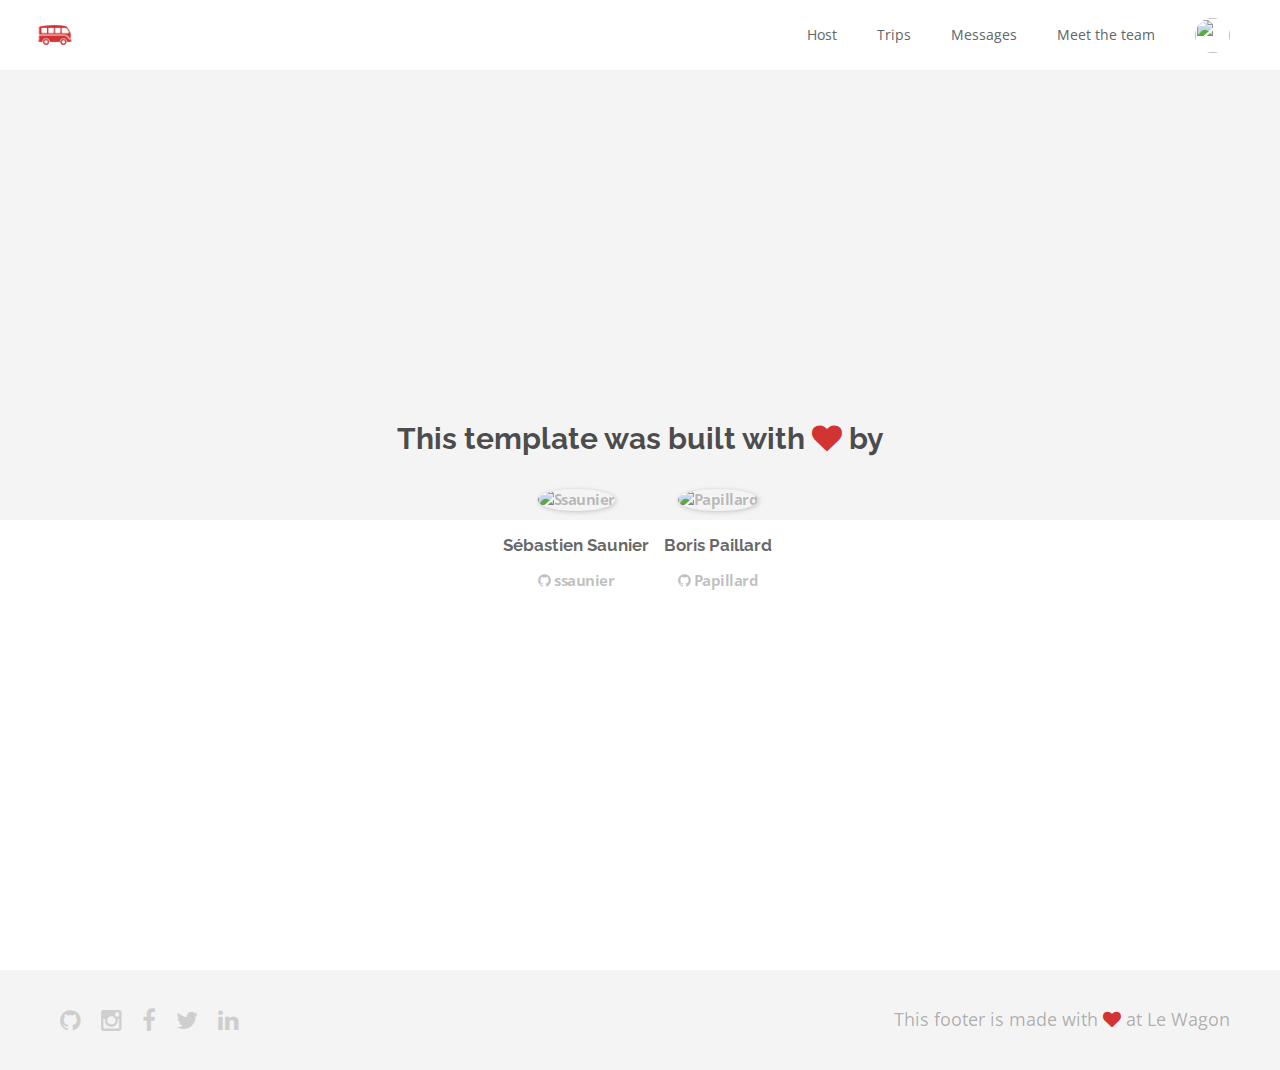
==== commit 74362d02: "Automated commit at 2018-08-06 10:19:16 UTC by middleman-deploy 2.0.0-alpha" ====
--- a/about.html
+++ b/about.html
@@ -7,11 +7,52 @@
           content="width=device-width, initial-scale=1, shrink-to-fit=no">
     <!-- Use the title from a page's frontmatter if it has one -->
     <title>Le Wagon - Middleman - About</title>
-    <link href="stylesheets/application-3c48b980.css" rel="stylesheet" />
+    <link href="stylesheets/application-26f1bbdc.css" rel="stylesheet" />
     <script src="javascripts/application-93de88c9.js"></script>
     <link href="images/favicon-f15af148.png" rel="icon" type="image/png" />
   </head>
   <body>
+    <div class="navbar-wagon">
+  <!-- Logo -->
+  <a href="/" class="navbar-wagon-brand">
+    <img src="images/logo-acc9c0ec.png" id="logo" alt="Logo" />
+  </a>
+
+  <!-- Right Navigation -->
+  <div class="navbar-wagon-right hidden-xs hidden-sm">
+
+    <a href="./" class="navbar-wagon-item navbar-wagon-link">Host</a>
+    <a href="#" class="navbar-wagon-item navbar-wagon-link">Trips</a>
+    <a href="#" class="navbar-wagon-item navbar-wagon-link">Messages</a>
+    <a href="team.html" class="navbar-wagon-item navbar-wagon-link">Meet the team</a>
+
+    <!-- Profile picture with dropdown list -->
+    <div class="navbar-wagon-item">
+      <div class="dropdown">
+        <img src="https://kitt.lewagon.com/placeholder/users/ssaunier" class="avatar dropdown-toggle" id="navbar-wagon-menu" data-toggle="dropdown">
+        <ul class="dropdown-menu dropdown-menu-right navbar-wagon-dropdown-menu">
+          <li><a href="#">Profile</a></li>
+          <li><a href="#">Dashboard</a></li>
+          <li><a href="#">Log Out</a></li>
+        </ul>
+      </div>
+    </div>
+  </div>
+
+  <!-- Dropdown appearing on mobile only -->
+  <div class="navbar-wagon-item hidden-md hidden-lg">
+    <div class="dropdown">
+      <i class="fa fa-bars dropdown-toggle" data-toggle="dropdown"></i>
+      <ul class="dropdown-menu dropdown-menu-right navbar-wagon-dropdown-menu">
+        <li><a href="index">Host</a></li>
+        <li><a href="#">Trips</a></li>
+        <li><a href="#">Messagese</a></li>
+        <a href="team.html" class="navbar-wagon-item navbar-wagon-link">Meet the team</a>
+      </ul>
+    </div>
+  </div>
+</div>
+
     <div id="about">
   <div class="about-content">
     <h1>This template was built with <i class="fa fa-heart"></i> by</h1>
@@ -34,5 +75,18 @@
   </div>
 </div>
 
+    <div class="footer">
+  <div class="footer-links">
+    <a href="#"><i class="fa fa-github"></i></a>
+    <a href="#"><i class="fa fa-instagram"></i></a>
+    <a href="#"><i class="fa fa-facebook"></i></a>
+    <a href="#"><i class="fa fa-twitter"></i></a>
+    <a href="#"><i class="fa fa-linkedin"></i></a>
+  </div>
+  <div class="footer-copyright">
+    This footer is made with <i class="fa fa-heart"></i> at Le Wagon
+  </div>
+</div>
+
   </body>
 </html>
--- a/stylesheets/application-26f1bbdc.css
+++ b/stylesheets/application-26f1bbdc.css
@@ -0,0 +1,8 @@
+@import url("https://fonts.googleapis.com/css?family=Open+Sans:400,300,700|Raleway:400,100,300,700,500");/*!
+ * Bootstrap v3.3.7 (http://getbootstrap.com)
+ * Copyright 2011-2016 Twitter, Inc.
+ * Licensed under MIT (https://github.com/twbs/bootstrap/blob/master/LICENSE)
+ *//*! normalize.css v3.0.3 | MIT License | github.com/necolas/normalize.css */html{font-family:sans-serif;-ms-text-size-adjust:100%;-webkit-text-size-adjust:100%}body{margin:0}article,aside,details,figcaption,figure,footer,header,hgroup,main,menu,nav,section,summary{display:block}audio,canvas,progress,video{display:inline-block;vertical-align:baseline}audio:not([controls]){display:none;height:0}[hidden],template{display:none}a{background-color:transparent}a:active,a:hover{outline:0}abbr[title]{border-bottom:1px dotted}b,strong{font-weight:bold}dfn{font-style:italic}h1{font-size:2em;margin:0.67em 0}mark{background:#ff0;color:#000}small{font-size:80%}sub,sup{font-size:75%;line-height:0;position:relative;vertical-align:baseline}sup{top:-0.5em}sub{bottom:-0.25em}img{border:0}svg:not(:root){overflow:hidden}figure{margin:1em 40px}hr{-webkit-box-sizing:content-box;box-sizing:content-box;height:0}pre{overflow:auto}code,kbd,pre,samp{font-family:monospace, monospace;font-size:1em}button,input,optgroup,select,textarea{color:inherit;font:inherit;margin:0}button{overflow:visible}button,select{text-transform:none}button,html input[type="button"],input[type="reset"],input[type="submit"]{-webkit-appearance:button;cursor:pointer}button[disabled],html input[disabled]{cursor:default}button::-moz-focus-inner,input::-moz-focus-inner{border:0;padding:0}input{line-height:normal}input[type="checkbox"],input[type="radio"]{-webkit-box-sizing:border-box;box-sizing:border-box;padding:0}input[type="number"]::-webkit-inner-spin-button,input[type="number"]::-webkit-outer-spin-button{height:auto}input[type="search"]{-webkit-appearance:textfield;-webkit-box-sizing:content-box;box-sizing:content-box}input[type="search"]::-webkit-search-cancel-button,input[type="search"]::-webkit-search-decoration{-webkit-appearance:none}fieldset{border:1px solid #c0c0c0;margin:0 2px;padding:0.35em 0.625em 0.75em}legend{border:0;padding:0}textarea{overflow:auto}optgroup{font-weight:bold}table{border-collapse:collapse;border-spacing:0}td,th{padding:0}/*! Source: https://github.com/h5bp/html5-boilerplate/blob/master/src/css/main.css */@media print{*,*:before,*:after{background:transparent !important;color:#000 !important;-webkit-box-shadow:none !important;box-shadow:none !important;text-shadow:none !important}a,a:visited{text-decoration:underline}a[href]:after{content:" (" attr(href) ")"}abbr[title]:after{content:" (" attr(title) ")"}a[href^="#"]:after,a[href^="javascript:"]:after{content:""}pre,blockquote{border:1px solid #999;page-break-inside:avoid}thead{display:table-header-group}tr,img{page-break-inside:avoid}img{max-width:100% !important}p,h2,h3{orphans:3;widows:3}h2,h3{page-break-after:avoid}.navbar{display:none}.btn>.caret,.dropup>.btn>.caret{border-top-color:#000 !important}.label{border:1px solid #000}.table{border-collapse:collapse !important}.table td,.table th{background-color:#fff !important}.table-bordered th,.table-bordered td{border:1px solid #ddd !important}}@font-face{font-family:'Glyphicons Halflings';src:url("../assets/bootstrap/glyphicons-halflings-regular-86b6f62b.eot");src:url("../assets/bootstrap/glyphicons-halflings-regular-86b6f62b.eot?#iefix") format("embedded-opentype"),url("../assets/bootstrap/glyphicons-halflings-regular-ca35b697.woff2") format("woff2"),url("../assets/bootstrap/glyphicons-halflings-regular-278e49a8.woff") format("woff"),url("../assets/bootstrap/glyphicons-halflings-regular-44bc1850.ttf") format("truetype"),url("../assets/bootstrap/glyphicons-halflings-regular-de51a849.svg#glyphicons_halflingsregular") format("svg")}.glyphicon{position:relative;top:1px;display:inline-block;font-family:'Glyphicons Halflings';font-style:normal;font-weight:normal;line-height:1;-webkit-font-smoothing:antialiased;-moz-osx-font-smoothing:grayscale}.glyphicon-asterisk:before{content:"\002a"}.glyphicon-plus:before{content:"\002b"}.glyphicon-euro:before,.glyphicon-eur:before{content:"\20ac"}.glyphicon-minus:before{content:"\2212"}.glyphicon-cloud:before{content:"\2601"}.glyphicon-envelope:before{content:"\2709"}.glyphicon-pencil:before{content:"\270f"}.glyphicon-glass:before{content:"\e001"}.glyphicon-music:before{content:"\e002"}.glyphicon-search:before{content:"\e003"}.glyphicon-heart:before{content:"\e005"}.glyphicon-star:before{content:"\e006"}.glyphicon-star-empty:before{content:"\e007"}.glyphicon-user:before{content:"\e008"}.glyphicon-film:before{content:"\e009"}.glyphicon-th-large:before{content:"\e010"}.glyphicon-th:before{content:"\e011"}.glyphicon-th-list:before{content:"\e012"}.glyphicon-ok:before{content:"\e013"}.glyphicon-remove:before{content:"\e014"}.glyphicon-zoom-in:before{content:"\e015"}.glyphicon-zoom-out:before{content:"\e016"}.glyphicon-off:before{content:"\e017"}.glyphicon-signal:before{content:"\e018"}.glyphicon-cog:before{content:"\e019"}.glyphicon-trash:before{content:"\e020"}.glyphicon-home:before{content:"\e021"}.glyphicon-file:before{content:"\e022"}.glyphicon-time:before{content:"\e023"}.glyphicon-road:before{content:"\e024"}.glyphicon-download-alt:before{content:"\e025"}.glyphicon-download:before{content:"\e026"}.glyphicon-upload:before{content:"\e027"}.glyphicon-inbox:before{content:"\e028"}.glyphicon-play-circle:before{content:"\e029"}.glyphicon-repeat:before{content:"\e030"}.glyphicon-refresh:before{content:"\e031"}.glyphicon-list-alt:before{content:"\e032"}.glyphicon-lock:before{content:"\e033"}.glyphicon-flag:before{content:"\e034"}.glyphicon-headphones:before{content:"\e035"}.glyphicon-volume-off:before{content:"\e036"}.glyphicon-volume-down:before{content:"\e037"}.glyphicon-volume-up:before{content:"\e038"}.glyphicon-qrcode:before{content:"\e039"}.glyphicon-barcode:before{content:"\e040"}.glyphicon-tag:before{content:"\e041"}.glyphicon-tags:before{content:"\e042"}.glyphicon-book:before{content:"\e043"}.glyphicon-bookmark:before{content:"\e044"}.glyphicon-print:before{content:"\e045"}.glyphicon-camera:before{content:"\e046"}.glyphicon-font:before{content:"\e047"}.glyphicon-bold:before{content:"\e048"}.glyphicon-italic:before{content:"\e049"}.glyphicon-text-height:before{content:"\e050"}.glyphicon-text-width:before{content:"\e051"}.glyphicon-align-left:before{content:"\e052"}.glyphicon-align-center:before{content:"\e053"}.glyphicon-align-right:before{content:"\e054"}.glyphicon-align-justify:before{content:"\e055"}.glyphicon-list:before{content:"\e056"}.glyphicon-indent-left:before{content:"\e057"}.glyphicon-indent-right:before{content:"\e058"}.glyphicon-facetime-video:before{content:"\e059"}.glyphicon-picture:before{content:"\e060"}.glyphicon-map-marker:before{content:"\e062"}.glyphicon-adjust:before{content:"\e063"}.glyphicon-tint:before{content:"\e064"}.glyphicon-edit:before{content:"\e065"}.glyphicon-share:before{content:"\e066"}.glyphicon-check:before{content:"\e067"}.glyphicon-move:before{content:"\e068"}.glyphicon-step-backward:before{content:"\e069"}.glyphicon-fast-backward:before{content:"\e070"}.glyphicon-backward:before{content:"\e071"}.glyphicon-play:before{content:"\e072"}.glyphicon-pause:before{content:"\e073"}.glyphicon-stop:before{content:"\e074"}.glyphicon-forward:before{content:"\e075"}.glyphicon-fast-forward:before{content:"\e076"}.glyphicon-step-forward:before{content:"\e077"}.glyphicon-eject:before{content:"\e078"}.glyphicon-chevron-left:before{content:"\e079"}.glyphicon-chevron-right:before{content:"\e080"}.glyphicon-plus-sign:before{content:"\e081"}.glyphicon-minus-sign:before{content:"\e082"}.glyphicon-remove-sign:before{content:"\e083"}.glyphicon-ok-sign:before{content:"\e084"}.glyphicon-question-sign:before{content:"\e085"}.glyphicon-info-sign:before{content:"\e086"}.glyphicon-screenshot:before{content:"\e087"}.glyphicon-remove-circle:before{content:"\e088"}.glyphicon-ok-circle:before{content:"\e089"}.glyphicon-ban-circle:before{content:"\e090"}.glyphicon-arrow-left:before{content:"\e091"}.glyphicon-arrow-right:before{content:"\e092"}.glyphicon-arrow-up:before{content:"\e093"}.glyphicon-arrow-down:before{content:"\e094"}.glyphicon-share-alt:before{content:"\e095"}.glyphicon-resize-full:before{content:"\e096"}.glyphicon-resize-small:before{content:"\e097"}.glyphicon-exclamation-sign:before{content:"\e101"}.glyphicon-gift:before{content:"\e102"}.glyphicon-leaf:before{content:"\e103"}.glyphicon-fire:before{content:"\e104"}.glyphicon-eye-open:before{content:"\e105"}.glyphicon-eye-close:before{content:"\e106"}.glyphicon-warning-sign:before{content:"\e107"}.glyphicon-plane:before{content:"\e108"}.glyphicon-calendar:before{content:"\e109"}.glyphicon-random:before{content:"\e110"}.glyphicon-comment:before{content:"\e111"}.glyphicon-magnet:before{content:"\e112"}.glyphicon-chevron-up:before{content:"\e113"}.glyphicon-chevron-down:before{content:"\e114"}.glyphicon-retweet:before{content:"\e115"}.glyphicon-shopping-cart:before{content:"\e116"}.glyphicon-folder-close:before{content:"\e117"}.glyphicon-folder-open:before{content:"\e118"}.glyphicon-resize-vertical:before{content:"\e119"}.glyphicon-resize-horizontal:before{content:"\e120"}.glyphicon-hdd:before{content:"\e121"}.glyphicon-bullhorn:before{content:"\e122"}.glyphicon-bell:before{content:"\e123"}.glyphicon-certificate:before{content:"\e124"}.glyphicon-thumbs-up:before{content:"\e125"}.glyphicon-thumbs-down:before{content:"\e126"}.glyphicon-hand-right:before{content:"\e127"}.glyphicon-hand-left:before{content:"\e128"}.glyphicon-hand-up:before{content:"\e129"}.glyphicon-hand-down:before{content:"\e130"}.glyphicon-circle-arrow-right:before{content:"\e131"}.glyphicon-circle-arrow-left:before{content:"\e132"}.glyphicon-circle-arrow-up:before{content:"\e133"}.glyphicon-circle-arrow-down:before{content:"\e134"}.glyphicon-globe:before{content:"\e135"}.glyphicon-wrench:before{content:"\e136"}.glyphicon-tasks:before{content:"\e137"}.glyphicon-filter:before{content:"\e138"}.glyphicon-briefcase:before{content:"\e139"}.glyphicon-fullscreen:before{content:"\e140"}.glyphicon-dashboard:before{content:"\e141"}.glyphicon-paperclip:before{content:"\e142"}.glyphicon-heart-empty:before{content:"\e143"}.glyphicon-link:before{content:"\e144"}.glyphicon-phone:before{content:"\e145"}.glyphicon-pushpin:before{content:"\e146"}.glyphicon-usd:before{content:"\e148"}.glyphicon-gbp:before{content:"\e149"}.glyphicon-sort:before{content:"\e150"}.glyphicon-sort-by-alphabet:before{content:"\e151"}.glyphicon-sort-by-alphabet-alt:before{content:"\e152"}.glyphicon-sort-by-order:before{content:"\e153"}.glyphicon-sort-by-order-alt:before{content:"\e154"}.glyphicon-sort-by-attributes:before{content:"\e155"}.glyphicon-sort-by-attributes-alt:before{content:"\e156"}.glyphicon-unchecked:before{content:"\e157"}.glyphicon-expand:before{content:"\e158"}.glyphicon-collapse-down:before{content:"\e159"}.glyphicon-collapse-up:before{content:"\e160"}.glyphicon-log-in:before{content:"\e161"}.glyphicon-flash:before{content:"\e162"}.glyphicon-log-out:before{content:"\e163"}.glyphicon-new-window:before{content:"\e164"}.glyphicon-record:before{content:"\e165"}.glyphicon-save:before{content:"\e166"}.glyphicon-open:before{content:"\e167"}.glyphicon-saved:before{content:"\e168"}.glyphicon-import:before{content:"\e169"}.glyphicon-export:before{content:"\e170"}.glyphicon-send:before{content:"\e171"}.glyphicon-floppy-disk:before{content:"\e172"}.glyphicon-floppy-saved:before{content:"\e173"}.glyphicon-floppy-remove:before{content:"\e174"}.glyphicon-floppy-save:before{content:"\e175"}.glyphicon-floppy-open:before{content:"\e176"}.glyphicon-credit-card:before{content:"\e177"}.glyphicon-transfer:before{content:"\e178"}.glyphicon-cutlery:before{content:"\e179"}.glyphicon-header:before{content:"\e180"}.glyphicon-compressed:before{content:"\e181"}.glyphicon-earphone:before{content:"\e182"}.glyphicon-phone-alt:before{content:"\e183"}.glyphicon-tower:before{content:"\e184"}.glyphicon-stats:before{content:"\e185"}.glyphicon-sd-video:before{content:"\e186"}.glyphicon-hd-video:before{content:"\e187"}.glyphicon-subtitles:before{content:"\e188"}.glyphicon-sound-stereo:before{content:"\e189"}.glyphicon-sound-dolby:before{content:"\e190"}.glyphicon-sound-5-1:before{content:"\e191"}.glyphicon-sound-6-1:before{content:"\e192"}.glyphicon-sound-7-1:before{content:"\e193"}.glyphicon-copyright-mark:before{content:"\e194"}.glyphicon-registration-mark:before{content:"\e195"}.glyphicon-cloud-download:before{content:"\e197"}.glyphicon-cloud-upload:before{content:"\e198"}.glyphicon-tree-conifer:before{content:"\e199"}.glyphicon-tree-deciduous:before{content:"\e200"}.glyphicon-cd:before{content:"\e201"}.glyphicon-save-file:before{content:"\e202"}.glyphicon-open-file:before{content:"\e203"}.glyphicon-level-up:before{content:"\e204"}.glyphicon-copy:before{content:"\e205"}.glyphicon-paste:before{content:"\e206"}.glyphicon-alert:before{content:"\e209"}.glyphicon-equalizer:before{content:"\e210"}.glyphicon-king:before{content:"\e211"}.glyphicon-queen:before{content:"\e212"}.glyphicon-pawn:before{content:"\e213"}.glyphicon-bishop:before{content:"\e214"}.glyphicon-knight:before{content:"\e215"}.glyphicon-baby-formula:before{content:"\e216"}.glyphicon-tent:before{content:"\26fa"}.glyphicon-blackboard:before{content:"\e218"}.glyphicon-bed:before{content:"\e219"}.glyphicon-apple:before{content:"\f8ff"}.glyphicon-erase:before{content:"\e221"}.glyphicon-hourglass:before{content:"\231b"}.glyphicon-lamp:before{content:"\e223"}.glyphicon-duplicate:before{content:"\e224"}.glyphicon-piggy-bank:before{content:"\e225"}.glyphicon-scissors:before{content:"\e226"}.glyphicon-bitcoin:before{content:"\e227"}.glyphicon-btc:before{content:"\e227"}.glyphicon-xbt:before{content:"\e227"}.glyphicon-yen:before{content:"\00a5"}.glyphicon-jpy:before{content:"\00a5"}.glyphicon-ruble:before{content:"\20bd"}.glyphicon-rub:before{content:"\20bd"}.glyphicon-scale:before{content:"\e230"}.glyphicon-ice-lolly:before{content:"\e231"}.glyphicon-ice-lolly-tasted:before{content:"\e232"}.glyphicon-education:before{content:"\e233"}.glyphicon-option-horizontal:before{content:"\e234"}.glyphicon-option-vertical:before{content:"\e235"}.glyphicon-menu-hamburger:before{content:"\e236"}.glyphicon-modal-window:before{content:"\e237"}.glyphicon-oil:before{content:"\e238"}.glyphicon-grain:before{content:"\e239"}.glyphicon-sunglasses:before{content:"\e240"}.glyphicon-text-size:before{content:"\e241"}.glyphicon-text-color:before{content:"\e242"}.glyphicon-text-background:before{content:"\e243"}.glyphicon-object-align-top:before{content:"\e244"}.glyphicon-object-align-bottom:before{content:"\e245"}.glyphicon-object-align-horizontal:before{content:"\e246"}.glyphicon-object-align-left:before{content:"\e247"}.glyphicon-object-align-vertical:before{content:"\e248"}.glyphicon-object-align-right:before{content:"\e249"}.glyphicon-triangle-right:before{content:"\e250"}.glyphicon-triangle-left:before{content:"\e251"}.glyphicon-triangle-bottom:before{content:"\e252"}.glyphicon-triangle-top:before{content:"\e253"}.glyphicon-console:before{content:"\e254"}.glyphicon-superscript:before{content:"\e255"}.glyphicon-subscript:before{content:"\e256"}.glyphicon-menu-left:before{content:"\e257"}.glyphicon-menu-right:before{content:"\e258"}.glyphicon-menu-down:before{content:"\e259"}.glyphicon-menu-up:before{content:"\e260"}*{-webkit-box-sizing:border-box;box-sizing:border-box}*:before,*:after{-webkit-box-sizing:border-box;box-sizing:border-box}html{font-size:10px;-webkit-tap-highlight-color:transparent}body{font-family:"Open Sans", "Helvetica", "sans-serif";font-size:18px;line-height:1.42857143;color:#333333;background-color:#F4F4F4}input,button,select,textarea{font-family:inherit;font-size:inherit;line-height:inherit}a{color:#469AE0;text-decoration:none}a:hover,a:focus{color:#1f74ba;text-decoration:underline}a:focus{outline:5px auto -webkit-focus-ring-color;outline-offset:-2px}figure{margin:0}img{vertical-align:middle}.img-responsive{display:block;max-width:100%;height:auto}.img-rounded{border-radius:2px}.img-thumbnail{padding:4px;line-height:1.42857143;background-color:#F4F4F4;border:1px solid #ddd;border-radius:2px;-webkit-transition:all 0.2s ease-in-out;transition:all 0.2s ease-in-out;display:inline-block;max-width:100%;height:auto}.img-circle{border-radius:50%}hr{margin-top:25px;margin-bottom:25px;border:0;border-top:1px solid #eeeeee}.sr-only{position:absolute;width:1px;height:1px;margin:-1px;padding:0;overflow:hidden;clip:rect(0, 0, 0, 0);border:0}.sr-only-focusable:active,.sr-only-focusable:focus{position:static;width:auto;height:auto;margin:0;overflow:visible;clip:auto}[role="button"]{cursor:pointer}h1,h2,h3,h4,h5,h6,.h1,.h2,.h3,.h4,.h5,.h6{font-family:"Raleway", "Helvetica", "sans-serif";font-weight:500;line-height:1.1;color:inherit}h1 small,h1 .small,h2 small,h2 .small,h3 small,h3 .small,h4 small,h4 .small,h5 small,h5 .small,h6 small,h6 .small,.h1 small,.h1 .small,.h2 small,.h2 .small,.h3 small,.h3 .small,.h4 small,.h4 .small,.h5 small,.h5 .small,.h6 small,.h6 .small{font-weight:normal;line-height:1;color:#777777}h1,.h1,h2,.h2,h3,.h3{margin-top:25px;margin-bottom:12.5px}h1 small,h1 .small,.h1 small,.h1 .small,h2 small,h2 .small,.h2 small,.h2 .small,h3 small,h3 .small,.h3 small,.h3 .small{font-size:65%}h4,.h4,h5,.h5,h6,.h6{margin-top:12.5px;margin-bottom:12.5px}h4 small,h4 .small,.h4 small,.h4 .small,h5 small,h5 .small,.h5 small,.h5 .small,h6 small,h6 .small,.h6 small,.h6 .small{font-size:75%}h1,.h1{font-size:46px}h2,.h2{font-size:38px}h3,.h3{font-size:31px}h4,.h4{font-size:23px}h5,.h5{font-size:18px}h6,.h6{font-size:16px}p{margin:0 0 12.5px}.lead{margin-bottom:25px;font-size:20px;font-weight:300;line-height:1.4}@media (min-width: 768px){.lead{font-size:27px}}small,.small{font-size:88%}mark,.mark{background-color:#fcf8e3;padding:.2em}.text-left{text-align:left}.text-right{text-align:right}.text-center{text-align:center}.text-justify{text-align:justify}.text-nowrap{white-space:nowrap}.text-lowercase{text-transform:lowercase}.text-uppercase,.initialism{text-transform:uppercase}.text-capitalize{text-transform:capitalize}.text-muted{color:#777777}.text-primary{color:#469AE0}a.text-primary:hover,a.text-primary:focus{color:#2381d0}.text-success{color:#3c763d}a.text-success:hover,a.text-success:focus{color:#2b542c}.text-info{color:#31708f}a.text-info:hover,a.text-info:focus{color:#245269}.text-warning{color:#8a6d3b}a.text-warning:hover,a.text-warning:focus{color:#66512c}.text-danger{color:#a94442}a.text-danger:hover,a.text-danger:focus{color:#843534}.bg-primary{color:#fff}.bg-primary{background-color:#469AE0}a.bg-primary:hover,a.bg-primary:focus{background-color:#2381d0}.bg-success{background-color:#dff0d8}a.bg-success:hover,a.bg-success:focus{background-color:#c1e2b3}.bg-info{background-color:#d9edf7}a.bg-info:hover,a.bg-info:focus{background-color:#afd9ee}.bg-warning{background-color:#fcf8e3}a.bg-warning:hover,a.bg-warning:focus{background-color:#f7ecb5}.bg-danger{background-color:#f2dede}a.bg-danger:hover,a.bg-danger:focus{background-color:#e4b9b9}.page-header{padding-bottom:11.5px;margin:50px 0 25px;border-bottom:1px solid #eeeeee}ul,ol{margin-top:0;margin-bottom:12.5px}ul ul,ul ol,ol ul,ol ol{margin-bottom:0}.list-unstyled{padding-left:0;list-style:none}.list-inline{padding-left:0;list-style:none;margin-left:-5px}.list-inline>li{display:inline-block;padding-left:5px;padding-right:5px}dl{margin-top:0;margin-bottom:25px}dt,dd{line-height:1.42857143}dt{font-weight:bold}dd{margin-left:0}.dl-horizontal dd:before,.dl-horizontal dd:after{content:" ";display:table}.dl-horizontal dd:after{clear:both}@media (min-width: 768px){.dl-horizontal dt{float:left;width:160px;clear:left;text-align:right;overflow:hidden;text-overflow:ellipsis;white-space:nowrap}.dl-horizontal dd{margin-left:180px}}abbr[title],abbr[data-original-title]{cursor:help;border-bottom:1px dotted #777777}.initialism{font-size:90%}blockquote{padding:12.5px 25px;margin:0 0 25px;font-size:22.5px;border-left:5px solid #eeeeee}blockquote p:last-child,blockquote ul:last-child,blockquote ol:last-child{margin-bottom:0}blockquote footer,blockquote small,blockquote .small{display:block;font-size:80%;line-height:1.42857143;color:#777777}blockquote footer:before,blockquote small:before,blockquote .small:before{content:'\2014 \00A0'}.blockquote-reverse,blockquote.pull-right{padding-right:15px;padding-left:0;border-right:5px solid #eeeeee;border-left:0;text-align:right}.blockquote-reverse footer:before,.blockquote-reverse small:before,.blockquote-reverse .small:before,blockquote.pull-right footer:before,blockquote.pull-right small:before,blockquote.pull-right .small:before{content:''}.blockquote-reverse footer:after,.blockquote-reverse small:after,.blockquote-reverse .small:after,blockquote.pull-right footer:after,blockquote.pull-right small:after,blockquote.pull-right .small:after{content:'\00A0 \2014'}address{margin-bottom:25px;font-style:normal;line-height:1.42857143}code,kbd,pre,samp{font-family:Menlo, Monaco, Consolas, "Courier New", monospace}code{padding:2px 4px;font-size:90%;color:#c7254e;background-color:#f9f2f4;border-radius:2px}kbd{padding:2px 4px;font-size:90%;color:#fff;background-color:#333;border-radius:2px;-webkit-box-shadow:inset 0 -1px 0 rgba(0,0,0,0.25);box-shadow:inset 0 -1px 0 rgba(0,0,0,0.25)}kbd kbd{padding:0;font-size:100%;font-weight:bold;-webkit-box-shadow:none;box-shadow:none}pre{display:block;padding:12px;margin:0 0 12.5px;font-size:17px;line-height:1.42857143;word-break:break-all;word-wrap:break-word;color:#333333;background-color:#f5f5f5;border:1px solid #ccc;border-radius:2px}pre code{padding:0;font-size:inherit;color:inherit;white-space:pre-wrap;background-color:transparent;border-radius:0}.pre-scrollable{max-height:340px;overflow-y:scroll}.container{margin-right:auto;margin-left:auto;padding-left:15px;padding-right:15px}.container:before,.container:after{content:" ";display:table}.container:after{clear:both}@media (min-width: 768px){.container{width:750px}}@media (min-width: 992px){.container{width:970px}}@media (min-width: 1200px){.container{width:1170px}}.container-fluid{margin-right:auto;margin-left:auto;padding-left:15px;padding-right:15px}.container-fluid:before,.container-fluid:after{content:" ";display:table}.container-fluid:after{clear:both}.row{margin-left:-15px;margin-right:-15px}.row:before,.row:after{content:" ";display:table}.row:after{clear:both}.col-xs-1,.col-sm-1,.col-md-1,.col-lg-1,.col-xs-2,.col-sm-2,.col-md-2,.col-lg-2,.col-xs-3,.col-sm-3,.col-md-3,.col-lg-3,.col-xs-4,.col-sm-4,.col-md-4,.col-lg-4,.col-xs-5,.col-sm-5,.col-md-5,.col-lg-5,.col-xs-6,.col-sm-6,.col-md-6,.col-lg-6,.col-xs-7,.col-sm-7,.col-md-7,.col-lg-7,.col-xs-8,.col-sm-8,.col-md-8,.col-lg-8,.col-xs-9,.col-sm-9,.col-md-9,.col-lg-9,.col-xs-10,.col-sm-10,.col-md-10,.col-lg-10,.col-xs-11,.col-sm-11,.col-md-11,.col-lg-11,.col-xs-12,.col-sm-12,.col-md-12,.col-lg-12{position:relative;min-height:1px;padding-left:15px;padding-right:15px}.col-xs-1,.col-xs-2,.col-xs-3,.col-xs-4,.col-xs-5,.col-xs-6,.col-xs-7,.col-xs-8,.col-xs-9,.col-xs-10,.col-xs-11,.col-xs-12{float:left}.col-xs-1{width:8.33333333%}.col-xs-2{width:16.66666667%}.col-xs-3{width:25%}.col-xs-4{width:33.33333333%}.col-xs-5{width:41.66666667%}.col-xs-6{width:50%}.col-xs-7{width:58.33333333%}.col-xs-8{width:66.66666667%}.col-xs-9{width:75%}.col-xs-10{width:83.33333333%}.col-xs-11{width:91.66666667%}.col-xs-12{width:100%}.col-xs-pull-0{right:auto}.col-xs-pull-1{right:8.33333333%}.col-xs-pull-2{right:16.66666667%}.col-xs-pull-3{right:25%}.col-xs-pull-4{right:33.33333333%}.col-xs-pull-5{right:41.66666667%}.col-xs-pull-6{right:50%}.col-xs-pull-7{right:58.33333333%}.col-xs-pull-8{right:66.66666667%}.col-xs-pull-9{right:75%}.col-xs-pull-10{right:83.33333333%}.col-xs-pull-11{right:91.66666667%}.col-xs-pull-12{right:100%}.col-xs-push-0{left:auto}.col-xs-push-1{left:8.33333333%}.col-xs-push-2{left:16.66666667%}.col-xs-push-3{left:25%}.col-xs-push-4{left:33.33333333%}.col-xs-push-5{left:41.66666667%}.col-xs-push-6{left:50%}.col-xs-push-7{left:58.33333333%}.col-xs-push-8{left:66.66666667%}.col-xs-push-9{left:75%}.col-xs-push-10{left:83.33333333%}.col-xs-push-11{left:91.66666667%}.col-xs-push-12{left:100%}.col-xs-offset-0{margin-left:0%}.col-xs-offset-1{margin-left:8.33333333%}.col-xs-offset-2{margin-left:16.66666667%}.col-xs-offset-3{margin-left:25%}.col-xs-offset-4{margin-left:33.33333333%}.col-xs-offset-5{margin-left:41.66666667%}.col-xs-offset-6{margin-left:50%}.col-xs-offset-7{margin-left:58.33333333%}.col-xs-offset-8{margin-left:66.66666667%}.col-xs-offset-9{margin-left:75%}.col-xs-offset-10{margin-left:83.33333333%}.col-xs-offset-11{margin-left:91.66666667%}.col-xs-offset-12{margin-left:100%}@media (min-width: 768px){.col-sm-1,.col-sm-2,.col-sm-3,.col-sm-4,.col-sm-5,.col-sm-6,.col-sm-7,.col-sm-8,.col-sm-9,.col-sm-10,.col-sm-11,.col-sm-12{float:left}.col-sm-1{width:8.33333333%}.col-sm-2{width:16.66666667%}.col-sm-3{width:25%}.col-sm-4{width:33.33333333%}.col-sm-5{width:41.66666667%}.col-sm-6{width:50%}.col-sm-7{width:58.33333333%}.col-sm-8{width:66.66666667%}.col-sm-9{width:75%}.col-sm-10{width:83.33333333%}.col-sm-11{width:91.66666667%}.col-sm-12{width:100%}.col-sm-pull-0{right:auto}.col-sm-pull-1{right:8.33333333%}.col-sm-pull-2{right:16.66666667%}.col-sm-pull-3{right:25%}.col-sm-pull-4{right:33.33333333%}.col-sm-pull-5{right:41.66666667%}.col-sm-pull-6{right:50%}.col-sm-pull-7{right:58.33333333%}.col-sm-pull-8{right:66.66666667%}.col-sm-pull-9{right:75%}.col-sm-pull-10{right:83.33333333%}.col-sm-pull-11{right:91.66666667%}.col-sm-pull-12{right:100%}.col-sm-push-0{left:auto}.col-sm-push-1{left:8.33333333%}.col-sm-push-2{left:16.66666667%}.col-sm-push-3{left:25%}.col-sm-push-4{left:33.33333333%}.col-sm-push-5{left:41.66666667%}.col-sm-push-6{left:50%}.col-sm-push-7{left:58.33333333%}.col-sm-push-8{left:66.66666667%}.col-sm-push-9{left:75%}.col-sm-push-10{left:83.33333333%}.col-sm-push-11{left:91.66666667%}.col-sm-push-12{left:100%}.col-sm-offset-0{margin-left:0%}.col-sm-offset-1{margin-left:8.33333333%}.col-sm-offset-2{margin-left:16.66666667%}.col-sm-offset-3{margin-left:25%}.col-sm-offset-4{margin-left:33.33333333%}.col-sm-offset-5{margin-left:41.66666667%}.col-sm-offset-6{margin-left:50%}.col-sm-offset-7{margin-left:58.33333333%}.col-sm-offset-8{margin-left:66.66666667%}.col-sm-offset-9{margin-left:75%}.col-sm-offset-10{margin-left:83.33333333%}.col-sm-offset-11{margin-left:91.66666667%}.col-sm-offset-12{margin-left:100%}}@media (min-width: 992px){.col-md-1,.col-md-2,.col-md-3,.col-md-4,.col-md-5,.col-md-6,.col-md-7,.col-md-8,.col-md-9,.col-md-10,.col-md-11,.col-md-12{float:left}.col-md-1{width:8.33333333%}.col-md-2{width:16.66666667%}.col-md-3{width:25%}.col-md-4{width:33.33333333%}.col-md-5{width:41.66666667%}.col-md-6{width:50%}.col-md-7{width:58.33333333%}.col-md-8{width:66.66666667%}.col-md-9{width:75%}.col-md-10{width:83.33333333%}.col-md-11{width:91.66666667%}.col-md-12{width:100%}.col-md-pull-0{right:auto}.col-md-pull-1{right:8.33333333%}.col-md-pull-2{right:16.66666667%}.col-md-pull-3{right:25%}.col-md-pull-4{right:33.33333333%}.col-md-pull-5{right:41.66666667%}.col-md-pull-6{right:50%}.col-md-pull-7{right:58.33333333%}.col-md-pull-8{right:66.66666667%}.col-md-pull-9{right:75%}.col-md-pull-10{right:83.33333333%}.col-md-pull-11{right:91.66666667%}.col-md-pull-12{right:100%}.col-md-push-0{left:auto}.col-md-push-1{left:8.33333333%}.col-md-push-2{left:16.66666667%}.col-md-push-3{left:25%}.col-md-push-4{left:33.33333333%}.col-md-push-5{left:41.66666667%}.col-md-push-6{left:50%}.col-md-push-7{left:58.33333333%}.col-md-push-8{left:66.66666667%}.col-md-push-9{left:75%}.col-md-push-10{left:83.33333333%}.col-md-push-11{left:91.66666667%}.col-md-push-12{left:100%}.col-md-offset-0{margin-left:0%}.col-md-offset-1{margin-left:8.33333333%}.col-md-offset-2{margin-left:16.66666667%}.col-md-offset-3{margin-left:25%}.col-md-offset-4{margin-left:33.33333333%}.col-md-offset-5{margin-left:41.66666667%}.col-md-offset-6{margin-left:50%}.col-md-offset-7{margin-left:58.33333333%}.col-md-offset-8{margin-left:66.66666667%}.col-md-offset-9{margin-left:75%}.col-md-offset-10{margin-left:83.33333333%}.col-md-offset-11{margin-left:91.66666667%}.col-md-offset-12{margin-left:100%}}@media (min-width: 1200px){.col-lg-1,.col-lg-2,.col-lg-3,.col-lg-4,.col-lg-5,.col-lg-6,.col-lg-7,.col-lg-8,.col-lg-9,.col-lg-10,.col-lg-11,.col-lg-12{float:left}.col-lg-1{width:8.33333333%}.col-lg-2{width:16.66666667%}.col-lg-3{width:25%}.col-lg-4{width:33.33333333%}.col-lg-5{width:41.66666667%}.col-lg-6{width:50%}.col-lg-7{width:58.33333333%}.col-lg-8{width:66.66666667%}.col-lg-9{width:75%}.col-lg-10{width:83.33333333%}.col-lg-11{width:91.66666667%}.col-lg-12{width:100%}.col-lg-pull-0{right:auto}.col-lg-pull-1{right:8.33333333%}.col-lg-pull-2{right:16.66666667%}.col-lg-pull-3{right:25%}.col-lg-pull-4{right:33.33333333%}.col-lg-pull-5{right:41.66666667%}.col-lg-pull-6{right:50%}.col-lg-pull-7{right:58.33333333%}.col-lg-pull-8{right:66.66666667%}.col-lg-pull-9{right:75%}.col-lg-pull-10{right:83.33333333%}.col-lg-pull-11{right:91.66666667%}.col-lg-pull-12{right:100%}.col-lg-push-0{left:auto}.col-lg-push-1{left:8.33333333%}.col-lg-push-2{left:16.66666667%}.col-lg-push-3{left:25%}.col-lg-push-4{left:33.33333333%}.col-lg-push-5{left:41.66666667%}.col-lg-push-6{left:50%}.col-lg-push-7{left:58.33333333%}.col-lg-push-8{left:66.66666667%}.col-lg-push-9{left:75%}.col-lg-push-10{left:83.33333333%}.col-lg-push-11{left:91.66666667%}.col-lg-push-12{left:100%}.col-lg-offset-0{margin-left:0%}.col-lg-offset-1{margin-left:8.33333333%}.col-lg-offset-2{margin-left:16.66666667%}.col-lg-offset-3{margin-left:25%}.col-lg-offset-4{margin-left:33.33333333%}.col-lg-offset-5{margin-left:41.66666667%}.col-lg-offset-6{margin-left:50%}.col-lg-offset-7{margin-left:58.33333333%}.col-lg-offset-8{margin-left:66.66666667%}.col-lg-offset-9{margin-left:75%}.col-lg-offset-10{margin-left:83.33333333%}.col-lg-offset-11{margin-left:91.66666667%}.col-lg-offset-12{margin-left:100%}}table{background-color:transparent}caption{padding-top:8px;padding-bottom:8px;color:#777777;text-align:left}th{text-align:left}.table{width:100%;max-width:100%;margin-bottom:25px}.table>thead>tr>th,.table>thead>tr>td,.table>tbody>tr>th,.table>tbody>tr>td,.table>tfoot>tr>th,.table>tfoot>tr>td{padding:8px;line-height:1.42857143;vertical-align:top;border-top:1px solid #ddd}.table>thead>tr>th{vertical-align:bottom;border-bottom:2px solid #ddd}.table>caption+thead>tr:first-child>th,.table>caption+thead>tr:first-child>td,.table>colgroup+thead>tr:first-child>th,.table>colgroup+thead>tr:first-child>td,.table>thead:first-child>tr:first-child>th,.table>thead:first-child>tr:first-child>td{border-top:0}.table>tbody+tbody{border-top:2px solid #ddd}.table .table{background-color:#F4F4F4}.table-condensed>thead>tr>th,.table-condensed>thead>tr>td,.table-condensed>tbody>tr>th,.table-condensed>tbody>tr>td,.table-condensed>tfoot>tr>th,.table-condensed>tfoot>tr>td{padding:5px}.table-bordered{border:1px solid #ddd}.table-bordered>thead>tr>th,.table-bordered>thead>tr>td,.table-bordered>tbody>tr>th,.table-bordered>tbody>tr>td,.table-bordered>tfoot>tr>th,.table-bordered>tfoot>tr>td{border:1px solid #ddd}.table-bordered>thead>tr>th,.table-bordered>thead>tr>td{border-bottom-width:2px}.table-striped>tbody>tr:nth-of-type(odd){background-color:#f9f9f9}.table-hover>tbody>tr:hover{background-color:#f5f5f5}table col[class*="col-"]{position:static;float:none;display:table-column}table td[class*="col-"],table th[class*="col-"]{position:static;float:none;display:table-cell}.table>thead>tr>td.active,.table>thead>tr>th.active,.table>thead>tr.active>td,.table>thead>tr.active>th,.table>tbody>tr>td.active,.table>tbody>tr>th.active,.table>tbody>tr.active>td,.table>tbody>tr.active>th,.table>tfoot>tr>td.active,.table>tfoot>tr>th.active,.table>tfoot>tr.active>td,.table>tfoot>tr.active>th{background-color:#f5f5f5}.table-hover>tbody>tr>td.active:hover,.table-hover>tbody>tr>th.active:hover,.table-hover>tbody>tr.active:hover>td,.table-hover>tbody>tr:hover>.active,.table-hover>tbody>tr.active:hover>th{background-color:#e8e8e8}.table>thead>tr>td.success,.table>thead>tr>th.success,.table>thead>tr.success>td,.table>thead>tr.success>th,.table>tbody>tr>td.success,.table>tbody>tr>th.success,.table>tbody>tr.success>td,.table>tbody>tr.success>th,.table>tfoot>tr>td.success,.table>tfoot>tr>th.success,.table>tfoot>tr.success>td,.table>tfoot>tr.success>th{background-color:#dff0d8}.table-hover>tbody>tr>td.success:hover,.table-hover>tbody>tr>th.success:hover,.table-hover>tbody>tr.success:hover>td,.table-hover>tbody>tr:hover>.success,.table-hover>tbody>tr.success:hover>th{background-color:#d0e9c6}.table>thead>tr>td.info,.table>thead>tr>th.info,.table>thead>tr.info>td,.table>thead>tr.info>th,.table>tbody>tr>td.info,.table>tbody>tr>th.info,.table>tbody>tr.info>td,.table>tbody>tr.info>th,.table>tfoot>tr>td.info,.table>tfoot>tr>th.info,.table>tfoot>tr.info>td,.table>tfoot>tr.info>th{background-color:#d9edf7}.table-hover>tbody>tr>td.info:hover,.table-hover>tbody>tr>th.info:hover,.table-hover>tbody>tr.info:hover>td,.table-hover>tbody>tr:hover>.info,.table-hover>tbody>tr.info:hover>th{background-color:#c4e3f3}.table>thead>tr>td.warning,.table>thead>tr>th.warning,.table>thead>tr.warning>td,.table>thead>tr.warning>th,.table>tbody>tr>td.warning,.table>tbody>tr>th.warning,.table>tbody>tr.warning>td,.table>tbody>tr.warning>th,.table>tfoot>tr>td.warning,.table>tfoot>tr>th.warning,.table>tfoot>tr.warning>td,.table>tfoot>tr.warning>th{background-color:#fcf8e3}.table-hover>tbody>tr>td.warning:hover,.table-hover>tbody>tr>th.warning:hover,.table-hover>tbody>tr.warning:hover>td,.table-hover>tbody>tr:hover>.warning,.table-hover>tbody>tr.warning:hover>th{background-color:#faf2cc}.table>thead>tr>td.danger,.table>thead>tr>th.danger,.table>thead>tr.danger>td,.table>thead>tr.danger>th,.table>tbody>tr>td.danger,.table>tbody>tr>th.danger,.table>tbody>tr.danger>td,.table>tbody>tr.danger>th,.table>tfoot>tr>td.danger,.table>tfoot>tr>th.danger,.table>tfoot>tr.danger>td,.table>tfoot>tr.danger>th{background-color:#f2dede}.table-hover>tbody>tr>td.danger:hover,.table-hover>tbody>tr>th.danger:hover,.table-hover>tbody>tr.danger:hover>td,.table-hover>tbody>tr:hover>.danger,.table-hover>tbody>tr.danger:hover>th{background-color:#ebcccc}.table-responsive{overflow-x:auto;min-height:0.01%}@media screen and (max-width: 767px){.table-responsive{width:100%;margin-bottom:18.75px;overflow-y:hidden;-ms-overflow-style:-ms-autohiding-scrollbar;border:1px solid #ddd}.table-responsive>.table{margin-bottom:0}.table-responsive>.table>thead>tr>th,.table-responsive>.table>thead>tr>td,.table-responsive>.table>tbody>tr>th,.table-responsive>.table>tbody>tr>td,.table-responsive>.table>tfoot>tr>th,.table-responsive>.table>tfoot>tr>td{white-space:nowrap}.table-responsive>.table-bordered{border:0}.table-responsive>.table-bordered>thead>tr>th:first-child,.table-responsive>.table-bordered>thead>tr>td:first-child,.table-responsive>.table-bordered>tbody>tr>th:first-child,.table-responsive>.table-bordered>tbody>tr>td:first-child,.table-responsive>.table-bordered>tfoot>tr>th:first-child,.table-responsive>.table-bordered>tfoot>tr>td:first-child{border-left:0}.table-responsive>.table-bordered>thead>tr>th:last-child,.table-responsive>.table-bordered>thead>tr>td:last-child,.table-responsive>.table-bordered>tbody>tr>th:last-child,.table-responsive>.table-bordered>tbody>tr>td:last-child,.table-responsive>.table-bordered>tfoot>tr>th:last-child,.table-responsive>.table-bordered>tfoot>tr>td:last-child{border-right:0}.table-responsive>.table-bordered>tbody>tr:last-child>th,.table-responsive>.table-bordered>tbody>tr:last-child>td,.table-responsive>.table-bordered>tfoot>tr:last-child>th,.table-responsive>.table-bordered>tfoot>tr:last-child>td{border-bottom:0}}fieldset{padding:0;margin:0;border:0;min-width:0}legend{display:block;width:100%;padding:0;margin-bottom:25px;font-size:27px;line-height:inherit;color:#333333;border:0;border-bottom:1px solid #e5e5e5}label{display:inline-block;max-width:100%;margin-bottom:5px;font-weight:bold}input[type="search"]{-webkit-box-sizing:border-box;box-sizing:border-box}input[type="radio"],input[type="checkbox"]{margin:4px 0 0;margin-top:1px \9;line-height:normal}input[type="file"]{display:block}input[type="range"]{display:block;width:100%}select[multiple],select[size]{height:auto}input[type="file"]:focus,input[type="radio"]:focus,input[type="checkbox"]:focus{outline:5px auto -webkit-focus-ring-color;outline-offset:-2px}output{display:block;padding-top:7px;font-size:18px;line-height:1.42857143;color:#000000}.form-control{display:block;width:100%;height:39px;padding:6px 12px;font-size:18px;line-height:1.42857143;color:#000000;background-color:#fff;background-image:none;border:1px solid #ccc;border-radius:2px;-webkit-box-shadow:inset 0 1px 1px rgba(0,0,0,0.075);box-shadow:inset 0 1px 1px rgba(0,0,0,0.075);-webkit-transition:border-color ease-in-out 0.15s, box-shadow ease-in-out 0.15s;-webkit-transition:border-color ease-in-out 0.15s, -webkit-box-shadow ease-in-out 0.15s;transition:border-color ease-in-out 0.15s, -webkit-box-shadow ease-in-out 0.15s;transition:border-color ease-in-out 0.15s, box-shadow ease-in-out 0.15s;transition:border-color ease-in-out 0.15s, box-shadow ease-in-out 0.15s, -webkit-box-shadow ease-in-out 0.15s}.form-control:focus{border-color:#66afe9;outline:0;-webkit-box-shadow:inset 0 1px 1px rgba(0,0,0,0.075),0 0 8px rgba(102,175,233,0.6);box-shadow:inset 0 1px 1px rgba(0,0,0,0.075),0 0 8px rgba(102,175,233,0.6)}.form-control::-moz-placeholder{color:#999;opacity:1}.form-control:-ms-input-placeholder{color:#999}.form-control::-webkit-input-placeholder{color:#999}.form-control::-ms-expand{border:0;background-color:transparent}.form-control[disabled],.form-control[readonly],fieldset[disabled] .form-control{background-color:#eeeeee;opacity:1}.form-control[disabled],fieldset[disabled] .form-control{cursor:not-allowed}textarea.form-control{height:auto}input[type="search"]{-webkit-appearance:none}@media screen and (-webkit-min-device-pixel-ratio: 0){input[type="date"].form-control,input[type="time"].form-control,input[type="datetime-local"].form-control,input[type="month"].form-control{line-height:39px}input[type="date"].input-sm,.input-group-sm>input[type="date"].form-control,.input-group-sm>input[type="date"].input-group-addon,.input-group-sm>.input-group-btn>input[type="date"].btn,.input-group-sm input[type="date"],input[type="time"].input-sm,.input-group-sm>input[type="time"].form-control,.input-group-sm>input[type="time"].input-group-addon,.input-group-sm>.input-group-btn>input[type="time"].btn,.input-group-sm input[type="time"],input[type="datetime-local"].input-sm,.input-group-sm>input[type="datetime-local"].form-control,.input-group-sm>input[type="datetime-local"].input-group-addon,.input-group-sm>.input-group-btn>input[type="datetime-local"].btn,.input-group-sm input[type="datetime-local"],input[type="month"].input-sm,.input-group-sm>input[type="month"].form-control,.input-group-sm>input[type="month"].input-group-addon,.input-group-sm>.input-group-btn>input[type="month"].btn,.input-group-sm input[type="month"]{line-height:36px}input[type="date"].input-lg,.input-group-lg>input[type="date"].form-control,.input-group-lg>input[type="date"].input-group-addon,.input-group-lg>.input-group-btn>input[type="date"].btn,.input-group-lg input[type="date"],input[type="time"].input-lg,.input-group-lg>input[type="time"].form-control,.input-group-lg>input[type="time"].input-group-addon,.input-group-lg>.input-group-btn>input[type="time"].btn,.input-group-lg input[type="time"],input[type="datetime-local"].input-lg,.input-group-lg>input[type="datetime-local"].form-control,.input-group-lg>input[type="datetime-local"].input-group-addon,.input-group-lg>.input-group-btn>input[type="datetime-local"].btn,.input-group-lg input[type="datetime-local"],input[type="month"].input-lg,.input-group-lg>input[type="month"].form-control,.input-group-lg>input[type="month"].input-group-addon,.input-group-lg>.input-group-btn>input[type="month"].btn,.input-group-lg input[type="month"]{line-height:53px}}.form-group{margin-bottom:15px}.radio,.checkbox{position:relative;display:block;margin-top:10px;margin-bottom:10px}.radio label,.checkbox label{min-height:25px;padding-left:20px;margin-bottom:0;font-weight:normal;cursor:pointer}.radio input[type="radio"],.radio-inline input[type="radio"],.checkbox input[type="checkbox"],.checkbox-inline input[type="checkbox"]{position:absolute;margin-left:-20px;margin-top:4px \9}.radio+.radio,.checkbox+.checkbox{margin-top:-5px}.radio-inline,.checkbox-inline{position:relative;display:inline-block;padding-left:20px;margin-bottom:0;vertical-align:middle;font-weight:normal;cursor:pointer}.radio-inline+.radio-inline,.checkbox-inline+.checkbox-inline{margin-top:0;margin-left:10px}input[type="radio"][disabled],input[type="radio"].disabled,fieldset[disabled] input[type="radio"],input[type="checkbox"][disabled],input[type="checkbox"].disabled,fieldset[disabled] input[type="checkbox"]{cursor:not-allowed}.radio-inline.disabled,fieldset[disabled] .radio-inline,.checkbox-inline.disabled,fieldset[disabled] .checkbox-inline{cursor:not-allowed}.radio.disabled label,fieldset[disabled] .radio label,.checkbox.disabled label,fieldset[disabled] .checkbox label{cursor:not-allowed}.form-control-static{padding-top:7px;padding-bottom:7px;margin-bottom:0;min-height:43px}.form-control-static.input-lg,.input-group-lg>.form-control-static.form-control,.input-group-lg>.form-control-static.input-group-addon,.input-group-lg>.input-group-btn>.form-control-static.btn,.form-control-static.input-sm,.input-group-sm>.form-control-static.form-control,.input-group-sm>.form-control-static.input-group-addon,.input-group-sm>.input-group-btn>.form-control-static.btn{padding-left:0;padding-right:0}.input-sm,.input-group-sm>.form-control,.input-group-sm>.input-group-addon,.input-group-sm>.input-group-btn>.btn{height:36px;padding:5px 10px;font-size:16px;line-height:1.5;border-radius:2px}select.input-sm,.input-group-sm>select.form-control,.input-group-sm>select.input-group-addon,.input-group-sm>.input-group-btn>select.btn{height:36px;line-height:36px}textarea.input-sm,.input-group-sm>textarea.form-control,.input-group-sm>textarea.input-group-addon,.input-group-sm>.input-group-btn>textarea.btn,select[multiple].input-sm,.input-group-sm>select[multiple].form-control,.input-group-sm>select[multiple].input-group-addon,.input-group-sm>.input-group-btn>select[multiple].btn{height:auto}.form-group-sm .form-control{height:36px;padding:5px 10px;font-size:16px;line-height:1.5;border-radius:2px}.form-group-sm select.form-control{height:36px;line-height:36px}.form-group-sm textarea.form-control,.form-group-sm select[multiple].form-control{height:auto}.form-group-sm .form-control-static{height:36px;min-height:41px;padding:6px 10px;font-size:16px;line-height:1.5}.input-lg,.input-group-lg>.form-control,.input-group-lg>.input-group-addon,.input-group-lg>.input-group-btn>.btn{height:53px;padding:10px 16px;font-size:23px;line-height:1.3333333;border-radius:2px}select.input-lg,.input-group-lg>select.form-control,.input-group-lg>select.input-group-addon,.input-group-lg>.input-group-btn>select.btn{height:53px;line-height:53px}textarea.input-lg,.input-group-lg>textarea.form-control,.input-group-lg>textarea.input-group-addon,.input-group-lg>.input-group-btn>textarea.btn,select[multiple].input-lg,.input-group-lg>select[multiple].form-control,.input-group-lg>select[multiple].input-group-addon,.input-group-lg>.input-group-btn>select[multiple].btn{height:auto}.form-group-lg .form-control{height:53px;padding:10px 16px;font-size:23px;line-height:1.3333333;border-radius:2px}.form-group-lg select.form-control{height:53px;line-height:53px}.form-group-lg textarea.form-control,.form-group-lg select[multiple].form-control{height:auto}.form-group-lg .form-control-static{height:53px;min-height:48px;padding:11px 16px;font-size:23px;line-height:1.3333333}.has-feedback{position:relative}.has-feedback .form-control{padding-right:48.75px}.form-control-feedback{position:absolute;top:0;right:0;z-index:2;display:block;width:39px;height:39px;line-height:39px;text-align:center;pointer-events:none}.input-lg+.form-control-feedback,.input-group-lg>.form-control+.form-control-feedback,.input-group-lg>.input-group-addon+.form-control-feedback,.input-group-lg>.input-group-btn>.btn+.form-control-feedback,.input-group-lg+.form-control-feedback,.form-group-lg .form-control+.form-control-feedback{width:53px;height:53px;line-height:53px}.input-sm+.form-control-feedback,.input-group-sm>.form-control+.form-control-feedback,.input-group-sm>.input-group-addon+.form-control-feedback,.input-group-sm>.input-group-btn>.btn+.form-control-feedback,.input-group-sm+.form-control-feedback,.form-group-sm .form-control+.form-control-feedback{width:36px;height:36px;line-height:36px}.has-success .help-block,.has-success .control-label,.has-success .radio,.has-success .checkbox,.has-success .radio-inline,.has-success .checkbox-inline,.has-success.radio label,.has-success.checkbox label,.has-success.radio-inline label,.has-success.checkbox-inline label{color:#3c763d}.has-success .form-control{border-color:#3c763d;-webkit-box-shadow:inset 0 1px 1px rgba(0,0,0,0.075);box-shadow:inset 0 1px 1px rgba(0,0,0,0.075)}.has-success .form-control:focus{border-color:#2b542c;-webkit-box-shadow:inset 0 1px 1px rgba(0,0,0,0.075),0 0 6px #67b168;box-shadow:inset 0 1px 1px rgba(0,0,0,0.075),0 0 6px #67b168}.has-success .input-group-addon{color:#3c763d;border-color:#3c763d;background-color:#dff0d8}.has-success .form-control-feedback{color:#3c763d}.has-warning .help-block,.has-warning .control-label,.has-warning .radio,.has-warning .checkbox,.has-warning .radio-inline,.has-warning .checkbox-inline,.has-warning.radio label,.has-warning.checkbox label,.has-warning.radio-inline label,.has-warning.checkbox-inline label{color:#8a6d3b}.has-warning .form-control{border-color:#8a6d3b;-webkit-box-shadow:inset 0 1px 1px rgba(0,0,0,0.075);box-shadow:inset 0 1px 1px rgba(0,0,0,0.075)}.has-warning .form-control:focus{border-color:#66512c;-webkit-box-shadow:inset 0 1px 1px rgba(0,0,0,0.075),0 0 6px #c0a16b;box-shadow:inset 0 1px 1px rgba(0,0,0,0.075),0 0 6px #c0a16b}.has-warning .input-group-addon{color:#8a6d3b;border-color:#8a6d3b;background-color:#fcf8e3}.has-warning .form-control-feedback{color:#8a6d3b}.has-error .help-block,.has-error .control-label,.has-error .radio,.has-error .checkbox,.has-error .radio-inline,.has-error .checkbox-inline,.has-error.radio label,.has-error.checkbox label,.has-error.radio-inline label,.has-error.checkbox-inline label{color:#a94442}.has-error .form-control{border-color:#a94442;-webkit-box-shadow:inset 0 1px 1px rgba(0,0,0,0.075);box-shadow:inset 0 1px 1px rgba(0,0,0,0.075)}.has-error .form-control:focus{border-color:#843534;-webkit-box-shadow:inset 0 1px 1px rgba(0,0,0,0.075),0 0 6px #ce8483;box-shadow:inset 0 1px 1px rgba(0,0,0,0.075),0 0 6px #ce8483}.has-error .input-group-addon{color:#a94442;border-color:#a94442;background-color:#f2dede}.has-error .form-control-feedback{color:#a94442}.has-feedback label ~ .form-control-feedback{top:30px}.has-feedback label.sr-only ~ .form-control-feedback{top:0}.help-block{display:block;margin-top:5px;margin-bottom:10px;color:#737373}@media (min-width: 768px){.form-inline .form-group{display:inline-block;margin-bottom:0;vertical-align:middle}.form-inline .form-control{display:inline-block;width:auto;vertical-align:middle}.form-inline .form-control-static{display:inline-block}.form-inline .input-group{display:inline-table;vertical-align:middle}.form-inline .input-group .input-group-addon,.form-inline .input-group .input-group-btn,.form-inline .input-group .form-control{width:auto}.form-inline .input-group>.form-control{width:100%}.form-inline .control-label{margin-bottom:0;vertical-align:middle}.form-inline .radio,.form-inline .checkbox{display:inline-block;margin-top:0;margin-bottom:0;vertical-align:middle}.form-inline .radio label,.form-inline .checkbox label{padding-left:0}.form-inline .radio input[type="radio"],.form-inline .checkbox input[type="checkbox"]{position:relative;margin-left:0}.form-inline .has-feedback .form-control-feedback{top:0}}.form-horizontal .radio,.form-horizontal .checkbox,.form-horizontal .radio-inline,.form-horizontal .checkbox-inline{margin-top:0;margin-bottom:0;padding-top:7px}.form-horizontal .radio,.form-horizontal .checkbox{min-height:32px}.form-horizontal .form-group{margin-left:-15px;margin-right:-15px}.form-horizontal .form-group:before,.form-horizontal .form-group:after{content:" ";display:table}.form-horizontal .form-group:after{clear:both}@media (min-width: 768px){.form-horizontal .control-label{text-align:right;margin-bottom:0;padding-top:7px}}.form-horizontal .has-feedback .form-control-feedback{right:15px}@media (min-width: 768px){.form-horizontal .form-group-lg .control-label{padding-top:11px;font-size:23px}}@media (min-width: 768px){.form-horizontal .form-group-sm .control-label{padding-top:6px;font-size:16px}}.btn{display:inline-block;margin-bottom:0;font-weight:normal;text-align:center;vertical-align:middle;-ms-touch-action:manipulation;touch-action:manipulation;cursor:pointer;background-image:none;border:1px solid transparent;white-space:nowrap;padding:6px 12px;font-size:18px;line-height:1.42857143;border-radius:2px;-webkit-user-select:none;-moz-user-select:none;-ms-user-select:none;user-select:none}.btn:focus,.btn.focus,.btn:active:focus,.btn:active.focus,.btn.active:focus,.btn.active.focus{outline:5px auto -webkit-focus-ring-color;outline-offset:-2px}.btn:hover,.btn:focus,.btn.focus{color:#333;text-decoration:none}.btn:active,.btn.active{outline:0;background-image:none;-webkit-box-shadow:inset 0 3px 5px rgba(0,0,0,0.125);box-shadow:inset 0 3px 5px rgba(0,0,0,0.125)}.btn.disabled,.btn[disabled],fieldset[disabled] .btn{cursor:not-allowed;opacity:0.65;filter:alpha(opacity=65);-webkit-box-shadow:none;box-shadow:none}a.btn.disabled,fieldset[disabled] a.btn{pointer-events:none}.btn-default{color:#333;background-color:#fff;border-color:#ccc}.btn-default:focus,.btn-default.focus{color:#333;background-color:#e6e6e6;border-color:#8c8c8c}.btn-default:hover{color:#333;background-color:#e6e6e6;border-color:#adadad}.btn-default:active,.btn-default.active,.open>.btn-default.dropdown-toggle{color:#333;background-color:#e6e6e6;border-color:#adadad}.btn-default:active:hover,.btn-default:active:focus,.btn-default:active.focus,.btn-default.active:hover,.btn-default.active:focus,.btn-default.active.focus,.open>.btn-default.dropdown-toggle:hover,.open>.btn-default.dropdown-toggle:focus,.open>.btn-default.dropdown-toggle.focus{color:#333;background-color:#d4d4d4;border-color:#8c8c8c}.btn-default:active,.btn-default.active,.open>.btn-default.dropdown-toggle{background-image:none}.btn-default.disabled:hover,.btn-default.disabled:focus,.btn-default.disabled.focus,.btn-default[disabled]:hover,.btn-default[disabled]:focus,.btn-default[disabled].focus,fieldset[disabled] .btn-default:hover,fieldset[disabled] .btn-default:focus,fieldset[disabled] .btn-default.focus{background-color:#fff;border-color:#ccc}.btn-default .badge{color:#fff;background-color:#333}.btn-primary{color:#fff;background-color:#469AE0;border-color:#308edc}.btn-primary:focus,.btn-primary.focus{color:#fff;background-color:#2381d0;border-color:#144b79}.btn-primary:hover{color:#fff;background-color:#2381d0;border-color:#1e6eb2}.btn-primary:active,.btn-primary.active,.open>.btn-primary.dropdown-toggle{color:#fff;background-color:#2381d0;border-color:#1e6eb2}.btn-primary:active:hover,.btn-primary:active:focus,.btn-primary:active.focus,.btn-primary.active:hover,.btn-primary.active:focus,.btn-primary.active.focus,.open>.btn-primary.dropdown-toggle:hover,.open>.btn-primary.dropdown-toggle:focus,.open>.btn-primary.dropdown-toggle.focus{color:#fff;background-color:#1e6eb2;border-color:#144b79}.btn-primary:active,.btn-primary.active,.open>.btn-primary.dropdown-toggle{background-image:none}.btn-primary.disabled:hover,.btn-primary.disabled:focus,.btn-primary.disabled.focus,.btn-primary[disabled]:hover,.btn-primary[disabled]:focus,.btn-primary[disabled].focus,fieldset[disabled] .btn-primary:hover,fieldset[disabled] .btn-primary:focus,fieldset[disabled] .btn-primary.focus{background-color:#469AE0;border-color:#308edc}.btn-primary .badge{color:#469AE0;background-color:#fff}.btn-success{color:#fff;background-color:#32B796;border-color:#2da386}.btn-success:focus,.btn-success.focus{color:#fff;background-color:#278f75;border-color:#113f34}.btn-success:hover{color:#fff;background-color:#278f75;border-color:#1f735e}.btn-success:active,.btn-success.active,.open>.btn-success.dropdown-toggle{color:#fff;background-color:#278f75;border-color:#1f735e}.btn-success:active:hover,.btn-success:active:focus,.btn-success:active.focus,.btn-success.active:hover,.btn-success.active:focus,.btn-success.active.focus,.open>.btn-success.dropdown-toggle:hover,.open>.btn-success.dropdown-toggle:focus,.open>.btn-success.dropdown-toggle.focus{color:#fff;background-color:#1f735e;border-color:#113f34}.btn-success:active,.btn-success.active,.open>.btn-success.dropdown-toggle{background-image:none}.btn-success.disabled:hover,.btn-success.disabled:focus,.btn-success.disabled.focus,.btn-success[disabled]:hover,.btn-success[disabled]:focus,.btn-success[disabled].focus,fieldset[disabled] .btn-success:hover,fieldset[disabled] .btn-success:focus,fieldset[disabled] .btn-success.focus{background-color:#32B796;border-color:#2da386}.btn-success .badge{color:#32B796;background-color:#fff}.btn-info{color:#fff;background-color:#FDB631;border-color:#fdad18}.btn-info:focus,.btn-info.focus{color:#fff;background-color:#f9a302;border-color:#946101}.btn-info:hover{color:#fff;background-color:#f9a302;border-color:#d58c02}.btn-info:active,.btn-info.active,.open>.btn-info.dropdown-toggle{color:#fff;background-color:#f9a302;border-color:#d58c02}.btn-info:active:hover,.btn-info:active:focus,.btn-info:active.focus,.btn-info.active:hover,.btn-info.active:focus,.btn-info.active.focus,.open>.btn-info.dropdown-toggle:hover,.open>.btn-info.dropdown-toggle:focus,.open>.btn-info.dropdown-toggle.focus{color:#fff;background-color:#d58c02;border-color:#946101}.btn-info:active,.btn-info.active,.open>.btn-info.dropdown-toggle{background-image:none}.btn-info.disabled:hover,.btn-info.disabled:focus,.btn-info.disabled.focus,.btn-info[disabled]:hover,.btn-info[disabled]:focus,.btn-info[disabled].focus,fieldset[disabled] .btn-info:hover,fieldset[disabled] .btn-info:focus,fieldset[disabled] .btn-info.focus{background-color:#FDB631;border-color:#fdad18}.btn-info .badge{color:#FDB631;background-color:#fff}.btn-warning{color:#fff;background-color:#E67E22;border-color:#d67118}.btn-warning:focus,.btn-warning.focus{color:#fff;background-color:#bf6516;border-color:#64350b}.btn-warning:hover{color:#fff;background-color:#bf6516;border-color:#9f5412}.btn-warning:active,.btn-warning.active,.open>.btn-warning.dropdown-toggle{color:#fff;background-color:#bf6516;border-color:#9f5412}.btn-warning:active:hover,.btn-warning:active:focus,.btn-warning:active.focus,.btn-warning.active:hover,.btn-warning.active:focus,.btn-warning.active.focus,.open>.btn-warning.dropdown-toggle:hover,.open>.btn-warning.dropdown-toggle:focus,.open>.btn-warning.dropdown-toggle.focus{color:#fff;background-color:#9f5412;border-color:#64350b}.btn-warning:active,.btn-warning.active,.open>.btn-warning.dropdown-toggle{background-image:none}.btn-warning.disabled:hover,.btn-warning.disabled:focus,.btn-warning.disabled.focus,.btn-warning[disabled]:hover,.btn-warning[disabled]:focus,.btn-warning[disabled].focus,fieldset[disabled] .btn-warning:hover,fieldset[disabled] .btn-warning:focus,fieldset[disabled] .btn-warning.focus{background-color:#E67E22;border-color:#d67118}.btn-warning .badge{color:#E67E22;background-color:#fff}.btn-danger{color:#fff;background-color:#EE5F5B;border-color:#ec4844}.btn-danger:focus,.btn-danger.focus{color:#fff;background-color:#e9322d;border-color:#9f1411}.btn-danger:hover{color:#fff;background-color:#e9322d;border-color:#dc1c17}.btn-danger:active,.btn-danger.active,.open>.btn-danger.dropdown-toggle{color:#fff;background-color:#e9322d;border-color:#dc1c17}.btn-danger:active:hover,.btn-danger:active:focus,.btn-danger:active.focus,.btn-danger.active:hover,.btn-danger.active:focus,.btn-danger.active.focus,.open>.btn-danger.dropdown-toggle:hover,.open>.btn-danger.dropdown-toggle:focus,.open>.btn-danger.dropdown-toggle.focus{color:#fff;background-color:#dc1c17;border-color:#9f1411}.btn-danger:active,.btn-danger.active,.open>.btn-danger.dropdown-toggle{background-image:none}.btn-danger.disabled:hover,.btn-danger.disabled:focus,.btn-danger.disabled.focus,.btn-danger[disabled]:hover,.btn-danger[disabled]:focus,.btn-danger[disabled].focus,fieldset[disabled] .btn-danger:hover,fieldset[disabled] .btn-danger:focus,fieldset[disabled] .btn-danger.focus{background-color:#EE5F5B;border-color:#ec4844}.btn-danger .badge{color:#EE5F5B;background-color:#fff}.btn-link{color:#469AE0;font-weight:normal;border-radius:0}.btn-link,.btn-link:active,.btn-link.active,.btn-link[disabled],fieldset[disabled] .btn-link{background-color:transparent;-webkit-box-shadow:none;box-shadow:none}.btn-link,.btn-link:hover,.btn-link:focus,.btn-link:active{border-color:transparent}.btn-link:hover,.btn-link:focus{color:#1f74ba;text-decoration:underline;background-color:transparent}.btn-link[disabled]:hover,.btn-link[disabled]:focus,fieldset[disabled] .btn-link:hover,fieldset[disabled] .btn-link:focus{color:#777777;text-decoration:none}.btn-lg,.btn-group-lg>.btn{padding:10px 16px;font-size:23px;line-height:1.3333333;border-radius:2px}.btn-sm,.btn-group-sm>.btn{padding:5px 10px;font-size:16px;line-height:1.5;border-radius:2px}.btn-xs,.btn-group-xs>.btn{padding:1px 5px;font-size:16px;line-height:1.5;border-radius:2px}.btn-block{display:block;width:100%}.btn-block+.btn-block{margin-top:5px}input[type="submit"].btn-block,input[type="reset"].btn-block,input[type="button"].btn-block{width:100%}.fade{opacity:0;-webkit-transition:opacity 0.15s linear;transition:opacity 0.15s linear}.fade.in{opacity:1}.collapse{display:none}.collapse.in{display:block}tr.collapse.in{display:table-row}tbody.collapse.in{display:table-row-group}.collapsing{position:relative;height:0;overflow:hidden;-webkit-transition-property:height, visibility;transition-property:height, visibility;-webkit-transition-duration:0.35s;transition-duration:0.35s;-webkit-transition-timing-function:ease;transition-timing-function:ease}.caret{display:inline-block;width:0;height:0;margin-left:2px;vertical-align:middle;border-top:4px dashed;border-top:4px solid \9;border-right:4px solid transparent;border-left:4px solid transparent}.dropup,.dropdown{position:relative}.dropdown-toggle:focus{outline:0}.dropdown-menu{position:absolute;top:100%;left:0;z-index:1000;display:none;float:left;min-width:160px;padding:5px 0;margin:2px 0 0;list-style:none;font-size:18px;text-align:left;background-color:#fff;border:1px solid #ccc;border:1px solid rgba(0,0,0,0.15);border-radius:2px;-webkit-box-shadow:0 6px 12px rgba(0,0,0,0.175);box-shadow:0 6px 12px rgba(0,0,0,0.175);background-clip:padding-box}.dropdown-menu.pull-right{right:0;left:auto}.dropdown-menu .divider{height:1px;margin:11.5px 0;overflow:hidden;background-color:#e5e5e5}.dropdown-menu>li>a{display:block;padding:3px 20px;clear:both;font-weight:normal;line-height:1.42857143;color:#333333;white-space:nowrap}.dropdown-menu>li>a:hover,.dropdown-menu>li>a:focus{text-decoration:none;color:#262626;background-color:#f5f5f5}.dropdown-menu>.active>a,.dropdown-menu>.active>a:hover,.dropdown-menu>.active>a:focus{color:#fff;text-decoration:none;outline:0;background-color:#469AE0}.dropdown-menu>.disabled>a,.dropdown-menu>.disabled>a:hover,.dropdown-menu>.disabled>a:focus{color:#777777}.dropdown-menu>.disabled>a:hover,.dropdown-menu>.disabled>a:focus{text-decoration:none;background-color:transparent;background-image:none;filter:progid:DXImageTransform.Microsoft.gradient(enabled = false);cursor:not-allowed}.open>.dropdown-menu{display:block}.open>a{outline:0}.dropdown-menu-right{left:auto;right:0}.dropdown-menu-left{left:0;right:auto}.dropdown-header{display:block;padding:3px 20px;font-size:16px;line-height:1.42857143;color:#777777;white-space:nowrap}.dropdown-backdrop{position:fixed;left:0;right:0;bottom:0;top:0;z-index:990}.pull-right>.dropdown-menu{right:0;left:auto}.dropup .caret,.navbar-fixed-bottom .dropdown .caret{border-top:0;border-bottom:4px dashed;border-bottom:4px solid \9;content:""}.dropup .dropdown-menu,.navbar-fixed-bottom .dropdown .dropdown-menu{top:auto;bottom:100%;margin-bottom:2px}@media (min-width: 768px){.navbar-right .dropdown-menu{right:0;left:auto}.navbar-right .dropdown-menu-left{left:0;right:auto}}.btn-group,.btn-group-vertical{position:relative;display:inline-block;vertical-align:middle}.btn-group>.btn,.btn-group-vertical>.btn{position:relative;float:left}.btn-group>.btn:hover,.btn-group>.btn:focus,.btn-group>.btn:active,.btn-group>.btn.active,.btn-group-vertical>.btn:hover,.btn-group-vertical>.btn:focus,.btn-group-vertical>.btn:active,.btn-group-vertical>.btn.active{z-index:2}.btn-group .btn+.btn,.btn-group .btn+.btn-group,.btn-group .btn-group+.btn,.btn-group .btn-group+.btn-group{margin-left:-1px}.btn-toolbar{margin-left:-5px}.btn-toolbar:before,.btn-toolbar:after{content:" ";display:table}.btn-toolbar:after{clear:both}.btn-toolbar .btn,.btn-toolbar .btn-group,.btn-toolbar .input-group{float:left}.btn-toolbar>.btn,.btn-toolbar>.btn-group,.btn-toolbar>.input-group{margin-left:5px}.btn-group>.btn:not(:first-child):not(:last-child):not(.dropdown-toggle){border-radius:0}.btn-group>.btn:first-child{margin-left:0}.btn-group>.btn:first-child:not(:last-child):not(.dropdown-toggle){border-bottom-right-radius:0;border-top-right-radius:0}.btn-group>.btn:last-child:not(:first-child),.btn-group>.dropdown-toggle:not(:first-child){border-bottom-left-radius:0;border-top-left-radius:0}.btn-group>.btn-group{float:left}.btn-group>.btn-group:not(:first-child):not(:last-child)>.btn{border-radius:0}.btn-group>.btn-group:first-child:not(:last-child)>.btn:last-child,.btn-group>.btn-group:first-child:not(:last-child)>.dropdown-toggle{border-bottom-right-radius:0;border-top-right-radius:0}.btn-group>.btn-group:last-child:not(:first-child)>.btn:first-child{border-bottom-left-radius:0;border-top-left-radius:0}.btn-group .dropdown-toggle:active,.btn-group.open .dropdown-toggle{outline:0}.btn-group>.btn+.dropdown-toggle{padding-left:8px;padding-right:8px}.btn-group>.btn-lg+.dropdown-toggle,.btn-group-lg.btn-group>.btn+.dropdown-toggle{padding-left:12px;padding-right:12px}.btn-group.open .dropdown-toggle{-webkit-box-shadow:inset 0 3px 5px rgba(0,0,0,0.125);box-shadow:inset 0 3px 5px rgba(0,0,0,0.125)}.btn-group.open .dropdown-toggle.btn-link{-webkit-box-shadow:none;box-shadow:none}.btn .caret{margin-left:0}.btn-lg .caret,.btn-group-lg>.btn .caret{border-width:5px 5px 0;border-bottom-width:0}.dropup .btn-lg .caret,.dropup .btn-group-lg>.btn .caret{border-width:0 5px 5px}.btn-group-vertical>.btn,.btn-group-vertical>.btn-group,.btn-group-vertical>.btn-group>.btn{display:block;float:none;width:100%;max-width:100%}.btn-group-vertical>.btn-group:before,.btn-group-vertical>.btn-group:after{content:" ";display:table}.btn-group-vertical>.btn-group:after{clear:both}.btn-group-vertical>.btn-group>.btn{float:none}.btn-group-vertical>.btn+.btn,.btn-group-vertical>.btn+.btn-group,.btn-group-vertical>.btn-group+.btn,.btn-group-vertical>.btn-group+.btn-group{margin-top:-1px;margin-left:0}.btn-group-vertical>.btn:not(:first-child):not(:last-child){border-radius:0}.btn-group-vertical>.btn:first-child:not(:last-child){border-top-right-radius:2px;border-top-left-radius:2px;border-bottom-right-radius:0;border-bottom-left-radius:0}.btn-group-vertical>.btn:last-child:not(:first-child){border-top-right-radius:0;border-top-left-radius:0;border-bottom-right-radius:2px;border-bottom-left-radius:2px}.btn-group-vertical>.btn-group:not(:first-child):not(:last-child)>.btn{border-radius:0}.btn-group-vertical>.btn-group:first-child:not(:last-child)>.btn:last-child,.btn-group-vertical>.btn-group:first-child:not(:last-child)>.dropdown-toggle{border-bottom-right-radius:0;border-bottom-left-radius:0}.btn-group-vertical>.btn-group:last-child:not(:first-child)>.btn:first-child{border-top-right-radius:0;border-top-left-radius:0}.btn-group-justified{display:table;width:100%;table-layout:fixed;border-collapse:separate}.btn-group-justified>.btn,.btn-group-justified>.btn-group{float:none;display:table-cell;width:1%}.btn-group-justified>.btn-group .btn{width:100%}.btn-group-justified>.btn-group .dropdown-menu{left:auto}[data-toggle="buttons"]>.btn input[type="radio"],[data-toggle="buttons"]>.btn input[type="checkbox"],[data-toggle="buttons"]>.btn-group>.btn input[type="radio"],[data-toggle="buttons"]>.btn-group>.btn input[type="checkbox"]{position:absolute;clip:rect(0, 0, 0, 0);pointer-events:none}.input-group{position:relative;display:table;border-collapse:separate}.input-group[class*="col-"]{float:none;padding-left:0;padding-right:0}.input-group .form-control{position:relative;z-index:2;float:left;width:100%;margin-bottom:0}.input-group .form-control:focus{z-index:3}.input-group-addon,.input-group-btn,.input-group .form-control{display:table-cell}.input-group-addon:not(:first-child):not(:last-child),.input-group-btn:not(:first-child):not(:last-child),.input-group .form-control:not(:first-child):not(:last-child){border-radius:0}.input-group-addon,.input-group-btn{width:1%;white-space:nowrap;vertical-align:middle}.input-group-addon{padding:6px 12px;font-size:18px;font-weight:normal;line-height:1;color:#000000;text-align:center;background-color:#eeeeee;border:1px solid #ccc;border-radius:2px}.input-group-addon.input-sm,.input-group-sm>.input-group-addon,.input-group-sm>.input-group-btn>.input-group-addon.btn{padding:5px 10px;font-size:16px;border-radius:2px}.input-group-addon.input-lg,.input-group-lg>.input-group-addon,.input-group-lg>.input-group-btn>.input-group-addon.btn{padding:10px 16px;font-size:23px;border-radius:2px}.input-group-addon input[type="radio"],.input-group-addon input[type="checkbox"]{margin-top:0}.input-group .form-control:first-child,.input-group-addon:first-child,.input-group-btn:first-child>.btn,.input-group-btn:first-child>.btn-group>.btn,.input-group-btn:first-child>.dropdown-toggle,.input-group-btn:last-child>.btn:not(:last-child):not(.dropdown-toggle),.input-group-btn:last-child>.btn-group:not(:last-child)>.btn{border-bottom-right-radius:0;border-top-right-radius:0}.input-group-addon:first-child{border-right:0}.input-group .form-control:last-child,.input-group-addon:last-child,.input-group-btn:last-child>.btn,.input-group-btn:last-child>.btn-group>.btn,.input-group-btn:last-child>.dropdown-toggle,.input-group-btn:first-child>.btn:not(:first-child),.input-group-btn:first-child>.btn-group:not(:first-child)>.btn{border-bottom-left-radius:0;border-top-left-radius:0}.input-group-addon:last-child{border-left:0}.input-group-btn{position:relative;font-size:0;white-space:nowrap}.input-group-btn>.btn{position:relative}.input-group-btn>.btn+.btn{margin-left:-1px}.input-group-btn>.btn:hover,.input-group-btn>.btn:focus,.input-group-btn>.btn:active{z-index:2}.input-group-btn:first-child>.btn,.input-group-btn:first-child>.btn-group{margin-right:-1px}.input-group-btn:last-child>.btn,.input-group-btn:last-child>.btn-group{z-index:2;margin-left:-1px}.nav{margin-bottom:0;padding-left:0;list-style:none}.nav:before,.nav:after{content:" ";display:table}.nav:after{clear:both}.nav>li{position:relative;display:block}.nav>li>a{position:relative;display:block;padding:10px 15px}.nav>li>a:hover,.nav>li>a:focus{text-decoration:none;background-color:#eeeeee}.nav>li.disabled>a{color:#777777}.nav>li.disabled>a:hover,.nav>li.disabled>a:focus{color:#777777;text-decoration:none;background-color:transparent;cursor:not-allowed}.nav .open>a,.nav .open>a:hover,.nav .open>a:focus{background-color:#eeeeee;border-color:#469AE0}.nav .nav-divider{height:1px;margin:11.5px 0;overflow:hidden;background-color:#e5e5e5}.nav>li>a>img{max-width:none}.nav-tabs{border-bottom:1px solid #ddd}.nav-tabs>li{float:left;margin-bottom:-1px}.nav-tabs>li>a{margin-right:2px;line-height:1.42857143;border:1px solid transparent;border-radius:2px 2px 0 0}.nav-tabs>li>a:hover{border-color:#eeeeee #eeeeee #ddd}.nav-tabs>li.active>a,.nav-tabs>li.active>a:hover,.nav-tabs>li.active>a:focus{color:#000000;background-color:#F4F4F4;border:1px solid #ddd;border-bottom-color:transparent;cursor:default}.nav-pills>li{float:left}.nav-pills>li>a{border-radius:2px}.nav-pills>li+li{margin-left:2px}.nav-pills>li.active>a,.nav-pills>li.active>a:hover,.nav-pills>li.active>a:focus{color:#fff;background-color:#469AE0}.nav-stacked>li{float:none}.nav-stacked>li+li{margin-top:2px;margin-left:0}.nav-justified,.nav-tabs.nav-justified{width:100%}.nav-justified>li,.nav-tabs.nav-justified>li{float:none}.nav-justified>li>a,.nav-tabs.nav-justified>li>a{text-align:center;margin-bottom:5px}.nav-justified>.dropdown .dropdown-menu{top:auto;left:auto}@media (min-width: 768px){.nav-justified>li,.nav-tabs.nav-justified>li{display:table-cell;width:1%}.nav-justified>li>a,.nav-tabs.nav-justified>li>a{margin-bottom:0}}.nav-tabs-justified,.nav-tabs.nav-justified{border-bottom:0}.nav-tabs-justified>li>a,.nav-tabs.nav-justified>li>a{margin-right:0;border-radius:2px}.nav-tabs-justified>.active>a,.nav-tabs.nav-justified>.active>a,.nav-tabs-justified>.active>a:hover,.nav-tabs.nav-justified>.active>a:hover,.nav-tabs-justified>.active>a:focus,.nav-tabs.nav-justified>.active>a:focus{border:1px solid #ddd}@media (min-width: 768px){.nav-tabs-justified>li>a,.nav-tabs.nav-justified>li>a{border-bottom:1px solid #ddd;border-radius:2px 2px 0 0}.nav-tabs-justified>.active>a,.nav-tabs.nav-justified>.active>a,.nav-tabs-justified>.active>a:hover,.nav-tabs.nav-justified>.active>a:hover,.nav-tabs-justified>.active>a:focus,.nav-tabs.nav-justified>.active>a:focus{border-bottom-color:#F4F4F4}}.tab-content>.tab-pane{display:none}.tab-content>.active{display:block}.nav-tabs .dropdown-menu{margin-top:-1px;border-top-right-radius:0;border-top-left-radius:0}.navbar{position:relative;min-height:50px;margin-bottom:25px;border:1px solid transparent}.navbar:before,.navbar:after{content:" ";display:table}.navbar:after{clear:both}@media (min-width: 768px){.navbar{border-radius:2px}}.navbar-header:before,.navbar-header:after{content:" ";display:table}.navbar-header:after{clear:both}@media (min-width: 768px){.navbar-header{float:left}}.navbar-collapse{overflow-x:visible;padding-right:15px;padding-left:15px;border-top:1px solid transparent;-webkit-box-shadow:inset 0 1px 0 rgba(255,255,255,0.1);box-shadow:inset 0 1px 0 rgba(255,255,255,0.1);-webkit-overflow-scrolling:touch}.navbar-collapse:before,.navbar-collapse:after{content:" ";display:table}.navbar-collapse:after{clear:both}.navbar-collapse.in{overflow-y:auto}@media (min-width: 768px){.navbar-collapse{width:auto;border-top:0;-webkit-box-shadow:none;box-shadow:none}.navbar-collapse.collapse{display:block !important;height:auto !important;padding-bottom:0;overflow:visible !important}.navbar-collapse.in{overflow-y:visible}.navbar-fixed-top .navbar-collapse,.navbar-static-top .navbar-collapse,.navbar-fixed-bottom .navbar-collapse{padding-left:0;padding-right:0}}.navbar-fixed-top .navbar-collapse,.navbar-fixed-bottom .navbar-collapse{max-height:340px}@media (max-device-width: 480px) and (orientation: landscape){.navbar-fixed-top .navbar-collapse,.navbar-fixed-bottom .navbar-collapse{max-height:200px}}.container>.navbar-header,.container>.navbar-collapse,.container-fluid>.navbar-header,.container-fluid>.navbar-collapse{margin-right:-15px;margin-left:-15px}@media (min-width: 768px){.container>.navbar-header,.container>.navbar-collapse,.container-fluid>.navbar-header,.container-fluid>.navbar-collapse{margin-right:0;margin-left:0}}.navbar-static-top{z-index:1000;border-width:0 0 1px}@media (min-width: 768px){.navbar-static-top{border-radius:0}}.navbar-fixed-top,.navbar-fixed-bottom{position:fixed;right:0;left:0;z-index:1030}@media (min-width: 768px){.navbar-fixed-top,.navbar-fixed-bottom{border-radius:0}}.navbar-fixed-top{top:0;border-width:0 0 1px}.navbar-fixed-bottom{bottom:0;margin-bottom:0;border-width:1px 0 0}.navbar-brand{float:left;padding:12.5px 15px;font-size:23px;line-height:25px;height:50px}.navbar-brand:hover,.navbar-brand:focus{text-decoration:none}.navbar-brand>img{display:block}@media (min-width: 768px){.navbar>.container .navbar-brand,.navbar>.container-fluid .navbar-brand{margin-left:-15px}}.navbar-toggle{position:relative;float:right;margin-right:15px;padding:9px 10px;margin-top:8px;margin-bottom:8px;background-color:transparent;background-image:none;border:1px solid transparent;border-radius:2px}.navbar-toggle:focus{outline:0}.navbar-toggle .icon-bar{display:block;width:22px;height:2px;border-radius:1px}.navbar-toggle .icon-bar+.icon-bar{margin-top:4px}@media (min-width: 768px){.navbar-toggle{display:none}}.navbar-nav{margin:6.25px -15px}.navbar-nav>li>a{padding-top:10px;padding-bottom:10px;line-height:25px}@media (max-width: 767px){.navbar-nav .open .dropdown-menu{position:static;float:none;width:auto;margin-top:0;background-color:transparent;border:0;-webkit-box-shadow:none;box-shadow:none}.navbar-nav .open .dropdown-menu>li>a,.navbar-nav .open .dropdown-menu .dropdown-header{padding:5px 15px 5px 25px}.navbar-nav .open .dropdown-menu>li>a{line-height:25px}.navbar-nav .open .dropdown-menu>li>a:hover,.navbar-nav .open .dropdown-menu>li>a:focus{background-image:none}}@media (min-width: 768px){.navbar-nav{float:left;margin:0}.navbar-nav>li{float:left}.navbar-nav>li>a{padding-top:12.5px;padding-bottom:12.5px}}.navbar-form{margin-left:-15px;margin-right:-15px;padding:10px 15px;border-top:1px solid transparent;border-bottom:1px solid transparent;-webkit-box-shadow:inset 0 1px 0 rgba(255,255,255,0.1),0 1px 0 rgba(255,255,255,0.1);box-shadow:inset 0 1px 0 rgba(255,255,255,0.1),0 1px 0 rgba(255,255,255,0.1);margin-top:5.5px;margin-bottom:5.5px}@media (min-width: 768px){.navbar-form .form-group{display:inline-block;margin-bottom:0;vertical-align:middle}.navbar-form .form-control{display:inline-block;width:auto;vertical-align:middle}.navbar-form .form-control-static{display:inline-block}.navbar-form .input-group{display:inline-table;vertical-align:middle}.navbar-form .input-group .input-group-addon,.navbar-form .input-group .input-group-btn,.navbar-form .input-group .form-control{width:auto}.navbar-form .input-group>.form-control{width:100%}.navbar-form .control-label{margin-bottom:0;vertical-align:middle}.navbar-form .radio,.navbar-form .checkbox{display:inline-block;margin-top:0;margin-bottom:0;vertical-align:middle}.navbar-form .radio label,.navbar-form .checkbox label{padding-left:0}.navbar-form .radio input[type="radio"],.navbar-form .checkbox input[type="checkbox"]{position:relative;margin-left:0}.navbar-form .has-feedback .form-control-feedback{top:0}}@media (max-width: 767px){.navbar-form .form-group{margin-bottom:5px}.navbar-form .form-group:last-child{margin-bottom:0}}@media (min-width: 768px){.navbar-form{width:auto;border:0;margin-left:0;margin-right:0;padding-top:0;padding-bottom:0;-webkit-box-shadow:none;box-shadow:none}}.navbar-nav>li>.dropdown-menu{margin-top:0;border-top-right-radius:0;border-top-left-radius:0}.navbar-fixed-bottom .navbar-nav>li>.dropdown-menu{margin-bottom:0;border-top-right-radius:2px;border-top-left-radius:2px;border-bottom-right-radius:0;border-bottom-left-radius:0}.navbar-btn{margin-top:5.5px;margin-bottom:5.5px}.navbar-btn.btn-sm,.btn-group-sm>.navbar-btn.btn{margin-top:7px;margin-bottom:7px}.navbar-btn.btn-xs,.btn-group-xs>.navbar-btn.btn{margin-top:14px;margin-bottom:14px}.navbar-text{margin-top:12.5px;margin-bottom:12.5px}@media (min-width: 768px){.navbar-text{float:left;margin-left:15px;margin-right:15px}}@media (min-width: 768px){.navbar-left{float:left !important}.navbar-right{float:right !important;margin-right:-15px}.navbar-right ~ .navbar-right{margin-right:0}}.navbar-default{background-color:#f8f8f8;border-color:#e7e7e7}.navbar-default .navbar-brand{color:#777}.navbar-default .navbar-brand:hover,.navbar-default .navbar-brand:focus{color:#5e5e5e;background-color:transparent}.navbar-default .navbar-text{color:#777}.navbar-default .navbar-nav>li>a{color:#777}.navbar-default .navbar-nav>li>a:hover,.navbar-default .navbar-nav>li>a:focus{color:#333;background-color:transparent}.navbar-default .navbar-nav>.active>a,.navbar-default .navbar-nav>.active>a:hover,.navbar-default .navbar-nav>.active>a:focus{color:#555;background-color:#e7e7e7}.navbar-default .navbar-nav>.disabled>a,.navbar-default .navbar-nav>.disabled>a:hover,.navbar-default .navbar-nav>.disabled>a:focus{color:#ccc;background-color:transparent}.navbar-default .navbar-toggle{border-color:#ddd}.navbar-default .navbar-toggle:hover,.navbar-default .navbar-toggle:focus{background-color:#ddd}.navbar-default .navbar-toggle .icon-bar{background-color:#888}.navbar-default .navbar-collapse,.navbar-default .navbar-form{border-color:#e7e7e7}.navbar-default .navbar-nav>.open>a,.navbar-default .navbar-nav>.open>a:hover,.navbar-default .navbar-nav>.open>a:focus{background-color:#e7e7e7;color:#555}@media (max-width: 767px){.navbar-default .navbar-nav .open .dropdown-menu>li>a{color:#777}.navbar-default .navbar-nav .open .dropdown-menu>li>a:hover,.navbar-default .navbar-nav .open .dropdown-menu>li>a:focus{color:#333;background-color:transparent}.navbar-default .navbar-nav .open .dropdown-menu>.active>a,.navbar-default .navbar-nav .open .dropdown-menu>.active>a:hover,.navbar-default .navbar-nav .open .dropdown-menu>.active>a:focus{color:#555;background-color:#e7e7e7}.navbar-default .navbar-nav .open .dropdown-menu>.disabled>a,.navbar-default .navbar-nav .open .dropdown-menu>.disabled>a:hover,.navbar-default .navbar-nav .open .dropdown-menu>.disabled>a:focus{color:#ccc;background-color:transparent}}.navbar-default .navbar-link{color:#777}.navbar-default .navbar-link:hover{color:#333}.navbar-default .btn-link{color:#777}.navbar-default .btn-link:hover,.navbar-default .btn-link:focus{color:#333}.navbar-default .btn-link[disabled]:hover,.navbar-default .btn-link[disabled]:focus,fieldset[disabled] .navbar-default .btn-link:hover,fieldset[disabled] .navbar-default .btn-link:focus{color:#ccc}.navbar-inverse{background-color:#222;border-color:#090909}.navbar-inverse .navbar-brand{color:#9d9d9d}.navbar-inverse .navbar-brand:hover,.navbar-inverse .navbar-brand:focus{color:#fff;background-color:transparent}.navbar-inverse .navbar-text{color:#9d9d9d}.navbar-inverse .navbar-nav>li>a{color:#9d9d9d}.navbar-inverse .navbar-nav>li>a:hover,.navbar-inverse .navbar-nav>li>a:focus{color:#fff;background-color:transparent}.navbar-inverse .navbar-nav>.active>a,.navbar-inverse .navbar-nav>.active>a:hover,.navbar-inverse .navbar-nav>.active>a:focus{color:#fff;background-color:#090909}.navbar-inverse .navbar-nav>.disabled>a,.navbar-inverse .navbar-nav>.disabled>a:hover,.navbar-inverse .navbar-nav>.disabled>a:focus{color:#444;background-color:transparent}.navbar-inverse .navbar-toggle{border-color:#333}.navbar-inverse .navbar-toggle:hover,.navbar-inverse .navbar-toggle:focus{background-color:#333}.navbar-inverse .navbar-toggle .icon-bar{background-color:#fff}.navbar-inverse .navbar-collapse,.navbar-inverse .navbar-form{border-color:#101010}.navbar-inverse .navbar-nav>.open>a,.navbar-inverse .navbar-nav>.open>a:hover,.navbar-inverse .navbar-nav>.open>a:focus{background-color:#090909;color:#fff}@media (max-width: 767px){.navbar-inverse .navbar-nav .open .dropdown-menu>.dropdown-header{border-color:#090909}.navbar-inverse .navbar-nav .open .dropdown-menu .divider{background-color:#090909}.navbar-inverse .navbar-nav .open .dropdown-menu>li>a{color:#9d9d9d}.navbar-inverse .navbar-nav .open .dropdown-menu>li>a:hover,.navbar-inverse .navbar-nav .open .dropdown-menu>li>a:focus{color:#fff;background-color:transparent}.navbar-inverse .navbar-nav .open .dropdown-menu>.active>a,.navbar-inverse .navbar-nav .open .dropdown-menu>.active>a:hover,.navbar-inverse .navbar-nav .open .dropdown-menu>.active>a:focus{color:#fff;background-color:#090909}.navbar-inverse .navbar-nav .open .dropdown-menu>.disabled>a,.navbar-inverse .navbar-nav .open .dropdown-menu>.disabled>a:hover,.navbar-inverse .navbar-nav .open .dropdown-menu>.disabled>a:focus{color:#444;background-color:transparent}}.navbar-inverse .navbar-link{color:#9d9d9d}.navbar-inverse .navbar-link:hover{color:#fff}.navbar-inverse .btn-link{color:#9d9d9d}.navbar-inverse .btn-link:hover,.navbar-inverse .btn-link:focus{color:#fff}.navbar-inverse .btn-link[disabled]:hover,.navbar-inverse .btn-link[disabled]:focus,fieldset[disabled] .navbar-inverse .btn-link:hover,fieldset[disabled] .navbar-inverse .btn-link:focus{color:#444}.breadcrumb{padding:8px 15px;margin-bottom:25px;list-style:none;background-color:#f5f5f5;border-radius:2px}.breadcrumb>li{display:inline-block}.breadcrumb>li+li:before{content:"/ ";padding:0 5px;color:#ccc}.breadcrumb>.active{color:#777777}.pagination{display:inline-block;padding-left:0;margin:25px 0;border-radius:2px}.pagination>li{display:inline}.pagination>li>a,.pagination>li>span{position:relative;float:left;padding:6px 12px;line-height:1.42857143;text-decoration:none;color:#469AE0;background-color:#fff;border:1px solid #ddd;margin-left:-1px}.pagination>li:first-child>a,.pagination>li:first-child>span{margin-left:0;border-bottom-left-radius:2px;border-top-left-radius:2px}.pagination>li:last-child>a,.pagination>li:last-child>span{border-bottom-right-radius:2px;border-top-right-radius:2px}.pagination>li>a:hover,.pagination>li>a:focus,.pagination>li>span:hover,.pagination>li>span:focus{z-index:2;color:#1f74ba;background-color:#eeeeee;border-color:#ddd}.pagination>.active>a,.pagination>.active>a:hover,.pagination>.active>a:focus,.pagination>.active>span,.pagination>.active>span:hover,.pagination>.active>span:focus{z-index:3;color:#fff;background-color:#469AE0;border-color:#469AE0;cursor:default}.pagination>.disabled>span,.pagination>.disabled>span:hover,.pagination>.disabled>span:focus,.pagination>.disabled>a,.pagination>.disabled>a:hover,.pagination>.disabled>a:focus{color:#777777;background-color:#fff;border-color:#ddd;cursor:not-allowed}.pagination-lg>li>a,.pagination-lg>li>span{padding:10px 16px;font-size:23px;line-height:1.3333333}.pagination-lg>li:first-child>a,.pagination-lg>li:first-child>span{border-bottom-left-radius:2px;border-top-left-radius:2px}.pagination-lg>li:last-child>a,.pagination-lg>li:last-child>span{border-bottom-right-radius:2px;border-top-right-radius:2px}.pagination-sm>li>a,.pagination-sm>li>span{padding:5px 10px;font-size:16px;line-height:1.5}.pagination-sm>li:first-child>a,.pagination-sm>li:first-child>span{border-bottom-left-radius:2px;border-top-left-radius:2px}.pagination-sm>li:last-child>a,.pagination-sm>li:last-child>span{border-bottom-right-radius:2px;border-top-right-radius:2px}.pager{padding-left:0;margin:25px 0;list-style:none;text-align:center}.pager:before,.pager:after{content:" ";display:table}.pager:after{clear:both}.pager li{display:inline}.pager li>a,.pager li>span{display:inline-block;padding:5px 14px;background-color:#fff;border:1px solid #ddd;border-radius:15px}.pager li>a:hover,.pager li>a:focus{text-decoration:none;background-color:#eeeeee}.pager .next>a,.pager .next>span{float:right}.pager .previous>a,.pager .previous>span{float:left}.pager .disabled>a,.pager .disabled>a:hover,.pager .disabled>a:focus,.pager .disabled>span{color:#777777;background-color:#fff;cursor:not-allowed}.label{display:inline;padding:.2em .6em .3em;font-size:75%;font-weight:bold;line-height:1;color:#fff;text-align:center;white-space:nowrap;vertical-align:baseline;border-radius:.25em}.label:empty{display:none}.btn .label{position:relative;top:-1px}a.label:hover,a.label:focus{color:#fff;text-decoration:none;cursor:pointer}.label-default{background-color:#777777}.label-default[href]:hover,.label-default[href]:focus{background-color:#5e5e5e}.label-primary{background-color:#469AE0}.label-primary[href]:hover,.label-primary[href]:focus{background-color:#2381d0}.label-success{background-color:#32B796}.label-success[href]:hover,.label-success[href]:focus{background-color:#278f75}.label-info{background-color:#FDB631}.label-info[href]:hover,.label-info[href]:focus{background-color:#f9a302}.label-warning{background-color:#E67E22}.label-warning[href]:hover,.label-warning[href]:focus{background-color:#bf6516}.label-danger{background-color:#EE5F5B}.label-danger[href]:hover,.label-danger[href]:focus{background-color:#e9322d}.badge{display:inline-block;min-width:10px;padding:3px 7px;font-size:16px;font-weight:bold;color:#fff;line-height:1;vertical-align:middle;white-space:nowrap;text-align:center;background-color:#777777;border-radius:10px}.badge:empty{display:none}.btn .badge{position:relative;top:-1px}.btn-xs .badge,.btn-group-xs>.btn .badge,.btn-group-xs>.btn .badge{top:0;padding:1px 5px}.list-group-item.active>.badge,.nav-pills>.active>a>.badge{color:#469AE0;background-color:#fff}.list-group-item>.badge{float:right}.list-group-item>.badge+.badge{margin-right:5px}.nav-pills>li>a>.badge{margin-left:3px}a.badge:hover,a.badge:focus{color:#fff;text-decoration:none;cursor:pointer}.jumbotron{padding-top:30px;padding-bottom:30px;margin-bottom:30px;color:inherit;background-color:#eeeeee}.jumbotron h1,.jumbotron .h1{color:inherit}.jumbotron p{margin-bottom:15px;font-size:27px;font-weight:200}.jumbotron>hr{border-top-color:#d5d5d5}.container .jumbotron,.container-fluid .jumbotron{border-radius:2px;padding-left:15px;padding-right:15px}.jumbotron .container{max-width:100%}@media screen and (min-width: 768px){.jumbotron{padding-top:48px;padding-bottom:48px}.container .jumbotron,.container-fluid .jumbotron{padding-left:60px;padding-right:60px}.jumbotron h1,.jumbotron .h1{font-size:81px}}.thumbnail{display:block;padding:4px;margin-bottom:25px;line-height:1.42857143;background-color:#F4F4F4;border:1px solid #ddd;border-radius:2px;-webkit-transition:border 0.2s ease-in-out;transition:border 0.2s ease-in-out}.thumbnail>img,.thumbnail a>img{display:block;max-width:100%;height:auto;margin-left:auto;margin-right:auto}.thumbnail .caption{padding:9px;color:#333333}a.thumbnail:hover,a.thumbnail:focus,a.thumbnail.active{border-color:#469AE0}.alert{padding:15px;margin-bottom:25px;border:1px solid transparent;border-radius:2px}.alert h4{margin-top:0;color:inherit}.alert .alert-link{font-weight:bold}.alert>p,.alert>ul{margin-bottom:0}.alert>p+p{margin-top:5px}.alert-dismissable,.alert-dismissible{padding-right:35px}.alert-dismissable .close,.alert-dismissible .close{position:relative;top:-2px;right:-21px;color:inherit}.alert-success{background-color:#dff0d8;border-color:#d6e9c6;color:#3c763d}.alert-success hr{border-top-color:#c9e2b3}.alert-success .alert-link{color:#2b542c}.alert-info{background-color:#d9edf7;border-color:#bce8f1;color:#31708f}.alert-info hr{border-top-color:#a6e1ec}.alert-info .alert-link{color:#245269}.alert-warning{background-color:#fcf8e3;border-color:#faebcc;color:#8a6d3b}.alert-warning hr{border-top-color:#f7e1b5}.alert-warning .alert-link{color:#66512c}.alert-danger{background-color:#f2dede;border-color:#ebccd1;color:#a94442}.alert-danger hr{border-top-color:#e4b9c0}.alert-danger .alert-link{color:#843534}@-webkit-keyframes progress-bar-stripes{from{background-position:40px 0}to{background-position:0 0}}@keyframes progress-bar-stripes{from{background-position:40px 0}to{background-position:0 0}}.progress{overflow:hidden;height:25px;margin-bottom:25px;background-color:#f5f5f5;border-radius:2px;-webkit-box-shadow:inset 0 1px 2px rgba(0,0,0,0.1);box-shadow:inset 0 1px 2px rgba(0,0,0,0.1)}.progress-bar{float:left;width:0%;height:100%;font-size:16px;line-height:25px;color:#fff;text-align:center;background-color:#469AE0;-webkit-box-shadow:inset 0 -1px 0 rgba(0,0,0,0.15);box-shadow:inset 0 -1px 0 rgba(0,0,0,0.15);-webkit-transition:width 0.6s ease;transition:width 0.6s ease}.progress-striped .progress-bar,.progress-bar-striped{background-image:linear-gradient(45deg, rgba(255,255,255,0.15) 25%, transparent 25%, transparent 50%, rgba(255,255,255,0.15) 50%, rgba(255,255,255,0.15) 75%, transparent 75%, transparent);background-size:40px 40px}.progress.active .progress-bar,.progress-bar.active{-webkit-animation:progress-bar-stripes 2s linear infinite;animation:progress-bar-stripes 2s linear infinite}.progress-bar-success{background-color:#32B796}.progress-striped .progress-bar-success{background-image:linear-gradient(45deg, rgba(255,255,255,0.15) 25%, transparent 25%, transparent 50%, rgba(255,255,255,0.15) 50%, rgba(255,255,255,0.15) 75%, transparent 75%, transparent)}.progress-bar-info{background-color:#FDB631}.progress-striped .progress-bar-info{background-image:linear-gradient(45deg, rgba(255,255,255,0.15) 25%, transparent 25%, transparent 50%, rgba(255,255,255,0.15) 50%, rgba(255,255,255,0.15) 75%, transparent 75%, transparent)}.progress-bar-warning{background-color:#E67E22}.progress-striped .progress-bar-warning{background-image:linear-gradient(45deg, rgba(255,255,255,0.15) 25%, transparent 25%, transparent 50%, rgba(255,255,255,0.15) 50%, rgba(255,255,255,0.15) 75%, transparent 75%, transparent)}.progress-bar-danger{background-color:#EE5F5B}.progress-striped .progress-bar-danger{background-image:linear-gradient(45deg, rgba(255,255,255,0.15) 25%, transparent 25%, transparent 50%, rgba(255,255,255,0.15) 50%, rgba(255,255,255,0.15) 75%, transparent 75%, transparent)}.media{margin-top:15px}.media:first-child{margin-top:0}.media,.media-body{zoom:1;overflow:hidden}.media-body{width:10000px}.media-object{display:block}.media-object.img-thumbnail{max-width:none}.media-right,.media>.pull-right{padding-left:10px}.media-left,.media>.pull-left{padding-right:10px}.media-left,.media-right,.media-body{display:table-cell;vertical-align:top}.media-middle{vertical-align:middle}.media-bottom{vertical-align:bottom}.media-heading{margin-top:0;margin-bottom:5px}.media-list{padding-left:0;list-style:none}.list-group{margin-bottom:20px;padding-left:0}.list-group-item{position:relative;display:block;padding:10px 15px;margin-bottom:-1px;background-color:#fff;border:1px solid #ddd}.list-group-item:first-child{border-top-right-radius:2px;border-top-left-radius:2px}.list-group-item:last-child{margin-bottom:0;border-bottom-right-radius:2px;border-bottom-left-radius:2px}a.list-group-item,button.list-group-item{color:#555}a.list-group-item .list-group-item-heading,button.list-group-item .list-group-item-heading{color:#333}a.list-group-item:hover,a.list-group-item:focus,button.list-group-item:hover,button.list-group-item:focus{text-decoration:none;color:#555;background-color:#f5f5f5}button.list-group-item{width:100%;text-align:left}.list-group-item.disabled,.list-group-item.disabled:hover,.list-group-item.disabled:focus{background-color:#eeeeee;color:#777777;cursor:not-allowed}.list-group-item.disabled .list-group-item-heading,.list-group-item.disabled:hover .list-group-item-heading,.list-group-item.disabled:focus .list-group-item-heading{color:inherit}.list-group-item.disabled .list-group-item-text,.list-group-item.disabled:hover .list-group-item-text,.list-group-item.disabled:focus .list-group-item-text{color:#777777}.list-group-item.active,.list-group-item.active:hover,.list-group-item.active:focus{z-index:2;color:#fff;background-color:#469AE0;border-color:#469AE0}.list-group-item.active .list-group-item-heading,.list-group-item.active .list-group-item-heading>small,.list-group-item.active .list-group-item-heading>.small,.list-group-item.active:hover .list-group-item-heading,.list-group-item.active:hover .list-group-item-heading>small,.list-group-item.active:hover .list-group-item-heading>.small,.list-group-item.active:focus .list-group-item-heading,.list-group-item.active:focus .list-group-item-heading>small,.list-group-item.active:focus .list-group-item-heading>.small{color:inherit}.list-group-item.active .list-group-item-text,.list-group-item.active:hover .list-group-item-text,.list-group-item.active:focus .list-group-item-text{color:#f5f9fd}.list-group-item-success{color:#3c763d;background-color:#dff0d8}a.list-group-item-success,button.list-group-item-success{color:#3c763d}a.list-group-item-success .list-group-item-heading,button.list-group-item-success .list-group-item-heading{color:inherit}a.list-group-item-success:hover,a.list-group-item-success:focus,button.list-group-item-success:hover,button.list-group-item-success:focus{color:#3c763d;background-color:#d0e9c6}a.list-group-item-success.active,a.list-group-item-success.active:hover,a.list-group-item-success.active:focus,button.list-group-item-success.active,button.list-group-item-success.active:hover,button.list-group-item-success.active:focus{color:#fff;background-color:#3c763d;border-color:#3c763d}.list-group-item-info{color:#31708f;background-color:#d9edf7}a.list-group-item-info,button.list-group-item-info{color:#31708f}a.list-group-item-info .list-group-item-heading,button.list-group-item-info .list-group-item-heading{color:inherit}a.list-group-item-info:hover,a.list-group-item-info:focus,button.list-group-item-info:hover,button.list-group-item-info:focus{color:#31708f;background-color:#c4e3f3}a.list-group-item-info.active,a.list-group-item-info.active:hover,a.list-group-item-info.active:focus,button.list-group-item-info.active,button.list-group-item-info.active:hover,button.list-group-item-info.active:focus{color:#fff;background-color:#31708f;border-color:#31708f}.list-group-item-warning{color:#8a6d3b;background-color:#fcf8e3}a.list-group-item-warning,button.list-group-item-warning{color:#8a6d3b}a.list-group-item-warning .list-group-item-heading,button.list-group-item-warning .list-group-item-heading{color:inherit}a.list-group-item-warning:hover,a.list-group-item-warning:focus,button.list-group-item-warning:hover,button.list-group-item-warning:focus{color:#8a6d3b;background-color:#faf2cc}a.list-group-item-warning.active,a.list-group-item-warning.active:hover,a.list-group-item-warning.active:focus,button.list-group-item-warning.active,button.list-group-item-warning.active:hover,button.list-group-item-warning.active:focus{color:#fff;background-color:#8a6d3b;border-color:#8a6d3b}.list-group-item-danger{color:#a94442;background-color:#f2dede}a.list-group-item-danger,button.list-group-item-danger{color:#a94442}a.list-group-item-danger .list-group-item-heading,button.list-group-item-danger .list-group-item-heading{color:inherit}a.list-group-item-danger:hover,a.list-group-item-danger:focus,button.list-group-item-danger:hover,button.list-group-item-danger:focus{color:#a94442;background-color:#ebcccc}a.list-group-item-danger.active,a.list-group-item-danger.active:hover,a.list-group-item-danger.active:focus,button.list-group-item-danger.active,button.list-group-item-danger.active:hover,button.list-group-item-danger.active:focus{color:#fff;background-color:#a94442;border-color:#a94442}.list-group-item-heading{margin-top:0;margin-bottom:5px}.list-group-item-text{margin-bottom:0;line-height:1.3}.panel{margin-bottom:25px;background-color:#fff;border:1px solid transparent;border-radius:2px;-webkit-box-shadow:0 1px 1px rgba(0,0,0,0.05);box-shadow:0 1px 1px rgba(0,0,0,0.05)}.panel-body{padding:15px}.panel-body:before,.panel-body:after{content:" ";display:table}.panel-body:after{clear:both}.panel-heading{padding:10px 15px;border-bottom:1px solid transparent;border-top-right-radius:1px;border-top-left-radius:1px}.panel-heading>.dropdown .dropdown-toggle{color:inherit}.panel-title{margin-top:0;margin-bottom:0;font-size:21px;color:inherit}.panel-title>a,.panel-title>small,.panel-title>.small,.panel-title>small>a,.panel-title>.small>a{color:inherit}.panel-footer{padding:10px 15px;background-color:#f5f5f5;border-top:1px solid #ddd;border-bottom-right-radius:1px;border-bottom-left-radius:1px}.panel>.list-group,.panel>.panel-collapse>.list-group{margin-bottom:0}.panel>.list-group .list-group-item,.panel>.panel-collapse>.list-group .list-group-item{border-width:1px 0;border-radius:0}.panel>.list-group:first-child .list-group-item:first-child,.panel>.panel-collapse>.list-group:first-child .list-group-item:first-child{border-top:0;border-top-right-radius:1px;border-top-left-radius:1px}.panel>.list-group:last-child .list-group-item:last-child,.panel>.panel-collapse>.list-group:last-child .list-group-item:last-child{border-bottom:0;border-bottom-right-radius:1px;border-bottom-left-radius:1px}.panel>.panel-heading+.panel-collapse>.list-group .list-group-item:first-child{border-top-right-radius:0;border-top-left-radius:0}.panel-heading+.list-group .list-group-item:first-child{border-top-width:0}.list-group+.panel-footer{border-top-width:0}.panel>.table,.panel>.table-responsive>.table,.panel>.panel-collapse>.table{margin-bottom:0}.panel>.table caption,.panel>.table-responsive>.table caption,.panel>.panel-collapse>.table caption{padding-left:15px;padding-right:15px}.panel>.table:first-child,.panel>.table-responsive:first-child>.table:first-child{border-top-right-radius:1px;border-top-left-radius:1px}.panel>.table:first-child>thead:first-child>tr:first-child,.panel>.table:first-child>tbody:first-child>tr:first-child,.panel>.table-responsive:first-child>.table:first-child>thead:first-child>tr:first-child,.panel>.table-responsive:first-child>.table:first-child>tbody:first-child>tr:first-child{border-top-left-radius:1px;border-top-right-radius:1px}.panel>.table:first-child>thead:first-child>tr:first-child td:first-child,.panel>.table:first-child>thead:first-child>tr:first-child th:first-child,.panel>.table:first-child>tbody:first-child>tr:first-child td:first-child,.panel>.table:first-child>tbody:first-child>tr:first-child th:first-child,.panel>.table-responsive:first-child>.table:first-child>thead:first-child>tr:first-child td:first-child,.panel>.table-responsive:first-child>.table:first-child>thead:first-child>tr:first-child th:first-child,.panel>.table-responsive:first-child>.table:first-child>tbody:first-child>tr:first-child td:first-child,.panel>.table-responsive:first-child>.table:first-child>tbody:first-child>tr:first-child th:first-child{border-top-left-radius:1px}.panel>.table:first-child>thead:first-child>tr:first-child td:last-child,.panel>.table:first-child>thead:first-child>tr:first-child th:last-child,.panel>.table:first-child>tbody:first-child>tr:first-child td:last-child,.panel>.table:first-child>tbody:first-child>tr:first-child th:last-child,.panel>.table-responsive:first-child>.table:first-child>thead:first-child>tr:first-child td:last-child,.panel>.table-responsive:first-child>.table:first-child>thead:first-child>tr:first-child th:last-child,.panel>.table-responsive:first-child>.table:first-child>tbody:first-child>tr:first-child td:last-child,.panel>.table-responsive:first-child>.table:first-child>tbody:first-child>tr:first-child th:last-child{border-top-right-radius:1px}.panel>.table:last-child,.panel>.table-responsive:last-child>.table:last-child{border-bottom-right-radius:1px;border-bottom-left-radius:1px}.panel>.table:last-child>tbody:last-child>tr:last-child,.panel>.table:last-child>tfoot:last-child>tr:last-child,.panel>.table-responsive:last-child>.table:last-child>tbody:last-child>tr:last-child,.panel>.table-responsive:last-child>.table:last-child>tfoot:last-child>tr:last-child{border-bottom-left-radius:1px;border-bottom-right-radius:1px}.panel>.table:last-child>tbody:last-child>tr:last-child td:first-child,.panel>.table:last-child>tbody:last-child>tr:last-child th:first-child,.panel>.table:last-child>tfoot:last-child>tr:last-child td:first-child,.panel>.table:last-child>tfoot:last-child>tr:last-child th:first-child,.panel>.table-responsive:last-child>.table:last-child>tbody:last-child>tr:last-child td:first-child,.panel>.table-responsive:last-child>.table:last-child>tbody:last-child>tr:last-child th:first-child,.panel>.table-responsive:last-child>.table:last-child>tfoot:last-child>tr:last-child td:first-child,.panel>.table-responsive:last-child>.table:last-child>tfoot:last-child>tr:last-child th:first-child{border-bottom-left-radius:1px}.panel>.table:last-child>tbody:last-child>tr:last-child td:last-child,.panel>.table:last-child>tbody:last-child>tr:last-child th:last-child,.panel>.table:last-child>tfoot:last-child>tr:last-child td:last-child,.panel>.table:last-child>tfoot:last-child>tr:last-child th:last-child,.panel>.table-responsive:last-child>.table:last-child>tbody:last-child>tr:last-child td:last-child,.panel>.table-responsive:last-child>.table:last-child>tbody:last-child>tr:last-child th:last-child,.panel>.table-responsive:last-child>.table:last-child>tfoot:last-child>tr:last-child td:last-child,.panel>.table-responsive:last-child>.table:last-child>tfoot:last-child>tr:last-child th:last-child{border-bottom-right-radius:1px}.panel>.panel-body+.table,.panel>.panel-body+.table-responsive,.panel>.table+.panel-body,.panel>.table-responsive+.panel-body{border-top:1px solid #ddd}.panel>.table>tbody:first-child>tr:first-child th,.panel>.table>tbody:first-child>tr:first-child td{border-top:0}.panel>.table-bordered,.panel>.table-responsive>.table-bordered{border:0}.panel>.table-bordered>thead>tr>th:first-child,.panel>.table-bordered>thead>tr>td:first-child,.panel>.table-bordered>tbody>tr>th:first-child,.panel>.table-bordered>tbody>tr>td:first-child,.panel>.table-bordered>tfoot>tr>th:first-child,.panel>.table-bordered>tfoot>tr>td:first-child,.panel>.table-responsive>.table-bordered>thead>tr>th:first-child,.panel>.table-responsive>.table-bordered>thead>tr>td:first-child,.panel>.table-responsive>.table-bordered>tbody>tr>th:first-child,.panel>.table-responsive>.table-bordered>tbody>tr>td:first-child,.panel>.table-responsive>.table-bordered>tfoot>tr>th:first-child,.panel>.table-responsive>.table-bordered>tfoot>tr>td:first-child{border-left:0}.panel>.table-bordered>thead>tr>th:last-child,.panel>.table-bordered>thead>tr>td:last-child,.panel>.table-bordered>tbody>tr>th:last-child,.panel>.table-bordered>tbody>tr>td:last-child,.panel>.table-bordered>tfoot>tr>th:last-child,.panel>.table-bordered>tfoot>tr>td:last-child,.panel>.table-responsive>.table-bordered>thead>tr>th:last-child,.panel>.table-responsive>.table-bordered>thead>tr>td:last-child,.panel>.table-responsive>.table-bordered>tbody>tr>th:last-child,.panel>.table-responsive>.table-bordered>tbody>tr>td:last-child,.panel>.table-responsive>.table-bordered>tfoot>tr>th:last-child,.panel>.table-responsive>.table-bordered>tfoot>tr>td:last-child{border-right:0}.panel>.table-bordered>thead>tr:first-child>td,.panel>.table-bordered>thead>tr:first-child>th,.panel>.table-bordered>tbody>tr:first-child>td,.panel>.table-bordered>tbody>tr:first-child>th,.panel>.table-responsive>.table-bordered>thead>tr:first-child>td,.panel>.table-responsive>.table-bordered>thead>tr:first-child>th,.panel>.table-responsive>.table-bordered>tbody>tr:first-child>td,.panel>.table-responsive>.table-bordered>tbody>tr:first-child>th{border-bottom:0}.panel>.table-bordered>tbody>tr:last-child>td,.panel>.table-bordered>tbody>tr:last-child>th,.panel>.table-bordered>tfoot>tr:last-child>td,.panel>.table-bordered>tfoot>tr:last-child>th,.panel>.table-responsive>.table-bordered>tbody>tr:last-child>td,.panel>.table-responsive>.table-bordered>tbody>tr:last-child>th,.panel>.table-responsive>.table-bordered>tfoot>tr:last-child>td,.panel>.table-responsive>.table-bordered>tfoot>tr:last-child>th{border-bottom:0}.panel>.table-responsive{border:0;margin-bottom:0}.panel-group{margin-bottom:25px}.panel-group .panel{margin-bottom:0;border-radius:2px}.panel-group .panel+.panel{margin-top:5px}.panel-group .panel-heading{border-bottom:0}.panel-group .panel-heading+.panel-collapse>.panel-body,.panel-group .panel-heading+.panel-collapse>.list-group{border-top:1px solid #ddd}.panel-group .panel-footer{border-top:0}.panel-group .panel-footer+.panel-collapse .panel-body{border-bottom:1px solid #ddd}.panel-default{border-color:#ddd}.panel-default>.panel-heading{color:#333333;background-color:#f5f5f5;border-color:#ddd}.panel-default>.panel-heading+.panel-collapse>.panel-body{border-top-color:#ddd}.panel-default>.panel-heading .badge{color:#f5f5f5;background-color:#333333}.panel-default>.panel-footer+.panel-collapse>.panel-body{border-bottom-color:#ddd}.panel-primary{border-color:#469AE0}.panel-primary>.panel-heading{color:#fff;background-color:#469AE0;border-color:#469AE0}.panel-primary>.panel-heading+.panel-collapse>.panel-body{border-top-color:#469AE0}.panel-primary>.panel-heading .badge{color:#469AE0;background-color:#fff}.panel-primary>.panel-footer+.panel-collapse>.panel-body{border-bottom-color:#469AE0}.panel-success{border-color:#d6e9c6}.panel-success>.panel-heading{color:#3c763d;background-color:#dff0d8;border-color:#d6e9c6}.panel-success>.panel-heading+.panel-collapse>.panel-body{border-top-color:#d6e9c6}.panel-success>.panel-heading .badge{color:#dff0d8;background-color:#3c763d}.panel-success>.panel-footer+.panel-collapse>.panel-body{border-bottom-color:#d6e9c6}.panel-info{border-color:#bce8f1}.panel-info>.panel-heading{color:#31708f;background-color:#d9edf7;border-color:#bce8f1}.panel-info>.panel-heading+.panel-collapse>.panel-body{border-top-color:#bce8f1}.panel-info>.panel-heading .badge{color:#d9edf7;background-color:#31708f}.panel-info>.panel-footer+.panel-collapse>.panel-body{border-bottom-color:#bce8f1}.panel-warning{border-color:#faebcc}.panel-warning>.panel-heading{color:#8a6d3b;background-color:#fcf8e3;border-color:#faebcc}.panel-warning>.panel-heading+.panel-collapse>.panel-body{border-top-color:#faebcc}.panel-warning>.panel-heading .badge{color:#fcf8e3;background-color:#8a6d3b}.panel-warning>.panel-footer+.panel-collapse>.panel-body{border-bottom-color:#faebcc}.panel-danger{border-color:#ebccd1}.panel-danger>.panel-heading{color:#a94442;background-color:#f2dede;border-color:#ebccd1}.panel-danger>.panel-heading+.panel-collapse>.panel-body{border-top-color:#ebccd1}.panel-danger>.panel-heading .badge{color:#f2dede;background-color:#a94442}.panel-danger>.panel-footer+.panel-collapse>.panel-body{border-bottom-color:#ebccd1}.embed-responsive{position:relative;display:block;height:0;padding:0;overflow:hidden}.embed-responsive .embed-responsive-item,.embed-responsive iframe,.embed-responsive embed,.embed-responsive object,.embed-responsive video{position:absolute;top:0;left:0;bottom:0;height:100%;width:100%;border:0}.embed-responsive-16by9{padding-bottom:56.25%}.embed-responsive-4by3{padding-bottom:75%}.well{min-height:20px;padding:19px;margin-bottom:20px;background-color:#f5f5f5;border:1px solid #e3e3e3;border-radius:2px;-webkit-box-shadow:inset 0 1px 1px rgba(0,0,0,0.05);box-shadow:inset 0 1px 1px rgba(0,0,0,0.05)}.well blockquote{border-color:#ddd;border-color:rgba(0,0,0,0.15)}.well-lg{padding:24px;border-radius:2px}.well-sm{padding:9px;border-radius:2px}.close{float:right;font-size:27px;font-weight:bold;line-height:1;color:#000;text-shadow:0 1px 0 #fff;opacity:0.2;filter:alpha(opacity=20)}.close:hover,.close:focus{color:#000;text-decoration:none;cursor:pointer;opacity:0.5;filter:alpha(opacity=50)}button.close{padding:0;cursor:pointer;background:transparent;border:0;-webkit-appearance:none}.modal-open{overflow:hidden}.modal{display:none;overflow:hidden;position:fixed;top:0;right:0;bottom:0;left:0;z-index:1050;-webkit-overflow-scrolling:touch;outline:0}.modal.fade .modal-dialog{-webkit-transform:translate(0, -25%);transform:translate(0, -25%);-webkit-transition:-webkit-transform 0.3s ease-out;transition:-webkit-transform 0.3s ease-out;transition:transform 0.3s ease-out;transition:transform 0.3s ease-out, -webkit-transform 0.3s ease-out}.modal.in .modal-dialog{-webkit-transform:translate(0, 0);transform:translate(0, 0)}.modal-open .modal{overflow-x:hidden;overflow-y:auto}.modal-dialog{position:relative;width:auto;margin:10px}.modal-content{position:relative;background-color:#fff;border:1px solid #999;border:1px solid rgba(0,0,0,0.2);border-radius:2px;-webkit-box-shadow:0 3px 9px rgba(0,0,0,0.5);box-shadow:0 3px 9px rgba(0,0,0,0.5);background-clip:padding-box;outline:0}.modal-backdrop{position:fixed;top:0;right:0;bottom:0;left:0;z-index:1040;background-color:#000}.modal-backdrop.fade{opacity:0;filter:alpha(opacity=0)}.modal-backdrop.in{opacity:0.5;filter:alpha(opacity=50)}.modal-header{padding:15px;border-bottom:1px solid #e5e5e5}.modal-header:before,.modal-header:after{content:" ";display:table}.modal-header:after{clear:both}.modal-header .close{margin-top:-2px}.modal-title{margin:0;line-height:1.42857143}.modal-body{position:relative;padding:15px}.modal-footer{padding:15px;text-align:right;border-top:1px solid #e5e5e5}.modal-footer:before,.modal-footer:after{content:" ";display:table}.modal-footer:after{clear:both}.modal-footer .btn+.btn{margin-left:5px;margin-bottom:0}.modal-footer .btn-group .btn+.btn{margin-left:-1px}.modal-footer .btn-block+.btn-block{margin-left:0}.modal-scrollbar-measure{position:absolute;top:-9999px;width:50px;height:50px;overflow:scroll}@media (min-width: 768px){.modal-dialog{width:600px;margin:30px auto}.modal-content{-webkit-box-shadow:0 5px 15px rgba(0,0,0,0.5);box-shadow:0 5px 15px rgba(0,0,0,0.5)}.modal-sm{width:300px}}@media (min-width: 992px){.modal-lg{width:900px}}.tooltip{position:absolute;z-index:1070;display:block;font-family:"Open Sans", "Helvetica", "sans-serif";font-style:normal;font-weight:normal;letter-spacing:normal;line-break:auto;line-height:1.42857143;text-align:left;text-align:start;text-decoration:none;text-shadow:none;text-transform:none;white-space:normal;word-break:normal;word-spacing:normal;word-wrap:normal;font-size:16px;opacity:0;filter:alpha(opacity=0)}.tooltip.in{opacity:0.9;filter:alpha(opacity=90)}.tooltip.top{margin-top:-3px;padding:5px 0}.tooltip.right{margin-left:3px;padding:0 5px}.tooltip.bottom{margin-top:3px;padding:5px 0}.tooltip.left{margin-left:-3px;padding:0 5px}.tooltip-inner{max-width:200px;padding:3px 8px;color:#fff;text-align:center;background-color:#000;border-radius:2px}.tooltip-arrow{position:absolute;width:0;height:0;border-color:transparent;border-style:solid}.tooltip.top .tooltip-arrow{bottom:0;left:50%;margin-left:-5px;border-width:5px 5px 0;border-top-color:#000}.tooltip.top-left .tooltip-arrow{bottom:0;right:5px;margin-bottom:-5px;border-width:5px 5px 0;border-top-color:#000}.tooltip.top-right .tooltip-arrow{bottom:0;left:5px;margin-bottom:-5px;border-width:5px 5px 0;border-top-color:#000}.tooltip.right .tooltip-arrow{top:50%;left:0;margin-top:-5px;border-width:5px 5px 5px 0;border-right-color:#000}.tooltip.left .tooltip-arrow{top:50%;right:0;margin-top:-5px;border-width:5px 0 5px 5px;border-left-color:#000}.tooltip.bottom .tooltip-arrow{top:0;left:50%;margin-left:-5px;border-width:0 5px 5px;border-bottom-color:#000}.tooltip.bottom-left .tooltip-arrow{top:0;right:5px;margin-top:-5px;border-width:0 5px 5px;border-bottom-color:#000}.tooltip.bottom-right .tooltip-arrow{top:0;left:5px;margin-top:-5px;border-width:0 5px 5px;border-bottom-color:#000}.popover{position:absolute;top:0;left:0;z-index:1060;display:none;max-width:276px;padding:1px;font-family:"Open Sans", "Helvetica", "sans-serif";font-style:normal;font-weight:normal;letter-spacing:normal;line-break:auto;line-height:1.42857143;text-align:left;text-align:start;text-decoration:none;text-shadow:none;text-transform:none;white-space:normal;word-break:normal;word-spacing:normal;word-wrap:normal;font-size:18px;background-color:#fff;background-clip:padding-box;border:1px solid #ccc;border:1px solid rgba(0,0,0,0.2);border-radius:2px;-webkit-box-shadow:0 5px 10px rgba(0,0,0,0.2);box-shadow:0 5px 10px rgba(0,0,0,0.2)}.popover.top{margin-top:-10px}.popover.right{margin-left:10px}.popover.bottom{margin-top:10px}.popover.left{margin-left:-10px}.popover-title{margin:0;padding:8px 14px;font-size:18px;background-color:#f7f7f7;border-bottom:1px solid #ebebeb;border-radius:1px 1px 0 0}.popover-content{padding:9px 14px}.popover>.arrow,.popover>.arrow:after{position:absolute;display:block;width:0;height:0;border-color:transparent;border-style:solid}.popover>.arrow{border-width:11px}.popover>.arrow:after{border-width:10px;content:""}.popover.top>.arrow{left:50%;margin-left:-11px;border-bottom-width:0;border-top-color:#999999;border-top-color:rgba(0,0,0,0.25);bottom:-11px}.popover.top>.arrow:after{content:" ";bottom:1px;margin-left:-10px;border-bottom-width:0;border-top-color:#fff}.popover.right>.arrow{top:50%;left:-11px;margin-top:-11px;border-left-width:0;border-right-color:#999999;border-right-color:rgba(0,0,0,0.25)}.popover.right>.arrow:after{content:" ";left:1px;bottom:-10px;border-left-width:0;border-right-color:#fff}.popover.bottom>.arrow{left:50%;margin-left:-11px;border-top-width:0;border-bottom-color:#999999;border-bottom-color:rgba(0,0,0,0.25);top:-11px}.popover.bottom>.arrow:after{content:" ";top:1px;margin-left:-10px;border-top-width:0;border-bottom-color:#fff}.popover.left>.arrow{top:50%;right:-11px;margin-top:-11px;border-right-width:0;border-left-color:#999999;border-left-color:rgba(0,0,0,0.25)}.popover.left>.arrow:after{content:" ";right:1px;border-right-width:0;border-left-color:#fff;bottom:-10px}.carousel{position:relative}.carousel-inner{position:relative;overflow:hidden;width:100%}.carousel-inner>.item{display:none;position:relative;-webkit-transition:0.6s ease-in-out left;transition:0.6s ease-in-out left}.carousel-inner>.item>img,.carousel-inner>.item>a>img{display:block;max-width:100%;height:auto;line-height:1}@media all and (transform-3d), (-webkit-transform-3d){.carousel-inner>.item{-webkit-transition:-webkit-transform 0.6s ease-in-out;transition:-webkit-transform 0.6s ease-in-out;transition:transform 0.6s ease-in-out;transition:transform 0.6s ease-in-out, -webkit-transform 0.6s ease-in-out;-webkit-backface-visibility:hidden;backface-visibility:hidden;-webkit-perspective:1000px;perspective:1000px}.carousel-inner>.item.next,.carousel-inner>.item.active.right{-webkit-transform:translate3d(100%, 0, 0);transform:translate3d(100%, 0, 0);left:0}.carousel-inner>.item.prev,.carousel-inner>.item.active.left{-webkit-transform:translate3d(-100%, 0, 0);transform:translate3d(-100%, 0, 0);left:0}.carousel-inner>.item.next.left,.carousel-inner>.item.prev.right,.carousel-inner>.item.active{-webkit-transform:translate3d(0, 0, 0);transform:translate3d(0, 0, 0);left:0}}.carousel-inner>.active,.carousel-inner>.next,.carousel-inner>.prev{display:block}.carousel-inner>.active{left:0}.carousel-inner>.next,.carousel-inner>.prev{position:absolute;top:0;width:100%}.carousel-inner>.next{left:100%}.carousel-inner>.prev{left:-100%}.carousel-inner>.next.left,.carousel-inner>.prev.right{left:0}.carousel-inner>.active.left{left:-100%}.carousel-inner>.active.right{left:100%}.carousel-control{position:absolute;top:0;left:0;bottom:0;width:15%;opacity:0.5;filter:alpha(opacity=50);font-size:20px;color:#fff;text-align:center;text-shadow:0 1px 2px rgba(0,0,0,0.6);background-color:transparent}.carousel-control.left{background-image:-webkit-gradient(linear, left top, right top, from(rgba(0,0,0,0.5)), to(rgba(0,0,0,0.0001)));background-image:linear-gradient(to right, rgba(0,0,0,0.5) 0%, rgba(0,0,0,0.0001) 100%);background-repeat:repeat-x;filter:progid:DXImageTransform.Microsoft.gradient(startColorstr='#80000000', endColorstr='#00000000', GradientType=1)}.carousel-control.right{left:auto;right:0;background-image:-webkit-gradient(linear, left top, right top, from(rgba(0,0,0,0.0001)), to(rgba(0,0,0,0.5)));background-image:linear-gradient(to right, rgba(0,0,0,0.0001) 0%, rgba(0,0,0,0.5) 100%);background-repeat:repeat-x;filter:progid:DXImageTransform.Microsoft.gradient(startColorstr='#00000000', endColorstr='#80000000', GradientType=1)}.carousel-control:hover,.carousel-control:focus{outline:0;color:#fff;text-decoration:none;opacity:0.9;filter:alpha(opacity=90)}.carousel-control .icon-prev,.carousel-control .icon-next,.carousel-control .glyphicon-chevron-left,.carousel-control .glyphicon-chevron-right{position:absolute;top:50%;margin-top:-10px;z-index:5;display:inline-block}.carousel-control .icon-prev,.carousel-control .glyphicon-chevron-left{left:50%;margin-left:-10px}.carousel-control .icon-next,.carousel-control .glyphicon-chevron-right{right:50%;margin-right:-10px}.carousel-control .icon-prev,.carousel-control .icon-next{width:20px;height:20px;line-height:1;font-family:serif}.carousel-control .icon-prev:before{content:'\2039'}.carousel-control .icon-next:before{content:'\203a'}.carousel-indicators{position:absolute;bottom:10px;left:50%;z-index:15;width:60%;margin-left:-30%;padding-left:0;list-style:none;text-align:center}.carousel-indicators li{display:inline-block;width:10px;height:10px;margin:1px;text-indent:-999px;border:1px solid #fff;border-radius:10px;cursor:pointer;background-color:#000 \9;background-color:transparent}.carousel-indicators .active{margin:0;width:12px;height:12px;background-color:#fff}.carousel-caption{position:absolute;left:15%;right:15%;bottom:20px;z-index:10;padding-top:20px;padding-bottom:20px;color:#fff;text-align:center;text-shadow:0 1px 2px rgba(0,0,0,0.6)}.carousel-caption .btn{text-shadow:none}@media screen and (min-width: 768px){.carousel-control .glyphicon-chevron-left,.carousel-control .glyphicon-chevron-right,.carousel-control .icon-prev,.carousel-control .icon-next{width:30px;height:30px;margin-top:-10px;font-size:30px}.carousel-control .glyphicon-chevron-left,.carousel-control .icon-prev{margin-left:-10px}.carousel-control .glyphicon-chevron-right,.carousel-control .icon-next{margin-right:-10px}.carousel-caption{left:20%;right:20%;padding-bottom:30px}.carousel-indicators{bottom:20px}}.clearfix:before,.clearfix:after{content:" ";display:table}.clearfix:after{clear:both}.center-block{display:block;margin-left:auto;margin-right:auto}.pull-right{float:right !important}.pull-left{float:left !important}.hide{display:none !important}.show{display:block !important}.invisible{visibility:hidden}.text-hide{font:0/0 a;color:transparent;text-shadow:none;background-color:transparent;border:0}.hidden{display:none !important}.affix{position:fixed}@-ms-viewport{width:device-width}.visible-xs{display:none !important}.visible-sm{display:none !important}.visible-md{display:none !important}.visible-lg{display:none !important}.visible-xs-block,.visible-xs-inline,.visible-xs-inline-block,.visible-sm-block,.visible-sm-inline,.visible-sm-inline-block,.visible-md-block,.visible-md-inline,.visible-md-inline-block,.visible-lg-block,.visible-lg-inline,.visible-lg-inline-block{display:none !important}@media (max-width: 767px){.visible-xs{display:block !important}table.visible-xs{display:table !important}tr.visible-xs{display:table-row !important}th.visible-xs,td.visible-xs{display:table-cell !important}}@media (max-width: 767px){.visible-xs-block{display:block !important}}@media (max-width: 767px){.visible-xs-inline{display:inline !important}}@media (max-width: 767px){.visible-xs-inline-block{display:inline-block !important}}@media (min-width: 768px) and (max-width: 991px){.visible-sm{display:block !important}table.visible-sm{display:table !important}tr.visible-sm{display:table-row !important}th.visible-sm,td.visible-sm{display:table-cell !important}}@media (min-width: 768px) and (max-width: 991px){.visible-sm-block{display:block !important}}@media (min-width: 768px) and (max-width: 991px){.visible-sm-inline{display:inline !important}}@media (min-width: 768px) and (max-width: 991px){.visible-sm-inline-block{display:inline-block !important}}@media (min-width: 992px) and (max-width: 1199px){.visible-md{display:block !important}table.visible-md{display:table !important}tr.visible-md{display:table-row !important}th.visible-md,td.visible-md{display:table-cell !important}}@media (min-width: 992px) and (max-width: 1199px){.visible-md-block{display:block !important}}@media (min-width: 992px) and (max-width: 1199px){.visible-md-inline{display:inline !important}}@media (min-width: 992px) and (max-width: 1199px){.visible-md-inline-block{display:inline-block !important}}@media (min-width: 1200px){.visible-lg{display:block !important}table.visible-lg{display:table !important}tr.visible-lg{display:table-row !important}th.visible-lg,td.visible-lg{display:table-cell !important}}@media (min-width: 1200px){.visible-lg-block{display:block !important}}@media (min-width: 1200px){.visible-lg-inline{display:inline !important}}@media (min-width: 1200px){.visible-lg-inline-block{display:inline-block !important}}@media (max-width: 767px){.hidden-xs{display:none !important}}@media (min-width: 768px) and (max-width: 991px){.hidden-sm{display:none !important}}@media (min-width: 992px) and (max-width: 1199px){.hidden-md{display:none !important}}@media (min-width: 1200px){.hidden-lg{display:none !important}}.visible-print{display:none !important}@media print{.visible-print{display:block !important}table.visible-print{display:table !important}tr.visible-print{display:table-row !important}th.visible-print,td.visible-print{display:table-cell !important}}.visible-print-block{display:none !important}@media print{.visible-print-block{display:block !important}}.visible-print-inline{display:none !important}@media print{.visible-print-inline{display:inline !important}}.visible-print-inline-block{display:none !important}@media print{.visible-print-inline-block{display:inline-block !important}}@media print{.hidden-print{display:none !important}}/*!
+ *  Font Awesome 4.2.0 by @davegandy - http://fontawesome.io - @fontawesome
+ *  License - http://fontawesome.io/license (Font: SIL OFL 1.1, CSS: MIT License)
+ */@font-face{font-family:'FontAwesome';src:url(../assets/fontawesome-webfont-01839790.eot?v=4.2.0);src:url(../assets/fontawesome-webfont-01839790.eot?#iefix&v=4.2.0) format("embedded-opentype"),url(../assets/fontawesome-webfont-7d65e022.woff?v=4.2.0) format("woff"),url(../assets/fontawesome-webfont-6225ccc4.ttf?v=4.2.0) format("truetype"),url(../assets/fontawesome-webfont-cd980eab.svg?v=4.2.0#fontawesomeregular) format("svg");font-weight:normal;font-style:normal}.fa{display:inline-block;font:normal normal normal 14px/1 FontAwesome;font-size:inherit;text-rendering:auto;-webkit-font-smoothing:antialiased;-moz-osx-font-smoothing:grayscale}.fa-lg{font-size:1.33333333em;line-height:0.75em;vertical-align:-15%}.fa-2x{font-size:2em}.fa-3x{font-size:3em}.fa-4x{font-size:4em}.fa-5x{font-size:5em}.fa-fw{width:1.28571429em;text-align:center}.fa-ul{padding-left:0;margin-left:2.14285714em;list-style-type:none}.fa-ul>li{position:relative}.fa-li{position:absolute;left:-2.14285714em;width:2.14285714em;top:0.14285714em;text-align:center}.fa-li.fa-lg{left:-1.85714286em}.fa-border{padding:.2em .25em .15em;border:solid 0.08em #eee;border-radius:.1em}.pull-right{float:right}.pull-left{float:left}.fa.pull-left{margin-right:.3em}.fa.pull-right{margin-left:.3em}.fa-spin{-webkit-animation:fa-spin 2s infinite linear;animation:fa-spin 2s infinite linear}@-webkit-keyframes fa-spin{0%{-webkit-transform:rotate(0deg);transform:rotate(0deg)}100%{-webkit-transform:rotate(359deg);transform:rotate(359deg)}}@keyframes fa-spin{0%{-webkit-transform:rotate(0deg);transform:rotate(0deg)}100%{-webkit-transform:rotate(359deg);transform:rotate(359deg)}}.fa-rotate-90{filter:progid:DXImageTransform.Microsoft.BasicImage(rotation=1);-webkit-transform:rotate(90deg);transform:rotate(90deg)}.fa-rotate-180{filter:progid:DXImageTransform.Microsoft.BasicImage(rotation=2);-webkit-transform:rotate(180deg);transform:rotate(180deg)}.fa-rotate-270{filter:progid:DXImageTransform.Microsoft.BasicImage(rotation=3);-webkit-transform:rotate(270deg);transform:rotate(270deg)}.fa-flip-horizontal{filter:progid:DXImageTransform.Microsoft.BasicImage(rotation=0);-webkit-transform:scale(-1, 1);transform:scale(-1, 1)}.fa-flip-vertical{filter:progid:DXImageTransform.Microsoft.BasicImage(rotation=2);-webkit-transform:scale(1, -1);transform:scale(1, -1)}:root .fa-rotate-90,:root .fa-rotate-180,:root .fa-rotate-270,:root .fa-flip-horizontal,:root .fa-flip-vertical{-webkit-filter:none;filter:none}.fa-stack{position:relative;display:inline-block;width:2em;height:2em;line-height:2em;vertical-align:middle}.fa-stack-1x,.fa-stack-2x{position:absolute;left:0;width:100%;text-align:center}.fa-stack-1x{line-height:inherit}.fa-stack-2x{font-size:2em}.fa-inverse{color:#fff}.fa-glass:before{content:""}.fa-music:before{content:""}.fa-search:before{content:""}.fa-envelope-o:before{content:""}.fa-heart:before{content:""}.fa-star:before{content:""}.fa-star-o:before{content:""}.fa-user:before{content:""}.fa-film:before{content:""}.fa-th-large:before{content:""}.fa-th:before{content:""}.fa-th-list:before{content:""}.fa-check:before{content:""}.fa-remove:before,.fa-close:before,.fa-times:before{content:""}.fa-search-plus:before{content:""}.fa-search-minus:before{content:""}.fa-power-off:before{content:""}.fa-signal:before{content:""}.fa-gear:before,.fa-cog:before{content:""}.fa-trash-o:before{content:""}.fa-home:before{content:""}.fa-file-o:before{content:""}.fa-clock-o:before{content:""}.fa-road:before{content:""}.fa-download:before{content:""}.fa-arrow-circle-o-down:before{content:""}.fa-arrow-circle-o-up:before{content:""}.fa-inbox:before{content:""}.fa-play-circle-o:before{content:""}.fa-rotate-right:before,.fa-repeat:before{content:""}.fa-refresh:before{content:""}.fa-list-alt:before{content:""}.fa-lock:before{content:""}.fa-flag:before{content:""}.fa-headphones:before{content:""}.fa-volume-off:before{content:""}.fa-volume-down:before{content:""}.fa-volume-up:before{content:""}.fa-qrcode:before{content:""}.fa-barcode:before{content:""}.fa-tag:before{content:""}.fa-tags:before{content:""}.fa-book:before{content:""}.fa-bookmark:before{content:""}.fa-print:before{content:""}.fa-camera:before{content:""}.fa-font:before{content:""}.fa-bold:before{content:""}.fa-italic:before{content:""}.fa-text-height:before{content:""}.fa-text-width:before{content:""}.fa-align-left:before{content:""}.fa-align-center:before{content:""}.fa-align-right:before{content:""}.fa-align-justify:before{content:""}.fa-list:before{content:""}.fa-dedent:before,.fa-outdent:before{content:""}.fa-indent:before{content:""}.fa-video-camera:before{content:""}.fa-photo:before,.fa-image:before,.fa-picture-o:before{content:""}.fa-pencil:before{content:""}.fa-map-marker:before{content:""}.fa-adjust:before{content:""}.fa-tint:before{content:""}.fa-edit:before,.fa-pencil-square-o:before{content:""}.fa-share-square-o:before{content:""}.fa-check-square-o:before{content:""}.fa-arrows:before{content:""}.fa-step-backward:before{content:""}.fa-fast-backward:before{content:""}.fa-backward:before{content:""}.fa-play:before{content:""}.fa-pause:before{content:""}.fa-stop:before{content:""}.fa-forward:before{content:""}.fa-fast-forward:before{content:""}.fa-step-forward:before{content:""}.fa-eject:before{content:""}.fa-chevron-left:before{content:""}.fa-chevron-right:before{content:""}.fa-plus-circle:before{content:""}.fa-minus-circle:before{content:""}.fa-times-circle:before{content:""}.fa-check-circle:before{content:""}.fa-question-circle:before{content:""}.fa-info-circle:before{content:""}.fa-crosshairs:before{content:""}.fa-times-circle-o:before{content:""}.fa-check-circle-o:before{content:""}.fa-ban:before{content:""}.fa-arrow-left:before{content:""}.fa-arrow-right:before{content:""}.fa-arrow-up:before{content:""}.fa-arrow-down:before{content:""}.fa-mail-forward:before,.fa-share:before{content:""}.fa-expand:before{content:""}.fa-compress:before{content:""}.fa-plus:before{content:""}.fa-minus:before{content:""}.fa-asterisk:before{content:""}.fa-exclamation-circle:before{content:""}.fa-gift:before{content:""}.fa-leaf:before{content:""}.fa-fire:before{content:""}.fa-eye:before{content:""}.fa-eye-slash:before{content:""}.fa-warning:before,.fa-exclamation-triangle:before{content:""}.fa-plane:before{content:""}.fa-calendar:before{content:""}.fa-random:before{content:""}.fa-comment:before{content:""}.fa-magnet:before{content:""}.fa-chevron-up:before{content:""}.fa-chevron-down:before{content:""}.fa-retweet:before{content:""}.fa-shopping-cart:before{content:""}.fa-folder:before{content:""}.fa-folder-open:before{content:""}.fa-arrows-v:before{content:""}.fa-arrows-h:before{content:""}.fa-bar-chart-o:before,.fa-bar-chart:before{content:""}.fa-twitter-square:before{content:""}.fa-facebook-square:before{content:""}.fa-camera-retro:before{content:""}.fa-key:before{content:""}.fa-gears:before,.fa-cogs:before{content:""}.fa-comments:before{content:""}.fa-thumbs-o-up:before{content:""}.fa-thumbs-o-down:before{content:""}.fa-star-half:before{content:""}.fa-heart-o:before{content:""}.fa-sign-out:before{content:""}.fa-linkedin-square:before{content:""}.fa-thumb-tack:before{content:""}.fa-external-link:before{content:""}.fa-sign-in:before{content:""}.fa-trophy:before{content:""}.fa-github-square:before{content:""}.fa-upload:before{content:""}.fa-lemon-o:before{content:""}.fa-phone:before{content:""}.fa-square-o:before{content:""}.fa-bookmark-o:before{content:""}.fa-phone-square:before{content:""}.fa-twitter:before{content:""}.fa-facebook:before{content:""}.fa-github:before{content:""}.fa-unlock:before{content:""}.fa-credit-card:before{content:""}.fa-rss:before{content:""}.fa-hdd-o:before{content:""}.fa-bullhorn:before{content:""}.fa-bell:before{content:""}.fa-certificate:before{content:""}.fa-hand-o-right:before{content:""}.fa-hand-o-left:before{content:""}.fa-hand-o-up:before{content:""}.fa-hand-o-down:before{content:""}.fa-arrow-circle-left:before{content:""}.fa-arrow-circle-right:before{content:""}.fa-arrow-circle-up:before{content:""}.fa-arrow-circle-down:before{content:""}.fa-globe:before{content:""}.fa-wrench:before{content:""}.fa-tasks:before{content:""}.fa-filter:before{content:""}.fa-briefcase:before{content:""}.fa-arrows-alt:before{content:""}.fa-group:before,.fa-users:before{content:""}.fa-chain:before,.fa-link:before{content:""}.fa-cloud:before{content:""}.fa-flask:before{content:""}.fa-cut:before,.fa-scissors:before{content:""}.fa-copy:before,.fa-files-o:before{content:""}.fa-paperclip:before{content:""}.fa-save:before,.fa-floppy-o:before{content:""}.fa-square:before{content:""}.fa-navicon:before,.fa-reorder:before,.fa-bars:before{content:""}.fa-list-ul:before{content:""}.fa-list-ol:before{content:""}.fa-strikethrough:before{content:""}.fa-underline:before{content:""}.fa-table:before{content:""}.fa-magic:before{content:""}.fa-truck:before{content:""}.fa-pinterest:before{content:""}.fa-pinterest-square:before{content:""}.fa-google-plus-square:before{content:""}.fa-google-plus:before{content:""}.fa-money:before{content:""}.fa-caret-down:before{content:""}.fa-caret-up:before{content:""}.fa-caret-left:before{content:""}.fa-caret-right:before{content:""}.fa-columns:before{content:""}.fa-unsorted:before,.fa-sort:before{content:""}.fa-sort-down:before,.fa-sort-desc:before{content:""}.fa-sort-up:before,.fa-sort-asc:before{content:""}.fa-envelope:before{content:""}.fa-linkedin:before{content:""}.fa-rotate-left:before,.fa-undo:before{content:""}.fa-legal:before,.fa-gavel:before{content:""}.fa-dashboard:before,.fa-tachometer:before{content:""}.fa-comment-o:before{content:""}.fa-comments-o:before{content:""}.fa-flash:before,.fa-bolt:before{content:""}.fa-sitemap:before{content:""}.fa-umbrella:before{content:""}.fa-paste:before,.fa-clipboard:before{content:""}.fa-lightbulb-o:before{content:""}.fa-exchange:before{content:""}.fa-cloud-download:before{content:""}.fa-cloud-upload:before{content:""}.fa-user-md:before{content:""}.fa-stethoscope:before{content:""}.fa-suitcase:before{content:""}.fa-bell-o:before{content:""}.fa-coffee:before{content:""}.fa-cutlery:before{content:""}.fa-file-text-o:before{content:""}.fa-building-o:before{content:""}.fa-hospital-o:before{content:""}.fa-ambulance:before{content:""}.fa-medkit:before{content:""}.fa-fighter-jet:before{content:""}.fa-beer:before{content:""}.fa-h-square:before{content:""}.fa-plus-square:before{content:""}.fa-angle-double-left:before{content:""}.fa-angle-double-right:before{content:""}.fa-angle-double-up:before{content:""}.fa-angle-double-down:before{content:""}.fa-angle-left:before{content:""}.fa-angle-right:before{content:""}.fa-angle-up:before{content:""}.fa-angle-down:before{content:""}.fa-desktop:before{content:""}.fa-laptop:before{content:""}.fa-tablet:before{content:""}.fa-mobile-phone:before,.fa-mobile:before{content:""}.fa-circle-o:before{content:""}.fa-quote-left:before{content:""}.fa-quote-right:before{content:""}.fa-spinner:before{content:""}.fa-circle:before{content:""}.fa-mail-reply:before,.fa-reply:before{content:""}.fa-github-alt:before{content:""}.fa-folder-o:before{content:""}.fa-folder-open-o:before{content:""}.fa-smile-o:before{content:""}.fa-frown-o:before{content:""}.fa-meh-o:before{content:""}.fa-gamepad:before{content:""}.fa-keyboard-o:before{content:""}.fa-flag-o:before{content:""}.fa-flag-checkered:before{content:""}.fa-terminal:before{content:""}.fa-code:before{content:""}.fa-mail-reply-all:before,.fa-reply-all:before{content:""}.fa-star-half-empty:before,.fa-star-half-full:before,.fa-star-half-o:before{content:""}.fa-location-arrow:before{content:""}.fa-crop:before{content:""}.fa-code-fork:before{content:""}.fa-unlink:before,.fa-chain-broken:before{content:""}.fa-question:before{content:""}.fa-info:before{content:""}.fa-exclamation:before{content:""}.fa-superscript:before{content:""}.fa-subscript:before{content:""}.fa-eraser:before{content:""}.fa-puzzle-piece:before{content:""}.fa-microphone:before{content:""}.fa-microphone-slash:before{content:""}.fa-shield:before{content:""}.fa-calendar-o:before{content:""}.fa-fire-extinguisher:before{content:""}.fa-rocket:before{content:""}.fa-maxcdn:before{content:""}.fa-chevron-circle-left:before{content:""}.fa-chevron-circle-right:before{content:""}.fa-chevron-circle-up:before{content:""}.fa-chevron-circle-down:before{content:""}.fa-html5:before{content:""}.fa-css3:before{content:""}.fa-anchor:before{content:""}.fa-unlock-alt:before{content:""}.fa-bullseye:before{content:""}.fa-ellipsis-h:before{content:""}.fa-ellipsis-v:before{content:""}.fa-rss-square:before{content:""}.fa-play-circle:before{content:""}.fa-ticket:before{content:""}.fa-minus-square:before{content:""}.fa-minus-square-o:before{content:""}.fa-level-up:before{content:""}.fa-level-down:before{content:""}.fa-check-square:before{content:""}.fa-pencil-square:before{content:""}.fa-external-link-square:before{content:""}.fa-share-square:before{content:""}.fa-compass:before{content:""}.fa-toggle-down:before,.fa-caret-square-o-down:before{content:""}.fa-toggle-up:before,.fa-caret-square-o-up:before{content:""}.fa-toggle-right:before,.fa-caret-square-o-right:before{content:""}.fa-euro:before,.fa-eur:before{content:""}.fa-gbp:before{content:""}.fa-dollar:before,.fa-usd:before{content:""}.fa-rupee:before,.fa-inr:before{content:""}.fa-cny:before,.fa-rmb:before,.fa-yen:before,.fa-jpy:before{content:""}.fa-ruble:before,.fa-rouble:before,.fa-rub:before{content:""}.fa-won:before,.fa-krw:before{content:""}.fa-bitcoin:before,.fa-btc:before{content:""}.fa-file:before{content:""}.fa-file-text:before{content:""}.fa-sort-alpha-asc:before{content:""}.fa-sort-alpha-desc:before{content:""}.fa-sort-amount-asc:before{content:""}.fa-sort-amount-desc:before{content:""}.fa-sort-numeric-asc:before{content:""}.fa-sort-numeric-desc:before{content:""}.fa-thumbs-up:before{content:""}.fa-thumbs-down:before{content:""}.fa-youtube-square:before{content:""}.fa-youtube:before{content:""}.fa-xing:before{content:""}.fa-xing-square:before{content:""}.fa-youtube-play:before{content:""}.fa-dropbox:before{content:""}.fa-stack-overflow:before{content:""}.fa-instagram:before{content:""}.fa-flickr:before{content:""}.fa-adn:before{content:""}.fa-bitbucket:before{content:""}.fa-bitbucket-square:before{content:""}.fa-tumblr:before{content:""}.fa-tumblr-square:before{content:""}.fa-long-arrow-down:before{content:""}.fa-long-arrow-up:before{content:""}.fa-long-arrow-left:before{content:""}.fa-long-arrow-right:before{content:""}.fa-apple:before{content:""}.fa-windows:before{content:""}.fa-android:before{content:""}.fa-linux:before{content:""}.fa-dribbble:before{content:""}.fa-skype:before{content:""}.fa-foursquare:before{content:""}.fa-trello:before{content:""}.fa-female:before{content:""}.fa-male:before{content:""}.fa-gittip:before{content:""}.fa-sun-o:before{content:""}.fa-moon-o:before{content:""}.fa-archive:before{content:""}.fa-bug:before{content:""}.fa-vk:before{content:""}.fa-weibo:before{content:""}.fa-renren:before{content:""}.fa-pagelines:before{content:""}.fa-stack-exchange:before{content:""}.fa-arrow-circle-o-right:before{content:""}.fa-arrow-circle-o-left:before{content:""}.fa-toggle-left:before,.fa-caret-square-o-left:before{content:""}.fa-dot-circle-o:before{content:""}.fa-wheelchair:before{content:""}.fa-vimeo-square:before{content:""}.fa-turkish-lira:before,.fa-try:before{content:""}.fa-plus-square-o:before{content:""}.fa-space-shuttle:before{content:""}.fa-slack:before{content:""}.fa-envelope-square:before{content:""}.fa-wordpress:before{content:""}.fa-openid:before{content:""}.fa-institution:before,.fa-bank:before,.fa-university:before{content:""}.fa-mortar-board:before,.fa-graduation-cap:before{content:""}.fa-yahoo:before{content:""}.fa-google:before{content:""}.fa-reddit:before{content:""}.fa-reddit-square:before{content:""}.fa-stumbleupon-circle:before{content:""}.fa-stumbleupon:before{content:""}.fa-delicious:before{content:""}.fa-digg:before{content:""}.fa-pied-piper:before{content:""}.fa-pied-piper-alt:before{content:""}.fa-drupal:before{content:""}.fa-joomla:before{content:""}.fa-language:before{content:""}.fa-fax:before{content:""}.fa-building:before{content:""}.fa-child:before{content:""}.fa-paw:before{content:""}.fa-spoon:before{content:""}.fa-cube:before{content:""}.fa-cubes:before{content:""}.fa-behance:before{content:""}.fa-behance-square:before{content:""}.fa-steam:before{content:""}.fa-steam-square:before{content:""}.fa-recycle:before{content:""}.fa-automobile:before,.fa-car:before{content:""}.fa-cab:before,.fa-taxi:before{content:""}.fa-tree:before{content:""}.fa-spotify:before{content:""}.fa-deviantart:before{content:""}.fa-soundcloud:before{content:""}.fa-database:before{content:""}.fa-file-pdf-o:before{content:""}.fa-file-word-o:before{content:""}.fa-file-excel-o:before{content:""}.fa-file-powerpoint-o:before{content:""}.fa-file-photo-o:before,.fa-file-picture-o:before,.fa-file-image-o:before{content:""}.fa-file-zip-o:before,.fa-file-archive-o:before{content:""}.fa-file-sound-o:before,.fa-file-audio-o:before{content:""}.fa-file-movie-o:before,.fa-file-video-o:before{content:""}.fa-file-code-o:before{content:""}.fa-vine:before{content:""}.fa-codepen:before{content:""}.fa-jsfiddle:before{content:""}.fa-life-bouy:before,.fa-life-buoy:before,.fa-life-saver:before,.fa-support:before,.fa-life-ring:before{content:""}.fa-circle-o-notch:before{content:""}.fa-ra:before,.fa-rebel:before{content:""}.fa-ge:before,.fa-empire:before{content:""}.fa-git-square:before{content:""}.fa-git:before{content:""}.fa-hacker-news:before{content:""}.fa-tencent-weibo:before{content:""}.fa-qq:before{content:""}.fa-wechat:before,.fa-weixin:before{content:""}.fa-send:before,.fa-paper-plane:before{content:""}.fa-send-o:before,.fa-paper-plane-o:before{content:""}.fa-history:before{content:""}.fa-circle-thin:before{content:""}.fa-header:before{content:""}.fa-paragraph:before{content:""}.fa-sliders:before{content:""}.fa-share-alt:before{content:""}.fa-share-alt-square:before{content:""}.fa-bomb:before{content:""}.fa-soccer-ball-o:before,.fa-futbol-o:before{content:""}.fa-tty:before{content:""}.fa-binoculars:before{content:""}.fa-plug:before{content:""}.fa-slideshare:before{content:""}.fa-twitch:before{content:""}.fa-yelp:before{content:""}.fa-newspaper-o:before{content:""}.fa-wifi:before{content:""}.fa-calculator:before{content:""}.fa-paypal:before{content:""}.fa-google-wallet:before{content:""}.fa-cc-visa:before{content:""}.fa-cc-mastercard:before{content:""}.fa-cc-discover:before{content:""}.fa-cc-amex:before{content:""}.fa-cc-paypal:before{content:""}.fa-cc-stripe:before{content:""}.fa-bell-slash:before{content:""}.fa-bell-slash-o:before{content:""}.fa-trash:before{content:""}.fa-copyright:before{content:""}.fa-at:before{content:""}.fa-eyedropper:before{content:""}.fa-paint-brush:before{content:""}.fa-birthday-cake:before{content:""}.fa-area-chart:before{content:""}.fa-pie-chart:before{content:""}.fa-line-chart:before{content:""}.fa-lastfm:before{content:""}.fa-lastfm-square:before{content:""}.fa-toggle-off:before{content:""}.fa-toggle-on:before{content:""}.fa-bicycle:before{content:""}.fa-bus:before{content:""}.fa-ioxhost:before{content:""}.fa-angellist:before{content:""}.fa-cc:before{content:""}.fa-shekel:before,.fa-sheqel:before,.fa-ils:before{content:""}.fa-meanpath:before{content:""}.alert{margin:0;text-align:center;color:white}.alert-info{background:#32B796}.alert-warning{background:#EE5F5B}.navbar-wagon{-webkit-box-shadow:0 1px 5px 0 rgba(0,0,0,0.07),0 1px 0 0 rgba(0,0,0,0.03);box-shadow:0 1px 5px 0 rgba(0,0,0,0.07),0 1px 0 0 rgba(0,0,0,0.03);background:white;-webkit-transition:all 0.3s ease;transition:all 0.3s ease;height:70px;padding:0px 30px;display:-webkit-box;display:-ms-flexbox;display:flex;-webkit-box-align:center;-ms-flex-align:center;align-items:center;-webkit-box-pack:justify;-ms-flex-pack:justify;justify-content:space-between}.navbar-wagon-brand img{height:50px}.navbar-wagon .avatar{height:35px;width:35px;border-radius:50%}.navbar-wagon-right{display:-webkit-box;display:-ms-flexbox;display:flex;-webkit-box-align:center;-ms-flex-align:center;align-items:center;-webkit-box-pack:justify;-ms-flex-pack:justify;justify-content:space-between}.navbar-wagon-item{cursor:pointer;padding:0 20px}.navbar-wagon-link{color:#616668;font-size:14px}.navbar-wagon-link:hover{color:#da552f;text-decoration:none}.navbar-wagon-dropdown-menu{margin-top:15px;-webkit-box-shadow:1px 1px 4px #E6E6E6;box-shadow:1px 1px 4px #E6E6E6;border-color:#E6E6E6}.navbar-wagon-dropdown-menu li>a{-webkit-transition:color 0.3s ease;transition:color 0.3s ease;font-weight:lighter !important;color:#999999 !important;font-size:15px !important;line-height:22px !important;padding:10px 20px}.navbar-wagon-dropdown-menu li>a:hover{background:transparent !important;color:black !important}.navbar-wagon-dropdown-menu:before{content:' ';height:10px;width:10px;position:absolute;right:10px;top:-6px;background-color:white;-webkit-transform:rotate(45deg);transform:rotate(45deg);border-left:1px solid #E6E6E6;border-top:1px solid #E6E6E6}.footer{background:#F4F4F4;display:-webkit-box;display:-ms-flexbox;display:flex;-webkit-box-align:center;-ms-flex-align:center;align-items:center;-webkit-box-pack:justify;-ms-flex-pack:justify;justify-content:space-between;height:100px;padding:0px 50px;color:rgba(0,0,0,0.3)}.footer-links{display:-webkit-box;display:-ms-flexbox;display:flex;-webkit-box-align:center;-ms-flex-align:center;align-items:center}.footer-links a{color:black;opacity:0.15;text-decoration:none;font-size:24px;padding:0px 10px}.footer-links a:hover{opacity:1}.footer .fa-heart{color:#D23333}.banner{color:white;text-align:center;height:100vh;background-size:cover !important;display:-webkit-box;display:-ms-flexbox;display:flex;-webkit-box-align:center;-ms-flex-align:center;align-items:center;-webkit-box-pack:center;-ms-flex-pack:center;justify-content:center}.banner h1{font-size:50px;font-weight:bold;text-shadow:0px 1px rgba(0,0,0,0.2)}.banner p{font-size:25px;font-weight:lighter;color:white;opacity:0.6;margin-bottom:30px}.card{height:175px;text-shadow:0 1px 3px rgba(0,0,0,0.6);background-size:cover !important;background-position:center;color:white;position:relative;margin:20px 0px}.card-user{position:absolute;right:10px;top:10px;width:40px;border-radius:50%}.card-category{position:absolute;top:10px;left:10px;font-size:15px;text-transform:uppercase}.card-description{position:absolute;bottom:10px;left:10px}.card-description h2{font-size:24px}.card-description p{font-size:14px;opacity:0.7;font-weight:lighter}.card-link{position:absolute;top:0;bottom:0;right:0;width:100%;z-index:2;background:black;opacity:0}.card-link:hover{opacity:0.1}#home{background-color:#D23333;color:white;height:100vh;display:-webkit-box;display:-ms-flexbox;display:flex;-webkit-box-align:center;-ms-flex-align:center;align-items:center;-ms-flex-pack:distribute;justify-content:space-around;text-align:center}#home p{margin-top:1.5em}#home a{color:rgba(0,0,0,0.4);font-weight:bold;font-size:16px}#about{height:100vh;display:-webkit-box;display:-ms-flexbox;display:flex;-webkit-box-align:center;-ms-flex-align:center;align-items:center;-ms-flex-pack:distribute;justify-content:space-around;text-align:center;background-image:-webkit-gradient(linear, left bottom, left top, color-stop(50%, #fff), color-stop(50%, #F4F4F4));background-image:linear-gradient(0deg, #fff 50%, #F4F4F4 50%)}#about img{width:150px;-webkit-box-shadow:1px 1px 5px rgba(0,0,0,0.2);box-shadow:1px 1px 5px rgba(0,0,0,0.2)}#about h1{font-size:30px;font-weight:bolder;margin-bottom:30px;margin-top:0px;color:rgba(0,0,0,0.7)}#about h2{font-size:17px;font-weight:bold;color:rgba(0,0,0,0.6)}#about a{color:rgba(0,0,0,0.25);font-weight:bold;letter-spacing:-0.5px;font-size:15px}#about .fa-heart{color:#D23333}